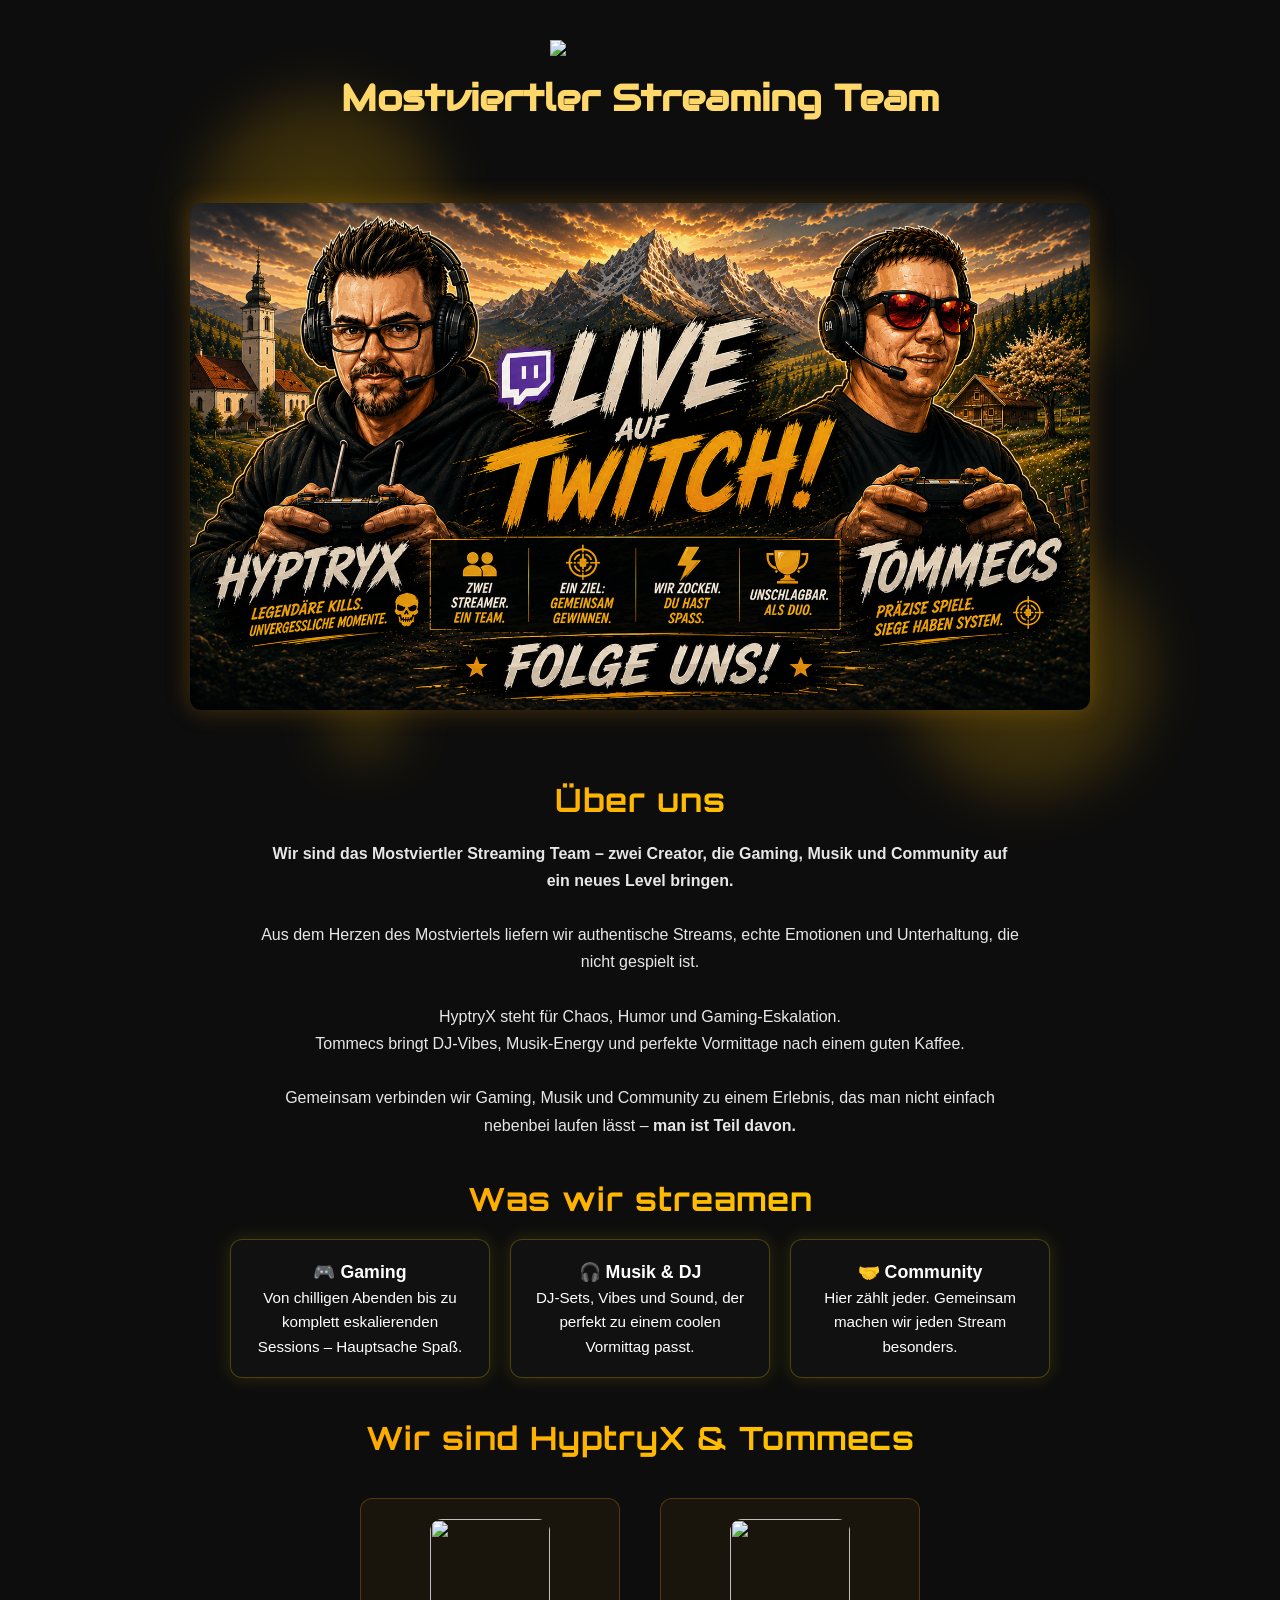
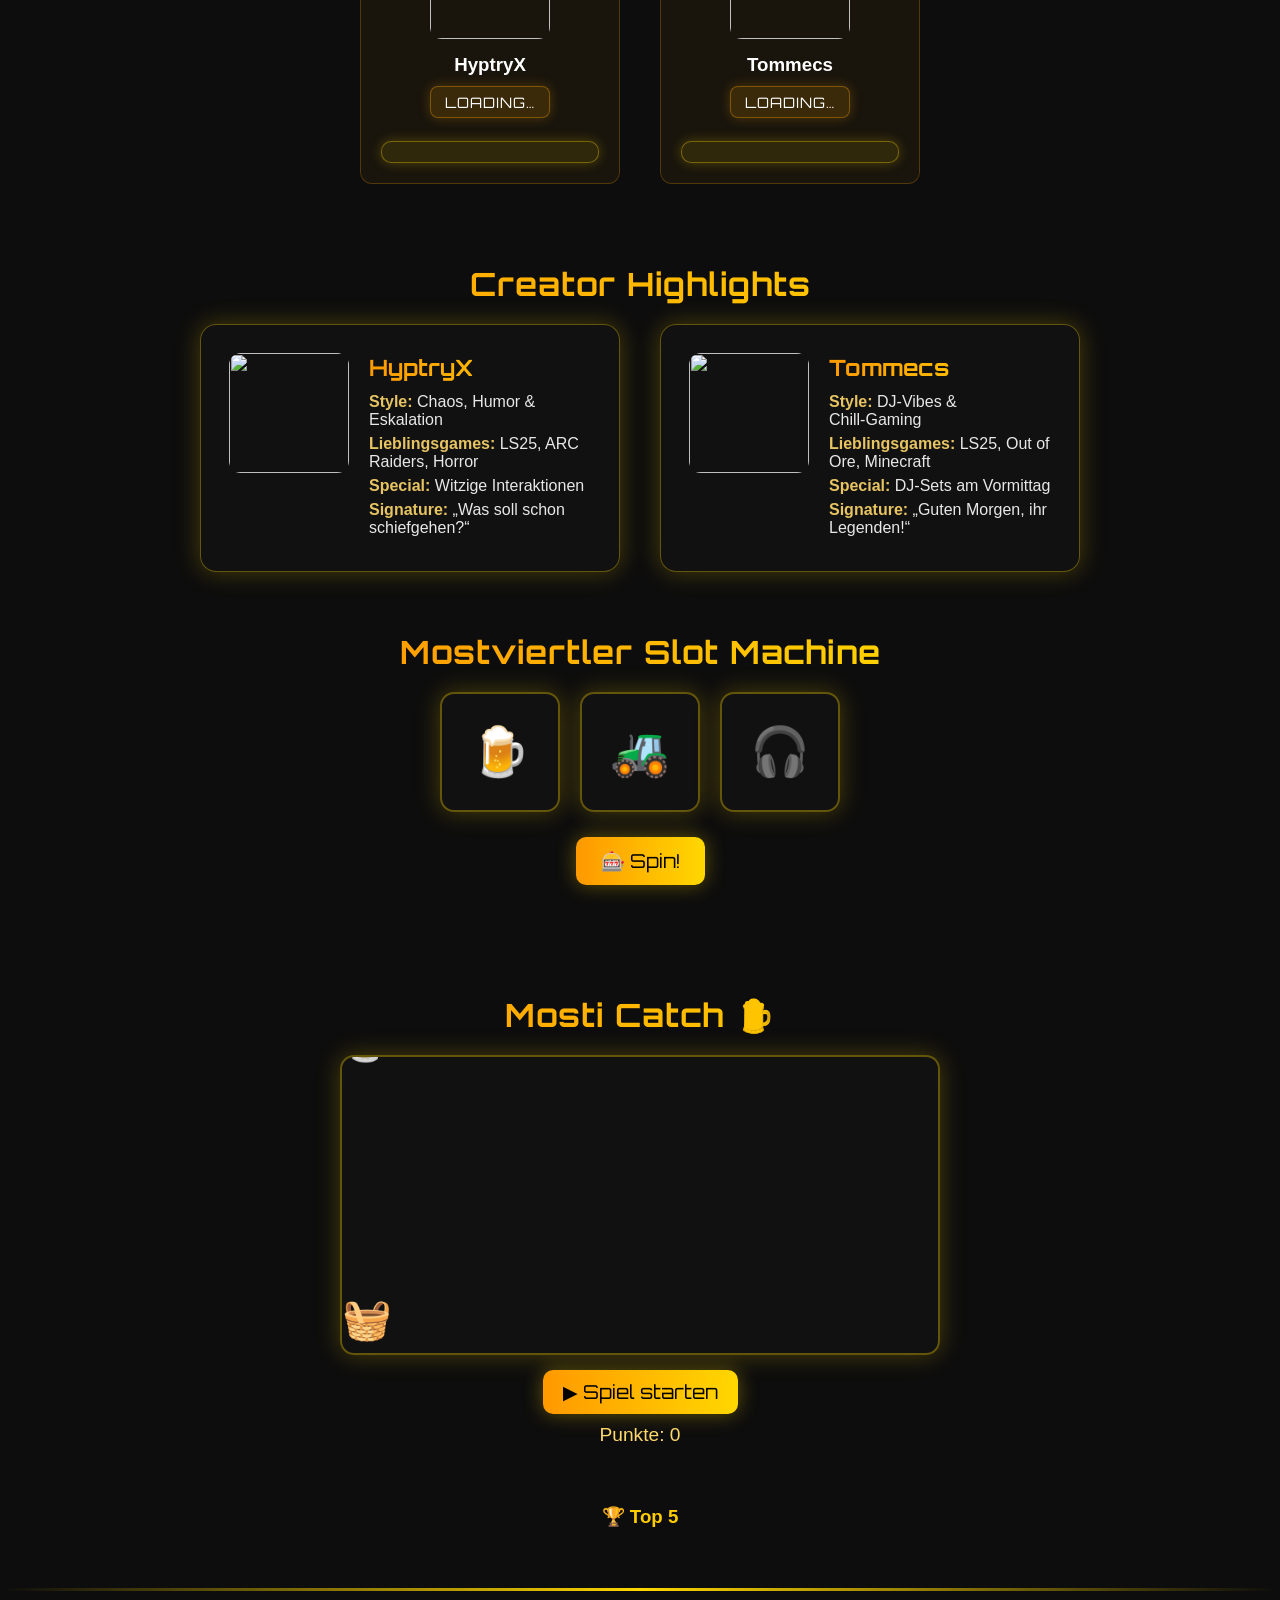
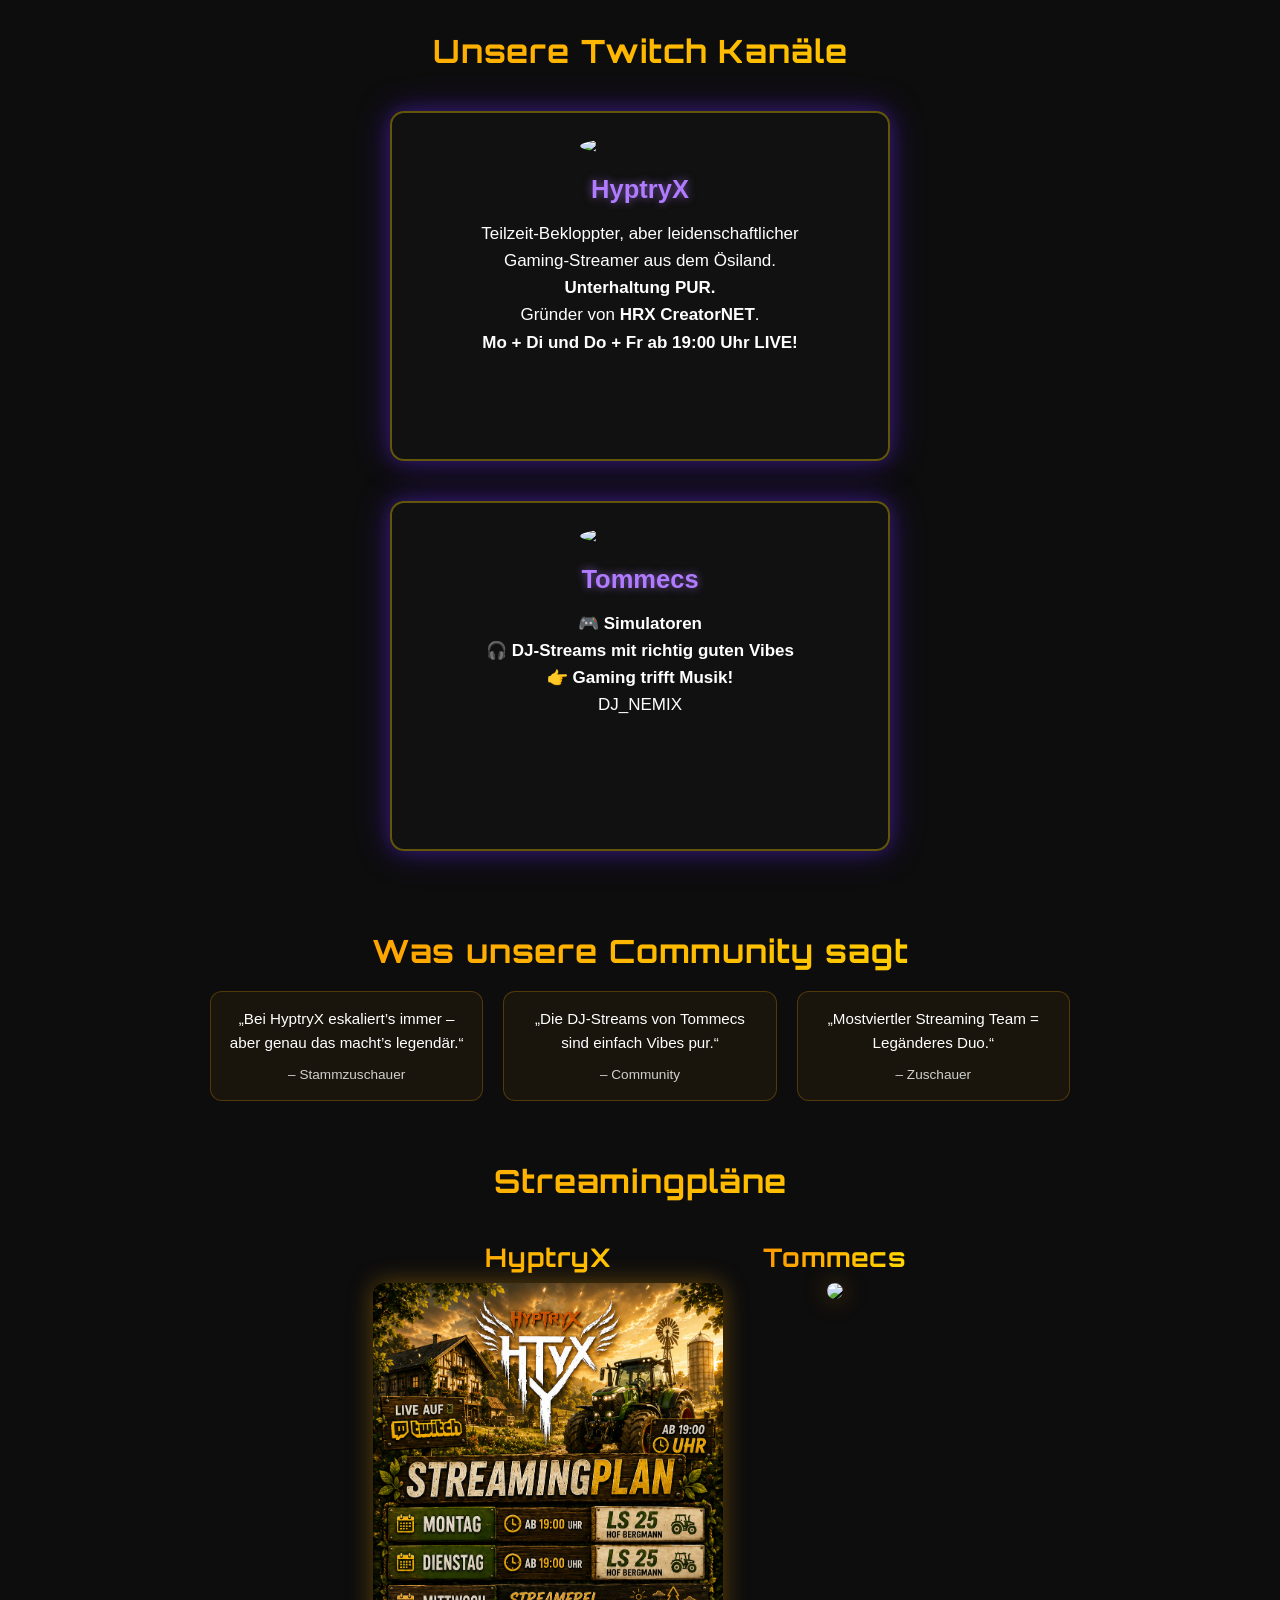
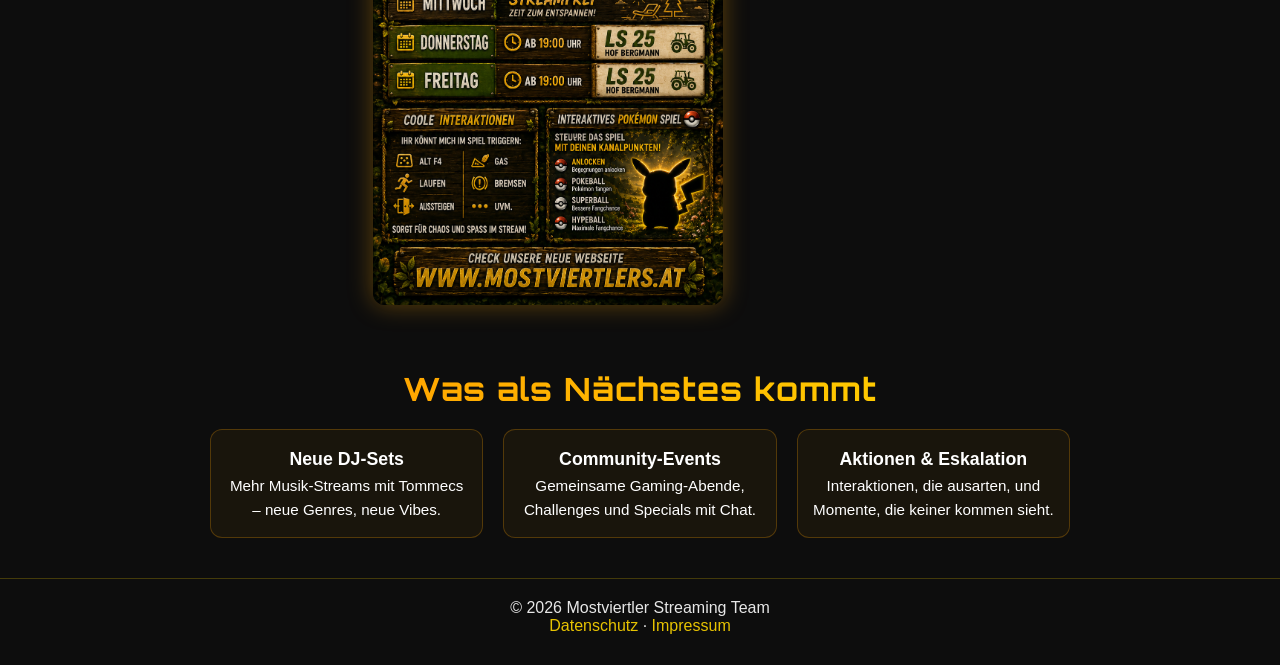
==== index.html @ 2fede4cf "Update index.html" ====
<!DOCTYPE html>
<html lang="de">
<head>
  <meta charset="UTF-8">
  <title>Mostviertler Streaming Team</title>
  <meta name="viewport" content="width=device-width, initial-scale=1.0">

  <!-- Orbitron Schrift -->
  <link href="https://fonts.googleapis.com/css2?family=Orbitron:wght@400;700;900&display=swap" rel="stylesheet">
  <link href="https://fonts.googleapis.com/css2?family=Audiowide&display=swap" rel="stylesheet">

  <link rel="stylesheet" href="styles.css">

<!-- 🔥 Firebase SCRIPTS – MÜSSEN VOR script.js GELADEN WERDEN -->
<script src="https://www.gstatic.com/firebasejs/10.12.2/firebase-app-compat.js"></script>
<script src="https://www.gstatic.com/firebasejs/10.12.2/firebase-database-compat.js"></script>

<!-- Deine Scripts -->
<script defer src="script.js?v=2"></script>
<script defer src="cookie.js"></script>

</head>

<body>

  <!-- GOLD ORBS BACKGROUND -->
  <div class="orbs">
    <div class="orb big" style="top: 10%; left: 15%; animation-duration: 18s;"></div>
    <div class="orb big" style="top: 60%; left: 70%; animation-duration: 22s;"></div>
    <div class="orb small" style="top: 30%; left: 80%; animation-duration: 14s;"></div>
    <div class="orb small" style="top: 75%; left: 25%; animation-duration: 16s;"></div>
    <div class="orb small" style="top: 50%; left: 45%; animation-duration: 12s;"></div>
  </div>

  <!-- HERO -->
  <header class="hero">
  <img src="img/mostviertler-logo.png" class="hero-logo">

  <div class="hero-rotate gold-pulse">
  <span class="static-text">Mostviertler Streaming Team</span>
  <span class="rotate-text">
    <span>Aus dem Mostviertel direkt zu dir.</span>
    <span>Zwei Streamer, ein Team.</span>
    <span>Ein Haufen Chaos in jedem Stream.</span>
    <span>Und du mitten drin.</span>
  </span>
</div>

  <img src="img/bannermosti.png" class="hero-banner">
</header>

<section class="about">
  <h2 class="section-title">Über uns</h2>

  <p class="about-text">
    <strong>Wir sind das Mostviertler Streaming Team – zwei Creator, die Gaming, Musik und Community auf ein neues Level bringen.</strong><br><br>
    Aus dem Herzen des Mostviertels liefern wir authentische Streams, echte Emotionen und Unterhaltung, die nicht gespielt ist.<br><br>
    HyptryX steht für Chaos, Humor und Gaming‑Eskalation.<br>
    Tommecs bringt DJ‑Vibes, Musik‑Energy und perfekte Vormittage nach einem guten Kaffee.<br><br>
    Gemeinsam verbinden wir Gaming, Musik und Community zu einem Erlebnis, das man nicht einfach nebenbei laufen lässt – 
    <strong>man ist Teil davon.</strong>
  </p>
</section>

  <!-- STREAMING FOKUS SECTION -->
  <section class="focus">
    <h2 class="section-title">Was wir streamen</h2>

    <div class="focus-grid">
      <div class="focus-box">
        <h3>🎮 Gaming</h3>
        <p>Von chilligen Abenden bis zu komplett eskalierenden Sessions – Hauptsache Spaß.</p>
      </div>
      <div class="focus-box">
        <h3>🎧 Musik & DJ</h3>
        <p>DJ‑Sets, Vibes und Sound, der perfekt zu einem coolen Vormittag passt.</p>
      </div>
      <div class="focus-box">
        <h3>🤝 Community</h3>
        <p>Hier zählt jeder. Gemeinsam machen wir jeden Stream besonders.</p>
      </div>
    </div>
  </section>

  <!-- TEAM SECTION -->
  <section class="team">

    <h2 class="section-title">Wir sind HyptryX & Tommecs</h2>

    <div class="team-grid">

      <a href="https://twitch.tv/hyptryx" target="_blank" class="team-link">
        <div class="team-card">
          <img src="img/hyptryx.png" class="team-avatar">
          <h3>HyptryX</h3>
          <div class="live-status" id="status-hyptryx">Loading…</div>
        <div class="live-extra" id="extra-hyptryx"></div>

        </div>
      </a>

      <a href="https://twitch.tv/tommecs" target="_blank" class="team-link">
        <div class="team-card">
          <img src="img/tommecs.png" class="team-avatar">
          <h3>Tommecs</h3>
          <div class="live-status" id="status-tommecs">Loading…</div>
          <div class="live-extra" id="extra-tommecs"></div>
        
        </div>
      </a>

    </div>
  </section>

  <!-- ⭐⭐⭐ CREATOR HIGHLIGHTS SECTION – HIER EINFÜGEN ⭐⭐⭐ -->

<section class="creator-highlights">
  <h2 class="section-title">Creator Highlights</h2>

  <div class="highlight-grid">

    <!-- HyptryX -->
    <div class="highlight-card">
      <img src="img/hyptryx.png" class="highlight-avatar">

      <div class="highlight-content">
        <h3 class="highlight-name">HyptryX</h3>

        <div class="highlight-row"><span>Style:</span> Chaos, Humor & Eskalation</div>
        <div class="highlight-row"><span>Lieblingsgames:</span> LS25, ARC Raiders, Horror</div>
        <div class="highlight-row"><span>Special:</span> Witzige Interaktionen</div>
        <div class="highlight-row"><span>Signature:</span> „Was soll schon schiefgehen?“</div>
      </div>
    </div> <!-- ✅ KORREKT GESCHLOSSEN -->

    <!-- Tommecs -->
    <div class="highlight-card">
      <img src="img/tommecs.png" class="highlight-avatar">

      <div class="highlight-content">
        <h3 class="highlight-name">Tommecs</h3>

        <div class="highlight-row"><span>Style:</span> DJ‑Vibes & Chill‑Gaming</div>
        <div class="highlight-row"><span>Lieblingsgames:</span> LS25, Out of Ore, Minecraft</div>
        <div class="highlight-row"><span>Special:</span> DJ‑Sets am Vormittag</div>
        <div class="highlight-row"><span>Signature:</span> „Guten Morgen, ihr Legenden!“</div>
      </div>
    </div> <!-- ✅ KORREKT GESCHLOSSEN -->

  </div> <!-- ✅ highlight-grid geschlossen -->
</section>

  <section class="slotmachine">
  <h2 class="section-title">Mostviertler Slot Machine</h2>

  <div class="slot-wrapper">
    <div class="slot">
      <div class="slot-item spin" id="slot1">🍺</div>
    </div>
    <div class="slot">
      <div class="slot-item spin" id="slot2">🚜</div>
    </div>
    <div class="slot">
      <div class="slot-item spin" id="slot3">🎧</div>
    </div>
  </div>

  <button class="slot-btn" id="slot-btn">🎰 Spin!</button>

  <div class="slot-result" id="slot-result"></div>
</section>

  <section class="mosti-catch">
  <h2 class="section-title">Mosti Catch 🍺</h2>

  <div class="catch-game" id="catch-game">
    <div class="catch-player" id="catch-player">🧺</div>
    <div class="catch-item" id="catch-item">🍺</div>
  </div>

  <button class="catch-start" id="catch-start">▶ Spiel starten</button>

  <div class="catch-info">
  Punkte: <span id="catch-score">0</span>
</div>

  <div class="catch-end" id="catch-end"></div>

  <!-- NAME EINGABE NACH GAME OVER -->
<div class="catch-name-input" id="catch-name-input" style="display:none;">
  <input type="text" id="catch-player-name" placeholder="Dein Name">
  <button id="catch-save-name">Speichern</button>
</div>

<!-- TOP 5 RANGLISTE -->
<div class="catch-highscores">
  <h3>🏆 Top 5</h3>
  <ol id="catch-highscore-list"></ol>
</div>  
</section>
  
  <div class="glow-line"></div>

  <!-- TWITCH INFO SECTION -->
  <section class="vod-section">
    <h2 class="section-title">Unsere Twitch Kanäle</h2>

    <div class="info-grid">

      <!-- HyptryX BOX -->
      <div class="info-box">
        <img src="img/hyptryx.png" class="info-avatar">
        <h2 class="info-title">HyptryX</h2>
        <p class="info-text">
          Teilzeit‑Bekloppter, aber leidenschaftlicher Gaming‑Streamer aus dem Ösiland.<br>
          <strong>Unterhaltung PUR.</strong><br>
          Gründer von <strong>HRX CreatorNET</strong>.<br>
          <strong>Mo + Di und Do + Fr ab 19:00 Uhr LIVE!</strong>
        </p>
      </div>

      <!-- Tommecs BOX -->
      <div class="info-box">
        <img src="img/tommecs.png" class="info-avatar">
        <h2 class="info-title">Tommecs</h2>
        <p class="info-text">
          🎮 <strong>Simulatoren</strong><br>
          🎧 <strong>DJ‑Streams mit richtig guten Vibes</strong><br>
          👉 <strong>Gaming trifft Musik!</strong><br>
          DJ_NEMIX
        </p>
      </div>

    </div>
    </section>

  <!-- COMMUNITY ZITATE -->
  <section class="quotes">
    <h2 class="section-title">Was unsere Community sagt</h2>

    <div class="quotes-grid">
      <div class="quote-box">
        „Bei HyptryX eskaliert’s immer – aber genau das macht’s legendär.“
        <div class="quote-author">– Stammzuschauer</div>
      </div>
      <div class="quote-box">
        „Die DJ‑Streams von Tommecs sind einfach Vibes pur.“
        <div class="quote-author">– Community</div>
      </div>
      <div class="quote-box">
        „Mostviertler Streaming Team = Legänderes Duo.“
        <div class="quote-author">– Zuschauer</div>
      </div>
    </div>
  </section>

  <!-- STREAMING PLÄNE -->
  <section class="plans">

    <h2 class="section-title">Streamingpläne</h2>

    <div class="plan-grid">

      <div class="plan-box">
        <h3 class="plan-title">HyptryX</h3>
        <a href="https://twitch.tv/hyptryx" target="_blank">
          <img src="img/hyptryxplan.PNG" class="plan-img">
        </a>
      </div>

      <div class="plan-box">
        <h3 class="plan-title">Tommecs</h3>
        <a href="https://twitch.tv/tommecs" target="_blank">
          <img src="img/tommecsplan.PNG" class="plan-img">
        </a>
      </div>

    </div>
  </section>

    <!-- ROADMAP SECTION -->
  <section class="roadmap">
    <h2 class="section-title">Was als Nächstes kommt</h2>

    <div class="roadmap-grid">
      <div class="roadmap-item">
        <h3>Neue DJ‑Sets</h3>
        <p>Mehr Musik‑Streams mit Tommecs – neue Genres, neue Vibes.</p>
      </div>
      <div class="roadmap-item">
        <h3>Community‑Events</h3>
        <p>Gemeinsame Gaming‑Abende, Challenges und Specials mit Chat.</p>
      </div>
      <div class="roadmap-item">
        <h3>Aktionen & Eskalation</h3>
        <p>Interaktionen, die ausarten, und Momente, die keiner kommen sieht.</p>
      </div>
    </div>
  </section>

  <!-- FOOTER -->
  <footer class="footer">
    <p>© <span id="year"></span> Mostviertler Streaming Team</p>
    <p>
      <a href="datenschutz.html">Datenschutz</a> ·
      <a href="impressum.html">Impressum</a>
    </p>
  </footer>

</body>
</html>
---- styles.css ----
/* ---------------------------------------------------
   GLOBAL
--------------------------------------------------- */
* {
  margin: 0;
  padding: 0;
  box-sizing: border-box;
  font-family: "Montserrat", sans-serif;
}

body {
  background: #0d0d0d;
  color: #fff;
  overflow-x: hidden;
}

/* Orbitron Schrift für Titel */
.orbitron,
.hero-title,
.section-title,
.plan-title,
.legal-section h1,
.legal-section h2 {
  font-family: "Orbitron", sans-serif;
  letter-spacing: 1px;
}

/* ---------------------------------------------------
   GOLD ORBS BACKGROUND – MIX AUS GROSS & KLEIN
--------------------------------------------------- */
.orbs {
  position: fixed;
  inset: 0;
  z-index: -1;
  overflow: hidden;
  background: #0d0d0d;
}

.orb {
  position: absolute;
  border-radius: 50%;
  filter: blur(25px);
  opacity: 0.55;
  animation: floatOrb linear infinite;
}

/* Große Orbs */
.orb.big {
  width: 260px;
  height: 260px;
  background: radial-gradient(circle, rgba(255,200,0,0.45), rgba(255,150,0,0.15));
}

/* Kleine Orbs */
.orb.small {
  width: 90px;
  height: 90px;
  background: radial-gradient(circle, rgba(255,200,0,0.35), rgba(255,150,0,0.1));
}

@keyframes floatOrb {
  0% { transform: translate(0,0) scale(1); }
  50% { transform: translate(40px, -60px) scale(1.15); }
  100% { transform: translate(-20px, 20px) scale(1); }
}

/* ---------------------------------------------------
   HERO
--------------------------------------------------- */
.hero {
  text-align: center;
  padding: 40px 20px;
}

.hero-logo {
  width: 180px;
  margin: 0 auto 20px auto;
  display: block;
}
.hero-banner {
  width: 90%;
  max-width: 900px;
  margin: 0 auto 5px auto;
  display: block;
  border-radius: 12px;
  box-shadow: 0 0 25px rgba(255,165,0,0.25);
  transition: transform 0.6s ease, box-shadow 0.6s ease;
}

.hero-banner:hover {
  transform: translateY(-4px) scale(1.01);
  box-shadow: 0 0 35px rgba(255,215,0,0.35);
}

/* ---------------------------------------------------
   SECTION TITLES
--------------------------------------------------- */
.section-title {
  text-align: center;
  font-size: 2rem;
  margin-bottom: 20px;
  background: linear-gradient(90deg, #ff9900, #ffd700);
  -webkit-background-clip: text;
  color: transparent;
}

/* ---------------------------------------------------
   TEAM SECTION
--------------------------------------------------- */
.team-grid {
  display: flex;
  justify-content: center;
  gap: 40px;
  flex-wrap: wrap;
  padding: 20px;
}

.team-card {
  width: 260px;
  padding: 20px;
  background: rgba(255,165,0,0.05);
  border: 1px solid rgba(255,165,0,0.25);
  border-radius: 12px;
  text-align: center;
  transition: 0.3s;
}

.team-card:hover {
  transform: translateY(-5px);
  box-shadow: 0 0 25px rgba(255,165,0,0.35);
}

.team-avatar {
  width: 120px;
  height: 120px;
  border-radius: 12px;
  object-fit: cover;
  margin-bottom: 15px;
}

/* ---------------------------------------------------
   STREAMING PLÄNE
--------------------------------------------------- */
.plan-grid {
  display: flex;
  justify-content: center;
  gap: 40px;
  padding: 20px;
  flex-wrap: wrap;
}

.plan-box {
  text-align: center;
}

.plan-title {
  font-size: 1.6rem;
  margin-bottom: 10px;
  background: linear-gradient(90deg, #ff9900, #ffd700);
  -webkit-background-clip: text;
  color: transparent;
}

.plan-img {
  width: 350px;
  border-radius: 12px;
  box-shadow: 0 0 25px rgba(255,165,0,0.35);
}

/* ---------------------------------------------------
   FOOTER
--------------------------------------------------- */
.footer {
  text-align: center;
  padding: 30px;
  opacity: 0.7;
}

.footer a {
  color: #ffd27f;
  text-decoration: none;
}
.footer {
  border-top: 1px solid rgba(255, 215, 0, 0.25);
  padding-top: 20px;
  margin-top: 40px;
  text-align: center;
  opacity: 0.9;
  transition: opacity 0.3s ease;
}

.footer:hover {
  opacity: 1;
}

.footer a {
  color: #ffd700;
  text-decoration: none;
  transition: color 0.3s ease;
}

.footer a:hover {
  color: white;
}

/* ---------------------------------------------------
   COOKIE BANNER
--------------------------------------------------- */
.cookie-banner {
  position: fixed;
  bottom: 0;
  left: 0;
  right: 0;
  background: #1a1a1a;
  padding: 20px;
  border-top: 1px solid rgba(255,165,0,0.3);
  display: flex;
  justify-content: space-between;
  align-items: center;
}

.cookie-banner.hidden {
  display: none;
}

.cookie-btn {
  padding: 8px 16px;
  border-radius: 6px;
  border: none;
  cursor: pointer;
}

.cookie-accept {
  background: #ff9900;
  color: #000;
}

.cookie-decline {
  background: #333;
  color: #fff;
}

/* ---------------------------------------------------
   LEGAL PAGES (IMPRESSUM / DATENSCHUTZ)
--------------------------------------------------- */
.back-btn {
  display: inline-block;
  margin: 20px;
  padding: 10px 18px;
  background: rgba(255,165,0,0.15);
  border: 1px solid rgba(255,165,0,0.4);
  border-radius: 8px;
  color: #ffd27f;
  text-decoration: none;
  transition: 0.3s;
}

.back-btn:hover {
  background: rgba(255,165,0,0.35);
  box-shadow: 0 0 20px rgba(255,165,0,0.4);
}

.legal-section {
  max-width: 800px;
  margin: 60px auto;
  padding: 20px;
  background: rgba(255,165,0,0.05);
  border: 1px solid rgba(255,165,0,0.25);
  border-radius: 12px;
}

.legal-section h1 {
  font-size: 2rem;
  margin-bottom: 20px;
  background: linear-gradient(90deg, #ff9900, #ffd700);
  -webkit-background-clip: text;
  color: transparent;
}

.legal-section h2 {
  margin-top: 25px;
  margin-bottom: 10px;
  color: #ffd27f;
}

/* VOD Avatar Fix – Desktop kleiner, Mobile perfekt */
.vod-avatar {
  width: 120px;
  height: 120px;
  object-fit: cover;
  border-radius: 12px;
  margin-bottom: 15px;
}

/* Mobile: Avatare automatisch kleiner */
@media (max-width: 600px) {
  .vod-avatar {
    width: 90px;
    height: 90px;
  }
}

/* ---------------------------------------------------
   LIVE STATUS BADGES
--------------------------------------------------- */
.live-status {
  display: inline-block;
  padding: 6px 14px;
  margin: 10px auto 15px auto;
  border-radius: 8px;
  font-family: "Orbitron", sans-serif;
  font-size: 0.9rem;
  letter-spacing: 1px;
  text-transform: uppercase;
  color: #fff;
  background: rgba(255,165,0,0.15);
  border: 1px solid rgba(255,165,0,0.35);
  box-shadow: 0 0 12px rgba(255,165,0,0.25);
  width: fit-content;
}

/* LIVE = ROT */
.live-status.live {
  background: rgba(255,0,0,0.20);
  border-color: rgba(255,0,0,0.55);
  box-shadow: 0 0 18px rgba(255,0,0,0.45);
  color: #ff6b6b;
}

/* OFFLINE = GELB */
.live-status.offline {
  background: rgba(255,200,0,0.20);
  border-color: rgba(255,200,0,0.55);
  box-shadow: 0 0 18px rgba(255,200,0,0.45);
  color: #ffe28a;
}

.team-link {
  text-decoration: none;
  color: inherit;
  display: inline-block;
}

/* Plan-Titel NICHT als Link darstellen */
.plan-link h3,
.plan-link .plan-title {
  text-decoration: none;
  color: inherit;
  pointer-events: none;
}

/* ---------------------------------------------------
   HRX INFO BOXEN – GLEICH GROSS + OUTER GLOW
--------------------------------------------------- */

.info-grid {
  display: flex;
  flex-direction: column;
  gap: 40px;
  align-items: center;
  margin-top: 40px;
}

.info-box {
  background: linear-gradient(135deg, #0a0a0a, #1a1a1a);
  padding: 25px;
  border-radius: 14px;
  border: 1px solid #6a2cff;

  /* Doppelter Glow */
  box-shadow:
    0 0 18px rgba(106, 44, 255, 0.25),
    0 0 35px rgba(106, 44, 255, 0.35);

  color: #fff;
  font-size: 17px;
  line-height: 1.6;
  width: 100%;
  max-width: 500px;
  min-height: 350px;

  display: flex;
  flex-direction: column;
  align-items: center;
  text-align: center;
}

.info-avatar {
  width: 120px;
  border-radius: 50%;
  margin-bottom: 15px;
}

.info-title {
  margin: 0;
  color: #b07bff;
  text-shadow: 0 0 8px rgba(176, 123, 255, 0.6);
}

.info-text {
  margin-top: 10px;
}

/* --- HRX INFO BOX UPGRADE (Gold Frame + Matte Look) --- */

.info-box {
  border: 2px solid rgba(255, 215, 0, 0.35);
  background: rgba(20, 20, 20, 0.65);
  backdrop-filter: blur(6px);
  transition: box-shadow 0.3s ease, transform 0.3s ease;
}

.info-box:hover {
  box-shadow: 0 0 35px rgba(255, 215, 0, 0.35);
  transform: translateY(-4px);
}

/* ---------------------------------------------------
   CREATOR HIGHLIGHTS – MODERN, BREIT, CREATOR STYLE
--------------------------------------------------- */

.creator-highlights {
  max-width: 1100px;
  margin: 60px auto;
  padding: 0 20px;
}

.highlight-grid {
  display: flex;
  flex-wrap: wrap;
  gap: 40px;
  justify-content: center;
}

.highlight-card {
  width: 420px; /* BREIT statt 260px */
  background: rgba(20,20,20,0.65);
  border: 1px solid rgba(255,215,0,0.35);
  border-radius: 16px;
  padding: 28px;
  text-align: left; /* NICHT mehr zentriert */
  box-shadow: 0 0 25px rgba(255,215,0,0.25);
  backdrop-filter: blur(6px);
  transition: transform 0.25s ease, box-shadow 0.25s ease;
  display: flex;
  gap: 20px;
}

.highlight-card:hover {
  transform: translateY(-4px);
  box-shadow: 0 0 35px rgba(255,215,0,0.45);
}

.highlight-avatar {
  width: 120px;
  height: 120px;
  border-radius: 12px;
  object-fit: cover;
}

.highlight-content {
  flex: 1;
}

.highlight-name {
  font-family: "Orbitron", sans-serif;
  font-size: 1.4rem;
  margin-bottom: 12px;
  background: linear-gradient(90deg, #ff9900, #ffd700);
  -webkit-background-clip: text;
  color: transparent;
}

.highlight-row {
  margin: 6px 0;
  font-size: 1rem;
  opacity: 0.9;
}

.highlight-row span {
  color: #ffd86b;
  font-weight: 600;
}

/* ---------------------------------------------------
   MOSTVIERTLER SLOT MACHINE
--------------------------------------------------- */

.slotmachine {
  max-width: 600px;
  margin: 60px auto;
  text-align: center;
}

.slot-wrapper {
  display: flex;
  justify-content: center;
  gap: 20px;
  margin-bottom: 25px;
}

.slot {
  width: 120px;
  height: 120px;
  background: rgba(20,20,20,0.65);
  border: 2px solid rgba(255,215,0,0.35);
  border-radius: 14px;
  display: flex;
  align-items: center;
  justify-content: center;
  font-size: 3rem;
  box-shadow: 0 0 25px rgba(255,215,0,0.25);
}

.slot-item {
  transition: transform 0.2s ease;
}

.slot-btn {
  padding: 12px 25px;
  font-size: 1.2rem;
  border-radius: 10px;
  border: none;
  cursor: pointer;
  background: linear-gradient(90deg, #ff9900, #ffd700);
  color: #000;
  font-family: "Orbitron", sans-serif;
  box-shadow: 0 0 20px rgba(255,215,0,0.35);
  transition: transform 0.2s ease;
}

.slot-btn:hover {
  transform: scale(1.05);
}

.slot-result {
  margin-top: 20px;
  font-size: 1.3rem;
  color: #ffd86b;
  min-height: 30px;
}

/* ---------------------------------------------------
   SLOT MACHINE ANIMATIONEN
--------------------------------------------------- */

/* Spin-Effekt */
@keyframes slotSpin {
  0%   { transform: translateY(0) rotate(0deg); }
  25%  { transform: translateY(-10px) rotate(10deg); }
  50%  { transform: translateY(10px) rotate(-10deg); }
  75%  { transform: translateY(-5px) rotate(5deg); }
  100% { transform: translateY(0) rotate(0deg); }
}

.spin-active {
  animation: slotSpin 0.4s ease-in-out;
}

/* Jackpot Flash */
@keyframes jackpotFlash {
  0%   { box-shadow: 0 0 25px rgba(255,215,0,0.25); }
  50%  { box-shadow: 0 0 45px rgba(255,215,0,0.85); }
  100% { box-shadow: 0 0 25px rgba(255,215,0,0.25); }
}

.jackpot {
  animation: jackpotFlash 1s ease-in-out 3;
}

/* ---------------------------------------------------
   MOSTI CATCH – MINI GAME
--------------------------------------------------- */

.mosti-catch {
  max-width: 600px;
  margin: 60px auto;
  text-align: center;
}

.catch-game {
  width: 100%;
  height: 300px;
  background: rgba(20,20,20,0.65);
  border: 2px solid rgba(255,215,0,0.35);
  border-radius: 14px;
  margin-bottom: 15px;
  position: relative;
  overflow: hidden;
  box-shadow: 0 0 25px rgba(255,215,0,0.25);
}

.catch-player {
  position: absolute;
  bottom: 10px;
  font-size: 2.5rem;
}

.catch-item {
  position: absolute;
  top: -40px;
  font-size: 2.5rem;
}

.catch-start {
  padding: 10px 20px;
  font-size: 1.2rem;
  border-radius: 10px;
  border: none;
  cursor: pointer;
  background: linear-gradient(90deg, #ff9900, #ffd700);
  color: #000;
  font-family: "Orbitron", sans-serif;
  box-shadow: 0 0 20px rgba(255,215,0,0.35);
  margin-bottom: 10px;
}

.catch-info {
  font-size: 1.2rem;
  color: #ffd86b;
  margin-bottom: 10px;
}

.catch-end {
  font-size: 1.4rem;
  color: #ffd86b;
  margin-top: 10px;
  min-height: 30px;
}

/* ---------------------------------------------------
   MOSTI CATCH – HIGHSCORE LISTE
--------------------------------------------------- */

.catch-name-input {
  margin-top: 15px;
  text-align: center;
}

.catch-name-input input {
  padding: 6px 10px;
  border-radius: 6px;
  border: 2px solid #ffcc00;
  background: #fff7d1;
  font-size: 16px;
}

.catch-name-input button {
  padding: 6px 12px;
  margin-left: 6px;
  border-radius: 6px;
  border: none;
  background: #ffcc00;
  font-weight: bold;
  cursor: pointer;
}

.catch-highscores {
  margin-top: 20px;
  text-align: center;
  color: #ffcc00;
  font-weight: bold;
}

.catch-highscores ol {
  list-style: none;
  padding: 0;
  margin: 10px auto;
  max-width: 250px;
}

.catch-highscores li {
  background: rgba(255, 200, 0, 0.15);
  border: 1px solid #ffcc00;
  padding: 6px;
  margin: 4px 0;
  border-radius: 6px;
  font-size: 18px;
}

/* ---------------------------------------------------
   STREAMINGPLÄNE – TITEL NICHT KLICKBAR + OHNE UNTERSTRICH
--------------------------------------------------- */

.plan-title {
  font-size: 1.6rem;
  margin-bottom: 10px;
  background: linear-gradient(90deg, #ff9900, #ffd700);
  -webkit-background-clip: text;
  color: transparent;
  text-decoration: none;
  pointer-events: none;
  border-bottom: none;
}

/* Nur die PNGs sind klickbar */
.plan-box a {
  text-decoration: none;
}

.plan-img {
  width: 350px;
  border-radius: 12px;
  box-shadow: 0 0 25px rgba(255,165,0,0.35);
  transition: 0.2s;
}

.plan-img:hover {
  transform: scale(1.03);
}

/* Abstand unter den Info-Boxen (Desktop + Mobile) */
.vod-section {
  margin-bottom: 80px !important;
}

.team-card {
  transition: transform 0.25s ease, box-shadow 0.25s ease;
  transform-style: preserve-3d;
}

.team-card:hover {
  transform: translateY(-6px) scale(1.03);
  box-shadow: 0 0 25px rgba(255, 215, 0, 0.35);
}

.team-avatar {
  transition: transform 0.3s ease;
}

.team-card:hover .team-avatar {
  transform: scale(1.08);
}

.live-extra {
  margin-top: 8px;
  padding: 10px 14px;
  border-radius: 10px;
  background: rgba(255, 215, 0, 0.10);
  border: 1px solid rgba(255, 215, 0, 0.35);
  color: #ffd86b;
  font-size: 0.85rem;
  line-height: 1.4;
  text-align: center;
  width: 100%;
  max-width: 240px;
  box-shadow: 0 0 12px rgba(255, 215, 0, 0.25);
  display: flex;
  flex-direction: column;
  gap: 4px;
  margin-left: auto;
  margin-right: auto;
}

.glow-line {
  width: 100%;
  height: 3px;
  background: linear-gradient(90deg, transparent, #ffd700, transparent);
  margin: 40px 0;
  animation: glowPulse 3s infinite ease-in-out;
}

@keyframes glowPulse {
  0% { opacity: 0.3; }
  50% { opacity: 1; }
  100% { opacity: 0.3; }
}

.about {
  max-width: 800px;
  margin: 5px auto 20px auto;
  padding: 20px;
  text-align: center;
}

.about-text {
  font-size: 1rem;
  line-height: 1.7;
  opacity: 0.9;
}

/* ---------------------------------------------------
   STREAMING FOKUS SECTION
--------------------------------------------------- */

.focus {
  max-width: 900px;
  margin: 10px auto 40px auto;
  padding: 0 20px;
}

.focus-grid {
  display: flex;
  flex-wrap: wrap;
  gap: 20px;
  justify-content: center;
}

.focus-box {
  flex: 1 1 220px;
  max-width: 260px;
  background: rgba(20,20,20,0.65);
  border: 1px solid rgba(255,215,0,0.25);
  border-radius: 12px;
  padding: 18px;
  text-align: center;
  font-size: 0.95rem;
  line-height: 1.6;
  backdrop-filter: blur(4px);
  box-shadow: 0 0 18px rgba(255,215,0,0.15);
  transition: transform 0.25s ease, box-shadow 0.25s ease;
}

.focus-box:hover {
  transform: translateY(-4px);
  box-shadow: 0 0 28px rgba(255,215,0,0.35);
}

.quotes {
  max-width: 900px;
  margin: 0 auto 60px auto;
  padding: 0 20px;
}

.quotes-grid {
  display: flex;
  flex-wrap: wrap;
  gap: 20px;
  justify-content: center;
}

.quote-box {
  flex: 1 1 240px;
  max-width: 280px;
  background: rgba(255,165,0,0.05);
  border: 1px solid rgba(255,165,0,0.25);
  border-radius: 12px;
  padding: 15px;
  font-size: 0.95rem;
  line-height: 1.6;
  text-align: center;
}

.quote-author {
  margin-top: 8px;
  font-size: 0.85rem;
  opacity: 0.8;
}

.roadmap {
  max-width: 900px;
  margin: 40px auto 40px auto;
  padding: 0 20px;
}

.roadmap-grid {
  display: flex;
  flex-wrap: wrap;
  gap: 20px;
  justify-content: center;
}

.roadmap-item {
  flex: 1 1 240px;
  max-width: 280px;
  background: rgba(255,165,0,0.05);
  border: 1px solid rgba(255,165,0,0.25);
  border-radius: 12px;
  padding: 15px;
  text-align: center;
  font-size: 0.95rem;
  line-height: 1.6;
}

/* ---------------------------------------------------
   HERO HOOK – GOLD PULSE + WORD ROTATION (FINAL)
--------------------------------------------------- */

.hero-rotate {
  font-family: "Audiowide", sans-serif !important;
  font-size: 1.8rem;
  font-weight: 700;
  text-align: center;
  margin: 10px auto 45px auto; /* mehr Abstand zum Banner */
  color: #ffd86b;
  display: flex;
  flex-direction: column;
  gap: 6px;
}

/* Titel größer */
.hero-rotate .static-text {
  font-size: 2.3rem;
  line-height: 1.2;
}

/* Audiowide für Titel + Fade-Text */
.hero-rotate .static-text,
.hero-rotate .rotate-text span {
  font-family: "Audiowide", sans-serif !important;
}

/* Glow NUR im Fade-Text (Titel bleibt stabil) */
@keyframes goldPulse {
  0%   { text-shadow: 0 0 4px rgba(255,215,0,0.25); }
  50%  { text-shadow: 0 0 12px rgba(255,215,0,0.55); }
  100% { text-shadow: 0 0 4px rgba(255,215,0,0.25); }
}

/* Fade-Only Rotation – smooth + ohne Überschreiben */
.rotate-text {
  position: relative;
  height: 32px;
}

.rotate-text span {
  position: absolute;
  width: 100%;
  left: 0;
  top: 0;
  opacity: 0;

  /* Fade + Glow */
  animation: fadeRotate 20s ease-in-out infinite,
             goldPulse 3s ease-in-out infinite;
}

/* 4 Sätze → 20s / 4 = 5s pro Satz */
.rotate-text span:nth-child(1) { animation-delay: 0s; }
.rotate-text span:nth-child(2) { animation-delay: 5s; }
.rotate-text span:nth-child(3) { animation-delay: 10s; }
.rotate-text span:nth-child(4) { animation-delay: 15s; }

/* Perfekter Übergang ohne Überschreiben */
@keyframes fadeRotate {
  0%   { opacity: 0; }
  20%  { opacity: 1; }
  30%  { opacity: 1; }
  40%  { opacity: 0; }
  100% { opacity: 0; }
}

/* Mobile Fix */
@media (max-width: 600px) {
  .hero-rotate {
    margin-top: 35px;
    margin-bottom: 55px; /* mehr Abstand zum Banner */
    font-size: 1.25rem;
    line-height: 1.3;
  }

  .hero-rotate .static-text {
    font-size: 1.9rem; /* Titel auf Mobile etwas kleiner */
  }
}
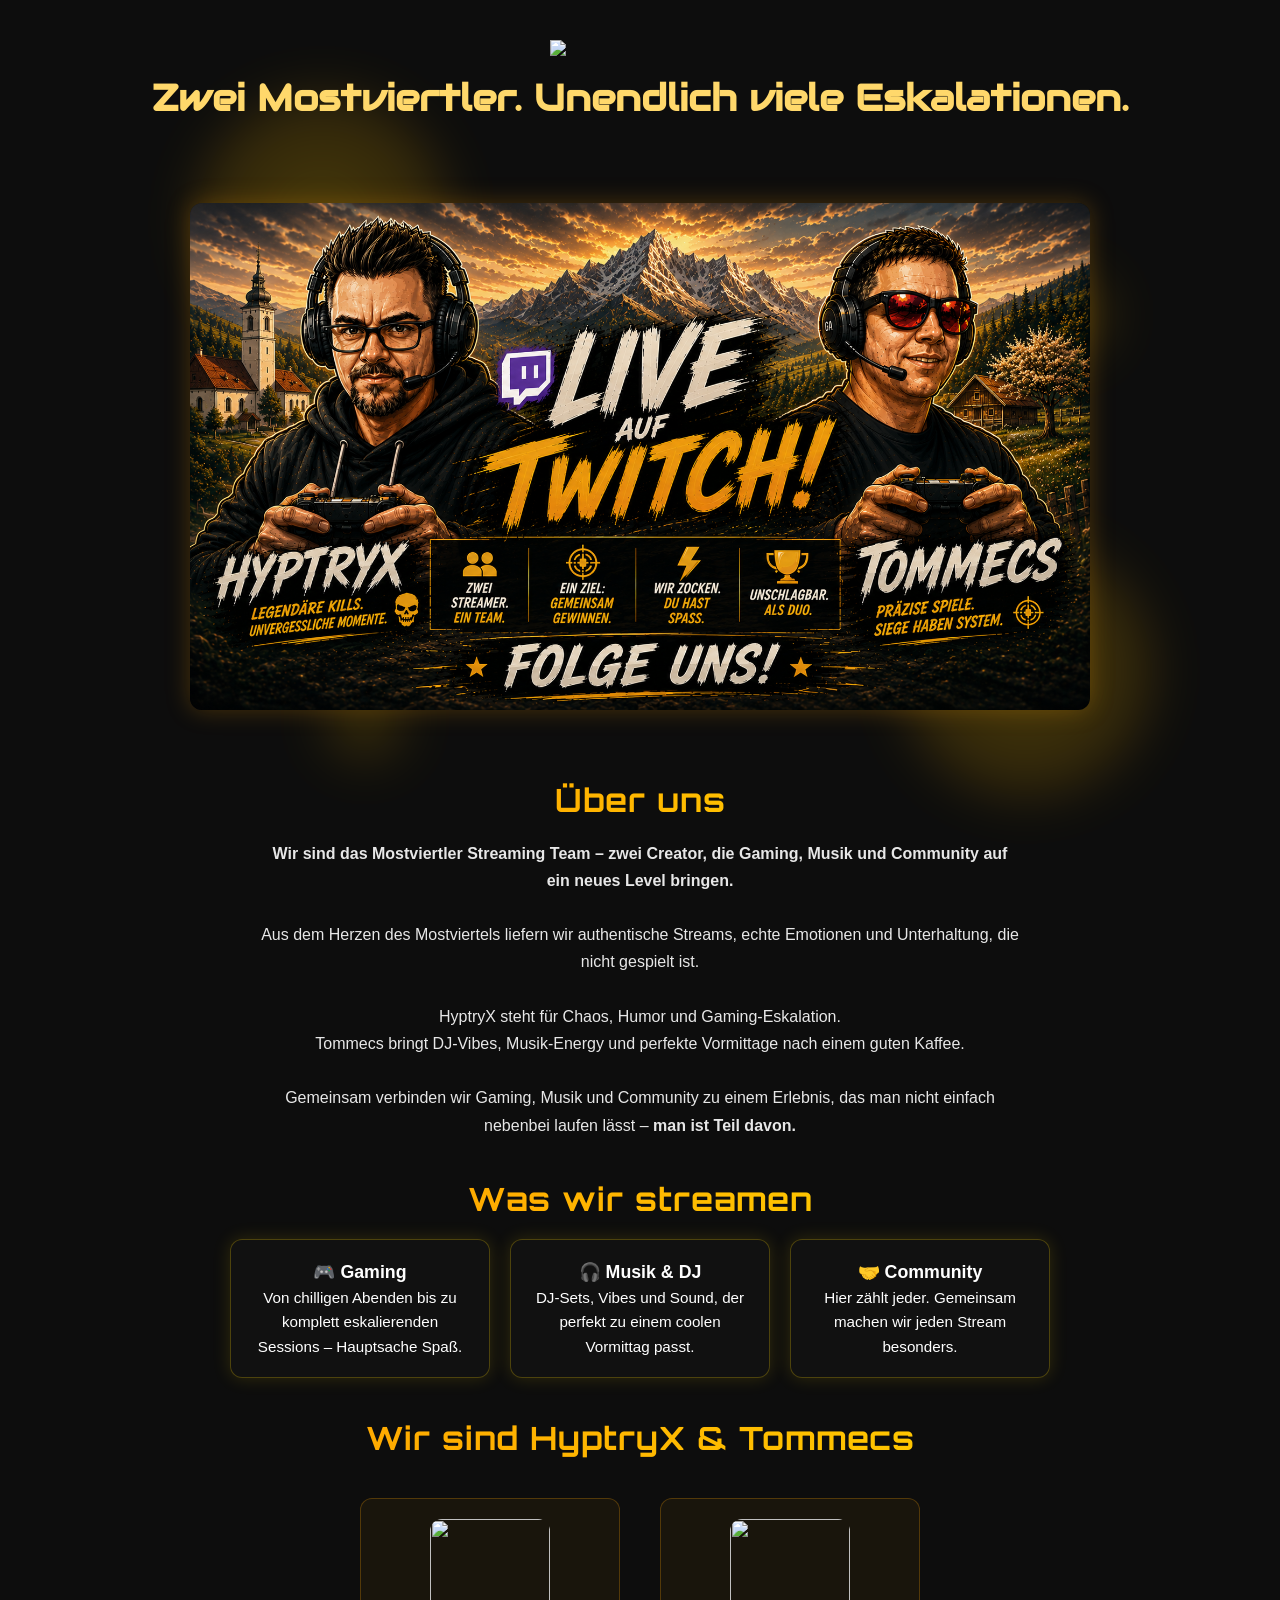
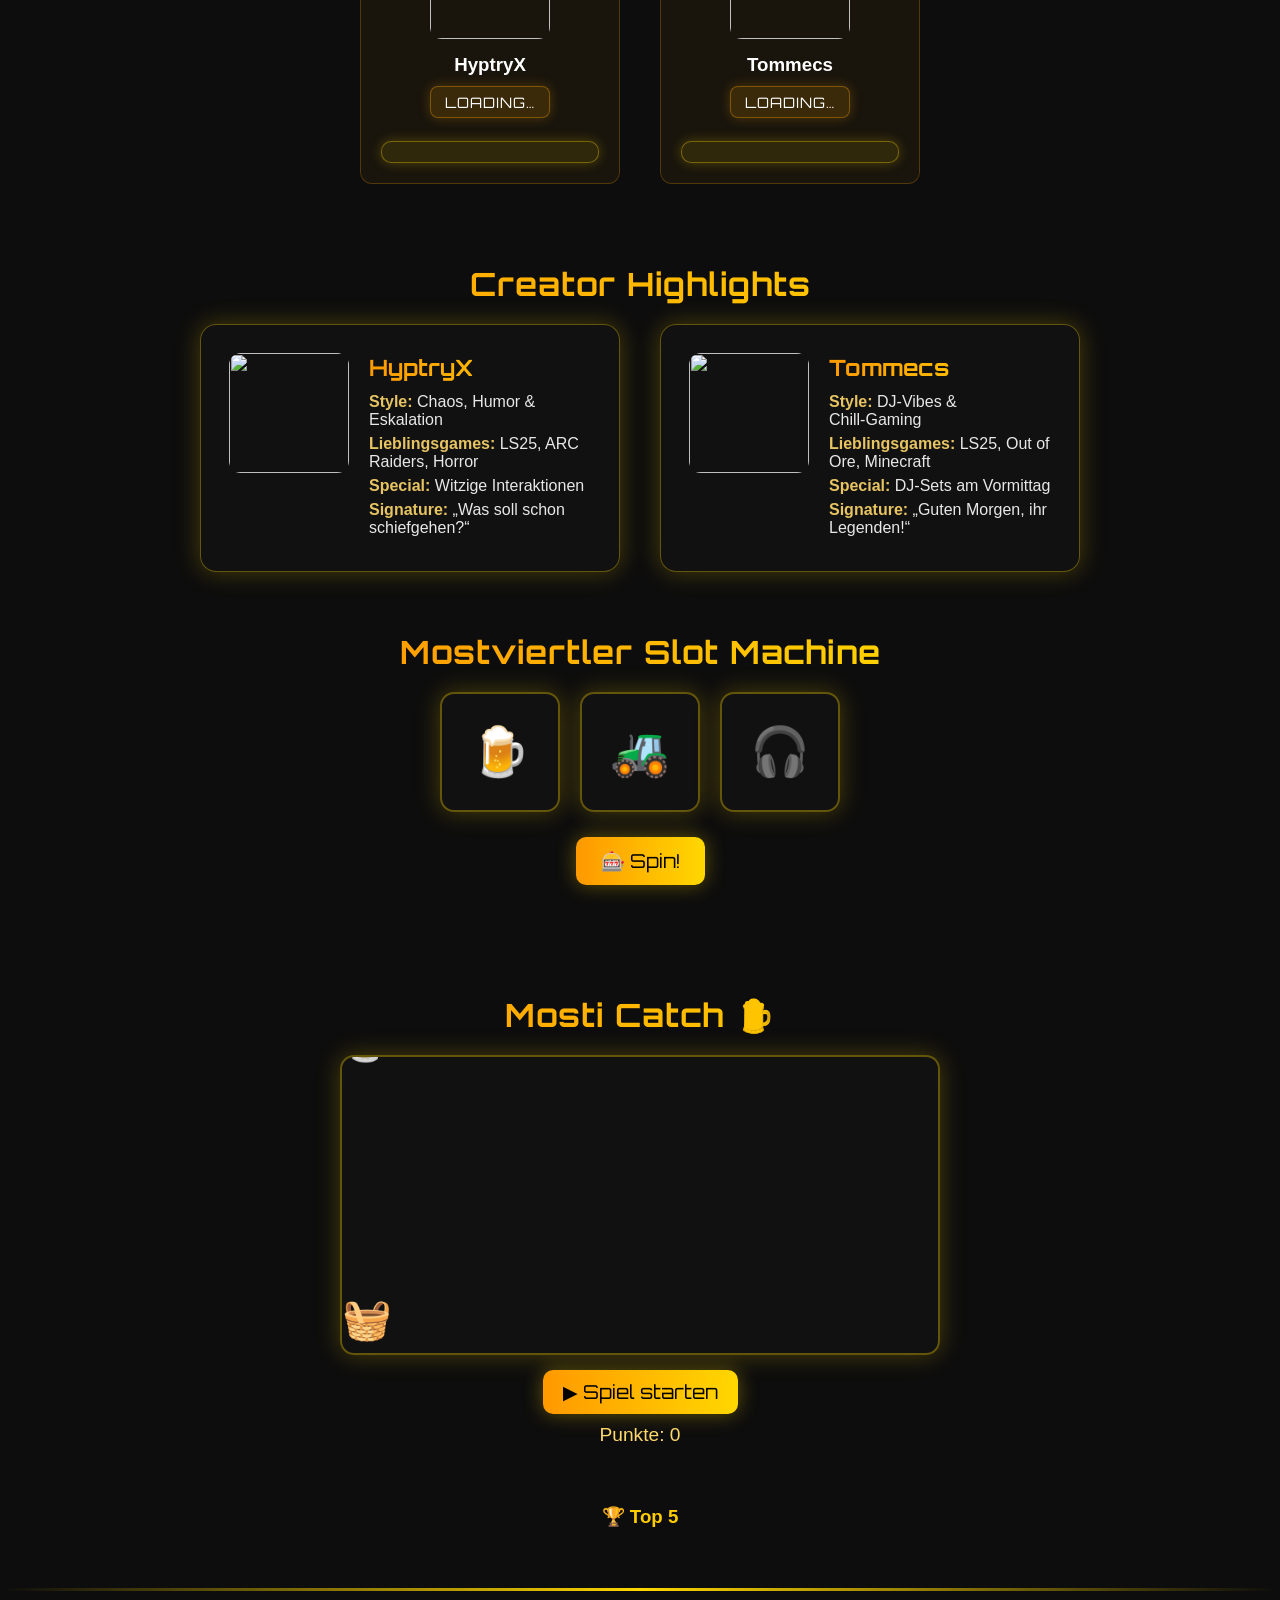
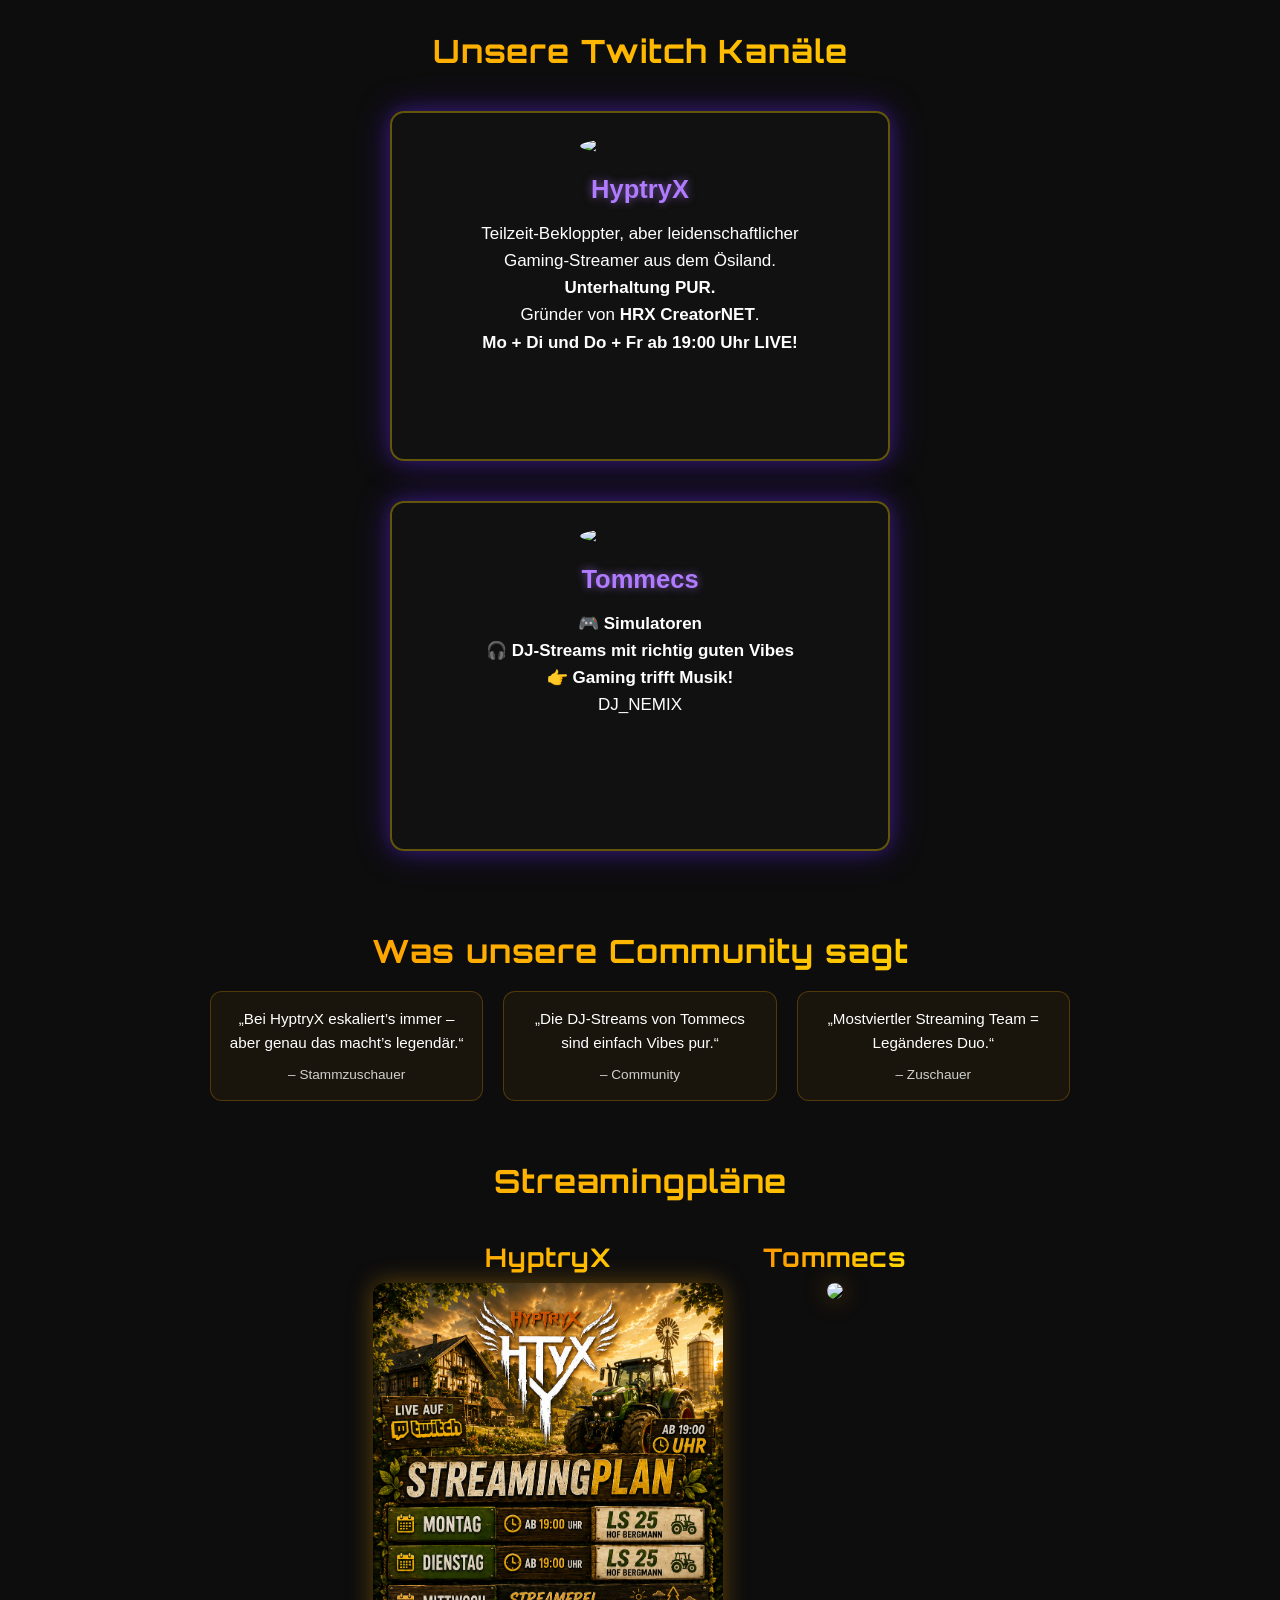
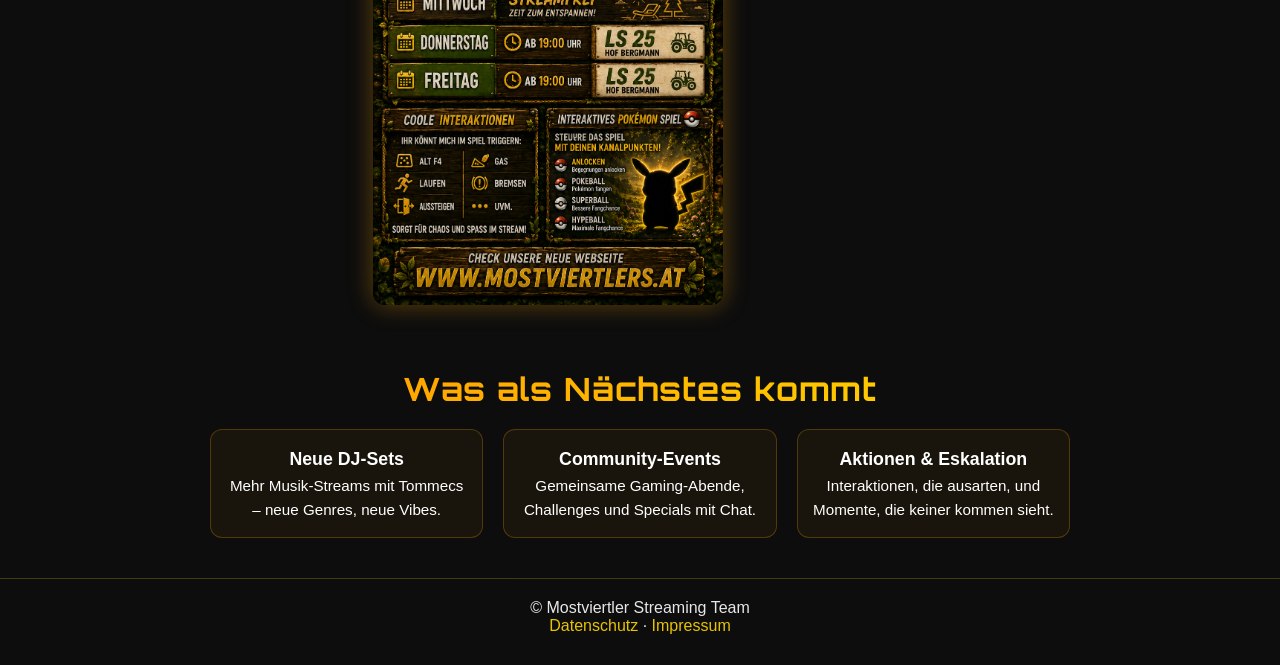
==== commit 5836fb4b: "Update index.html" ====
--- a/index.html
+++ b/index.html
@@ -37,7 +37,7 @@
   <img src="img/mostviertler-logo.png" class="hero-logo">
 
   <div class="hero-rotate gold-pulse">
-  <span class="static-text">Mostviertler Streaming Team</span>
+  <span class="static-text">Zwei Mostviertler. Unendlich viele Eskalationen.</span>
   <span class="rotate-text">
     <span>Aus dem Mostviertel direkt zu dir.</span>
     <span>Zwei Streamer, ein Team.</span>
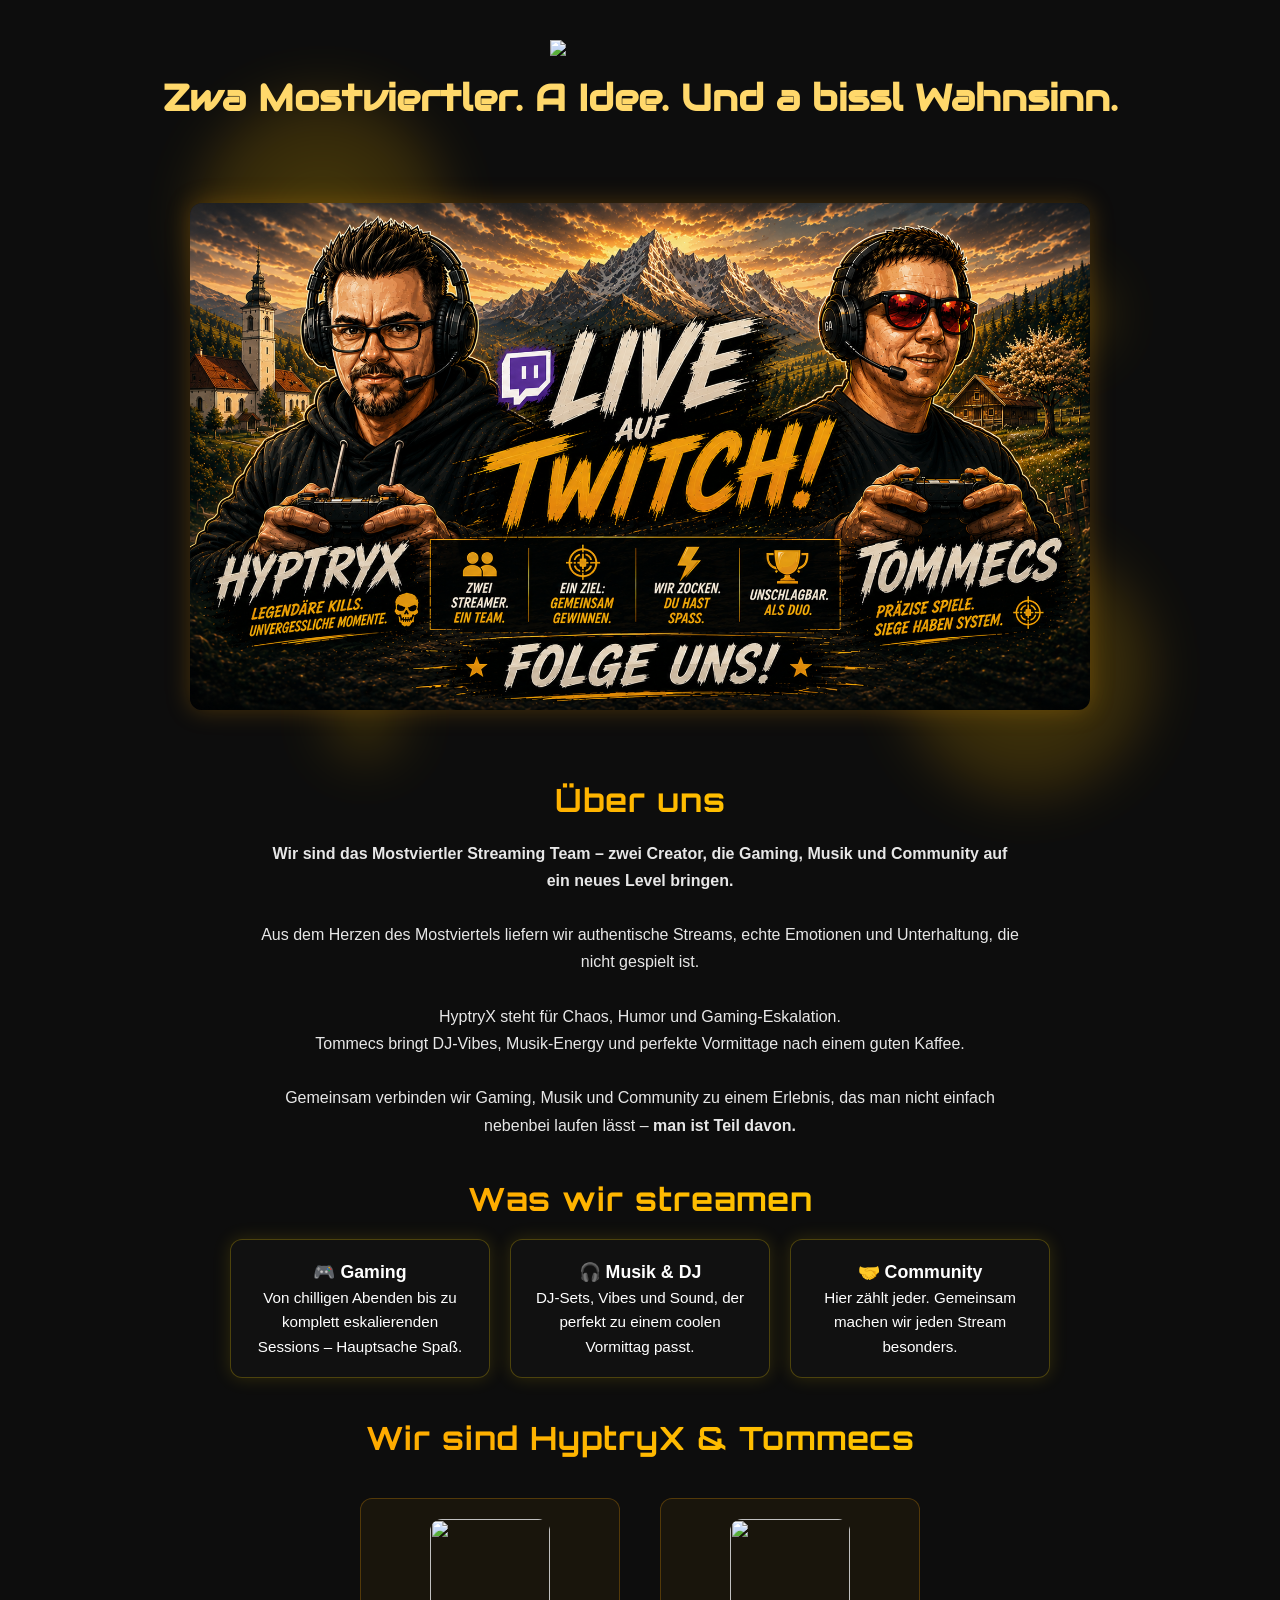
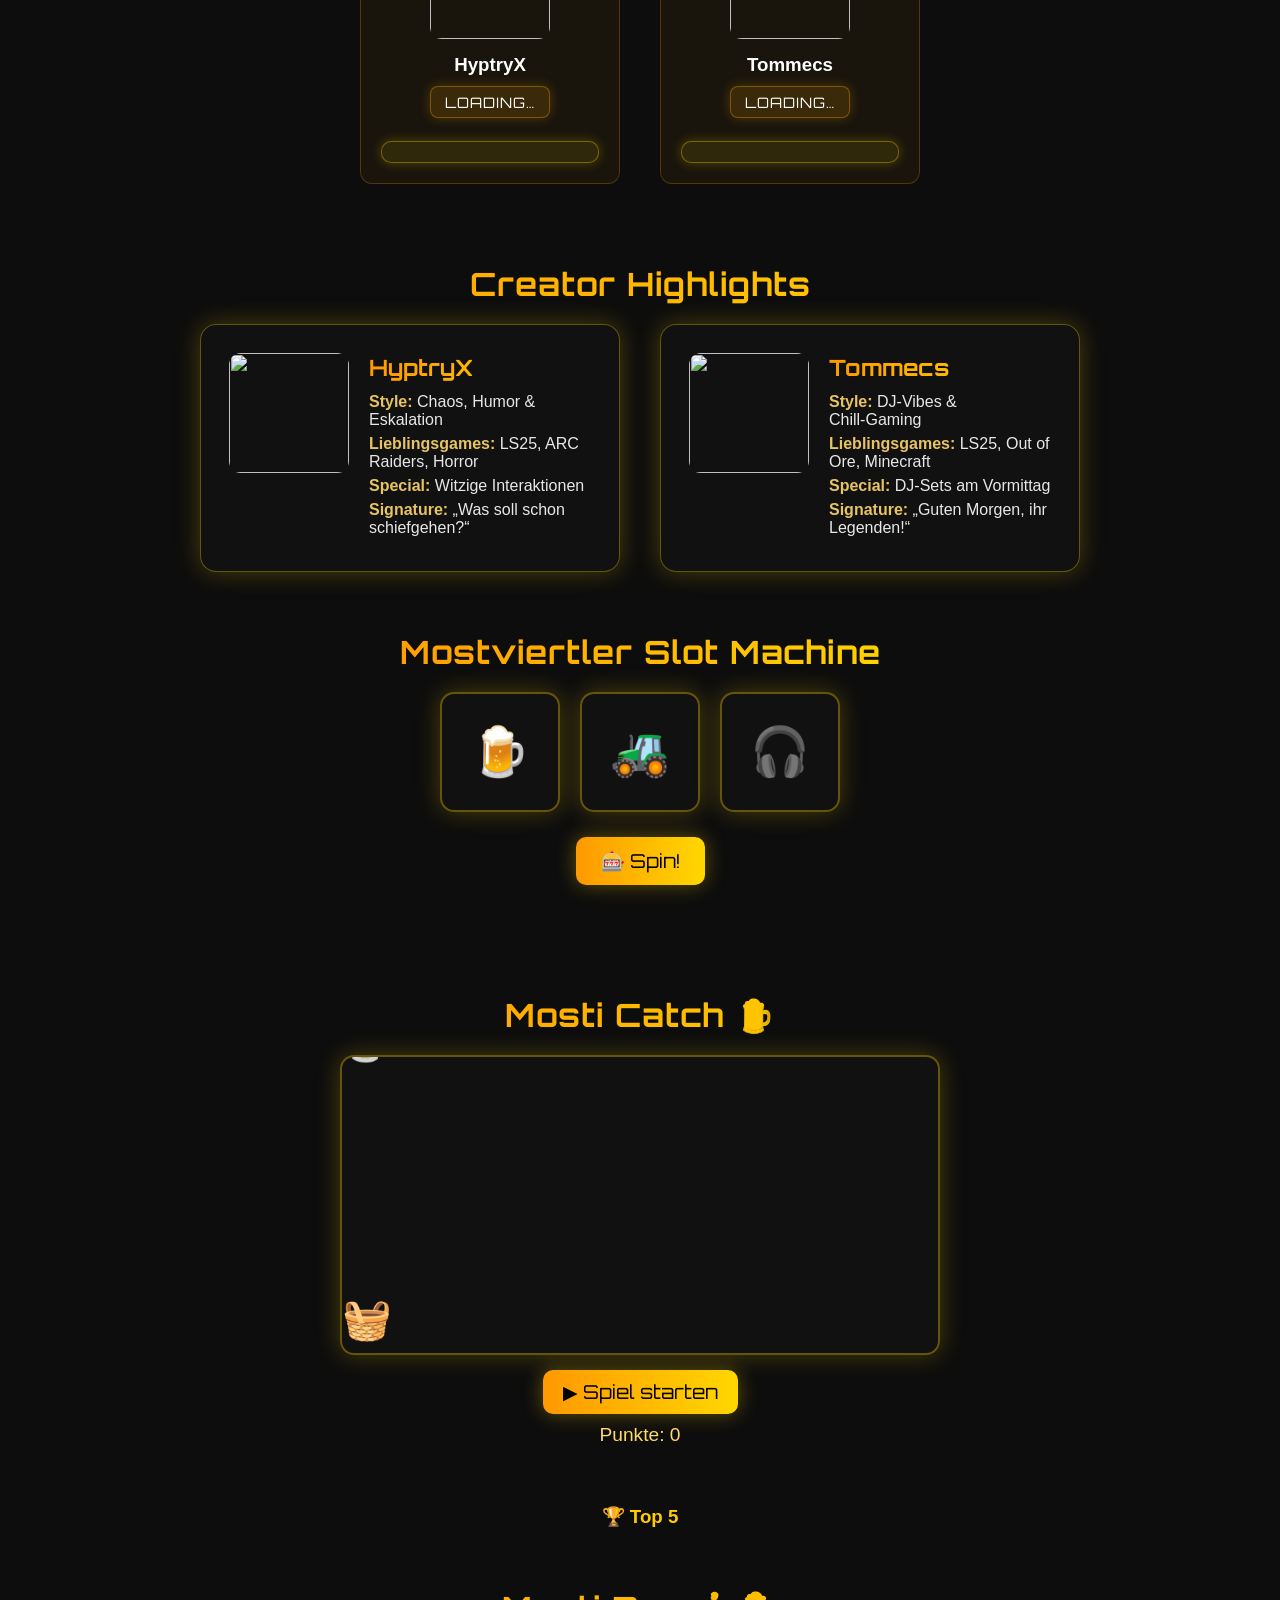
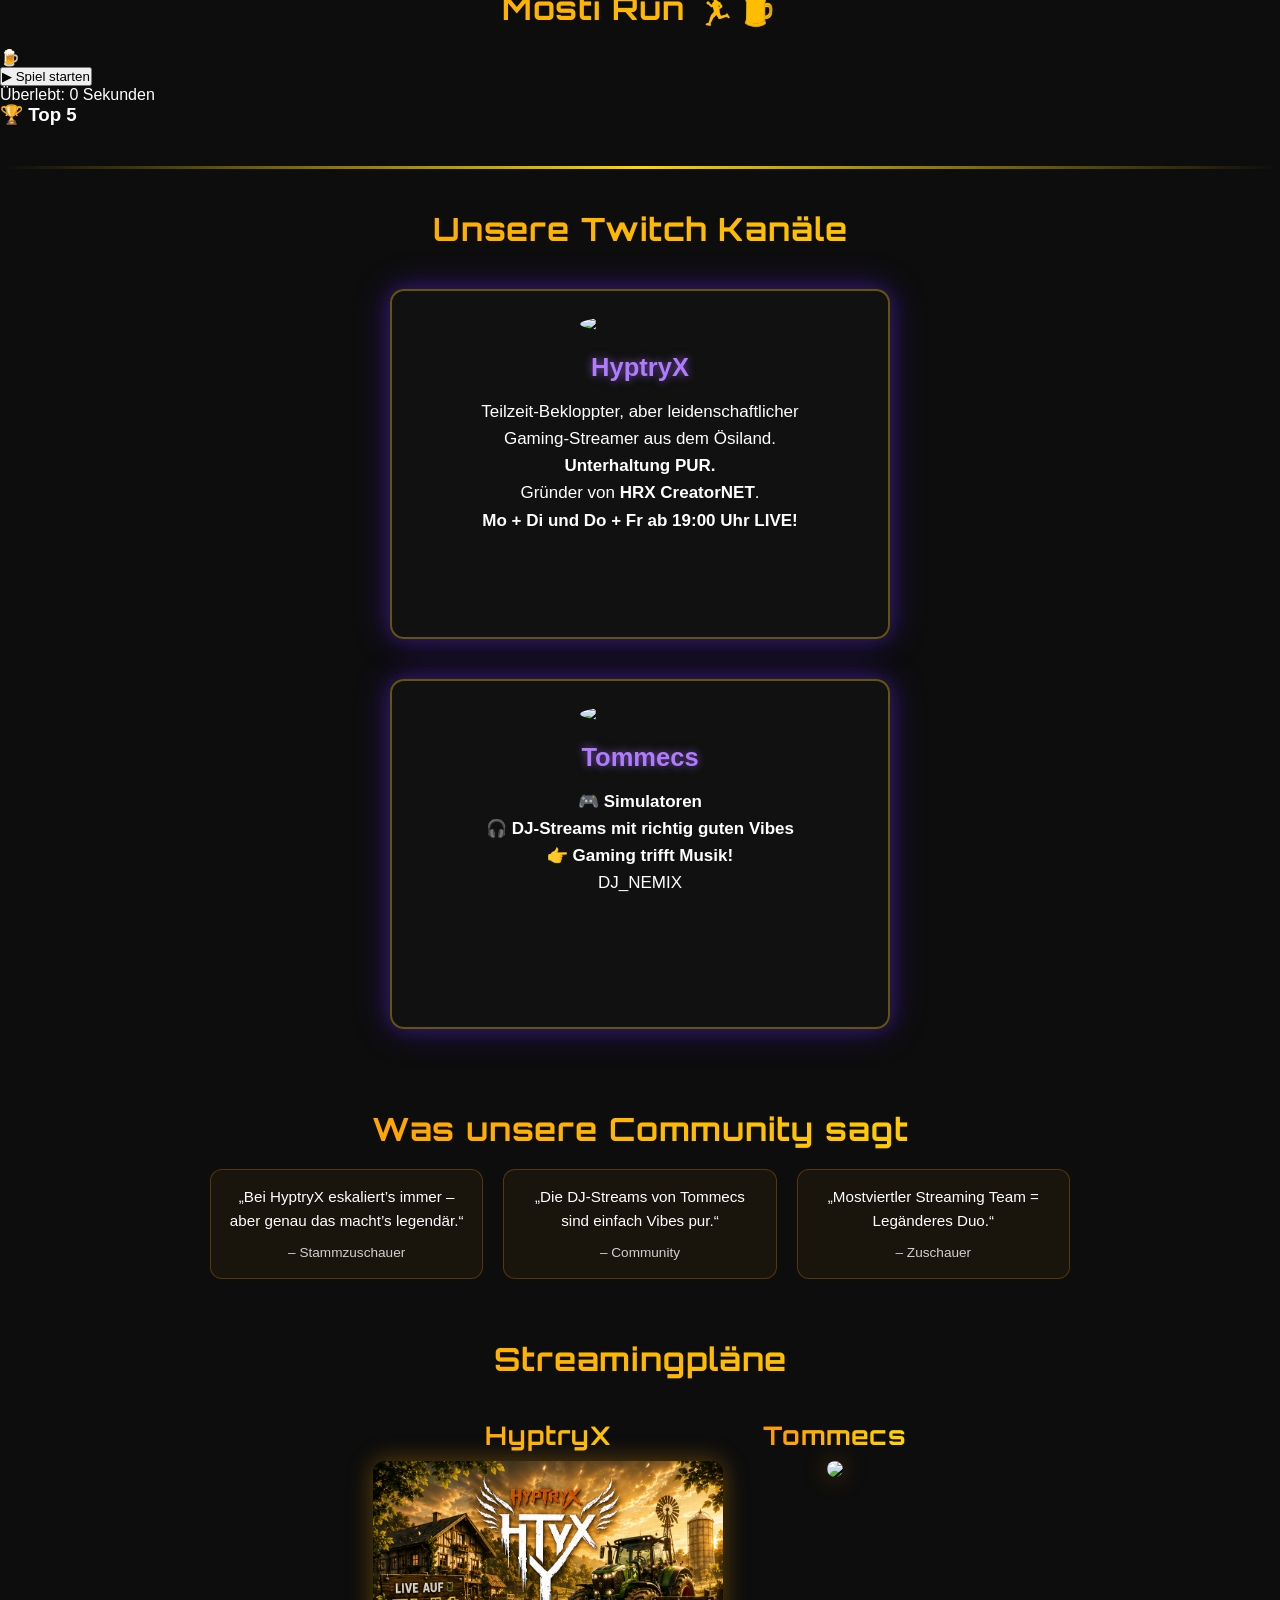
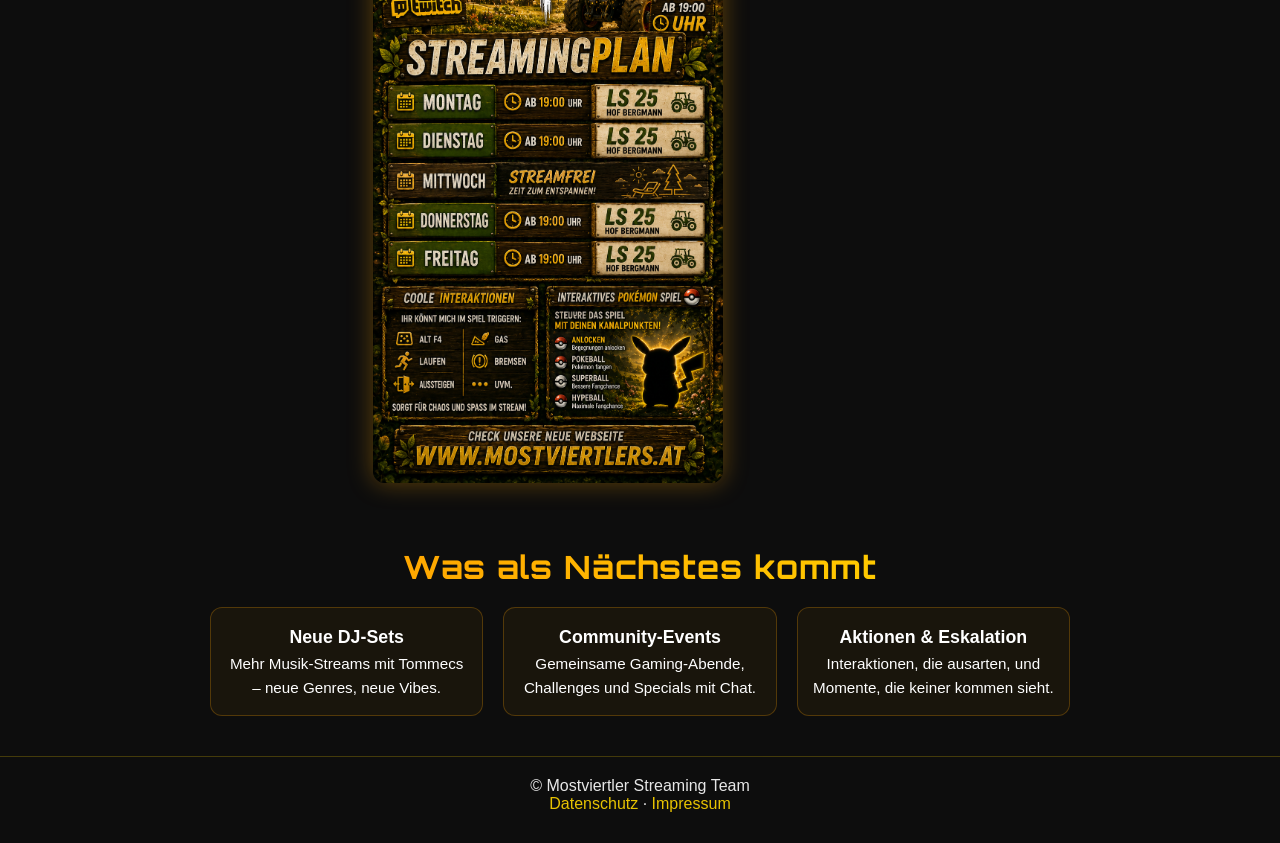
==== commit 22328551: "Update index.html" ====
--- a/index.html
+++ b/index.html
@@ -37,7 +37,7 @@
   <img src="img/mostviertler-logo.png" class="hero-logo">
 
   <div class="hero-rotate gold-pulse">
-  <span class="static-text">Zwei Mostviertler. Unendlich viele Eskalationen.</span>
+  <span class="static-text">Zwa Mostviertler. A Idee. Und a bissl Wahnsinn.</span>
   <span class="rotate-text">
     <span>Aus dem Mostviertel direkt zu dir.</span>
     <span>Zwei Streamer, ein Team.</span>
@@ -197,6 +197,40 @@
   <h3>🏆 Top 5</h3>
   <ol id="catch-highscore-list"></ol>
 </div>  
+</section>
+
+  <section class="mosti-run">
+  <h2 class="section-title">Mosti Run 🏃‍♂️🍺</h2>
+
+  <!-- SPIELBEREICH -->
+  <div class="run-game" id="run-game">
+    <div class="run-player" id="run-player">🍺</div>
+    <div class="run-obstacle-container" id="run-obstacles"></div>
+    <div class="run-background" id="run-bg"></div>
+  </div>
+
+  <!-- START BUTTON -->
+  <button class="run-start" id="run-start">▶ Spiel starten</button>
+
+  <!-- SCORE -->
+  <div class="run-info">
+    Überlebt: <span id="run-score">0</span> Sekunden
+  </div>
+
+  <!-- GAME OVER -->
+  <div class="run-end" id="run-end"></div>
+
+  <!-- NAME EINGABE -->
+  <div class="run-name-input" id="run-name-input" style="display:none;">
+    <input type="text" id="run-player-name" placeholder="Dein Name">
+    <button id="run-save-name">Speichern</button>
+  </div>
+
+  <!-- RANGLISTE -->
+  <div class="run-highscores">
+    <h3>🏆 Top 5</h3>
+    <ol id="run-highscore-list"></ol>
+  </div>
 </section>
   
   <div class="glow-line"></div>
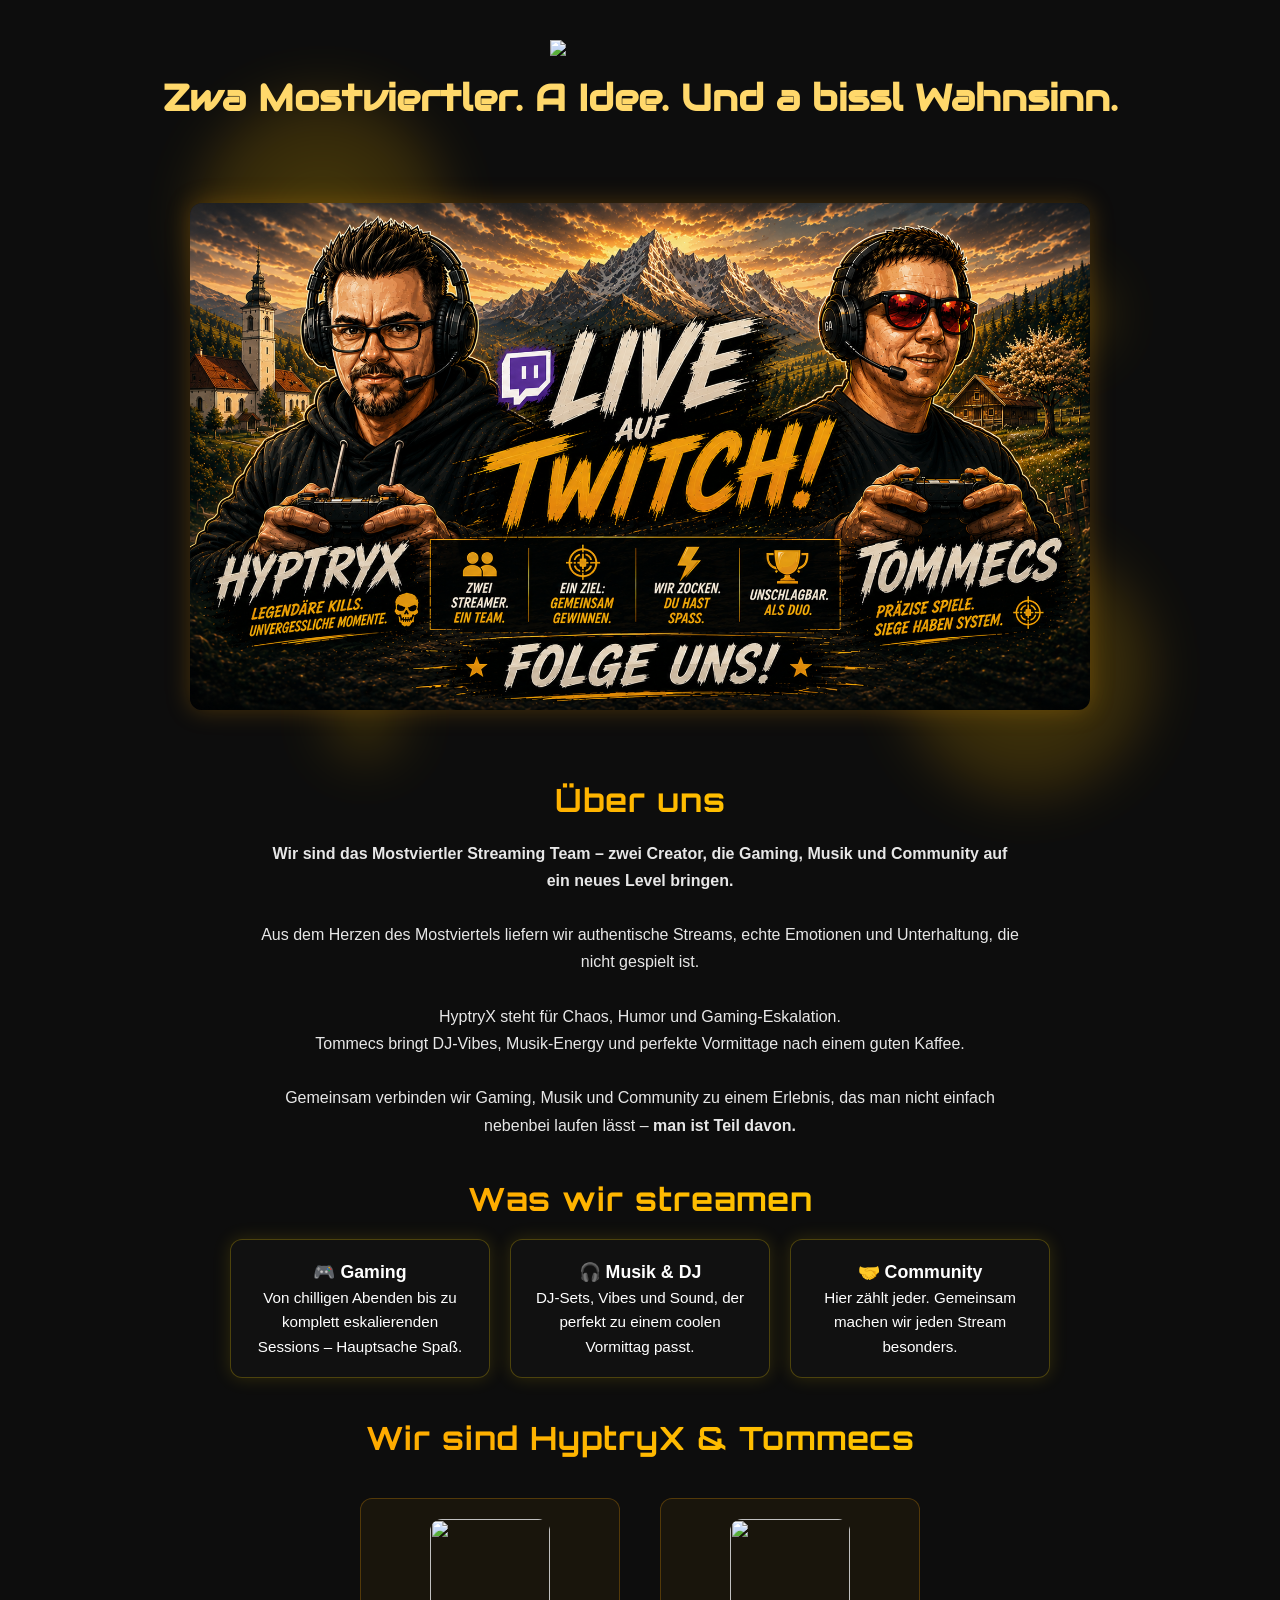
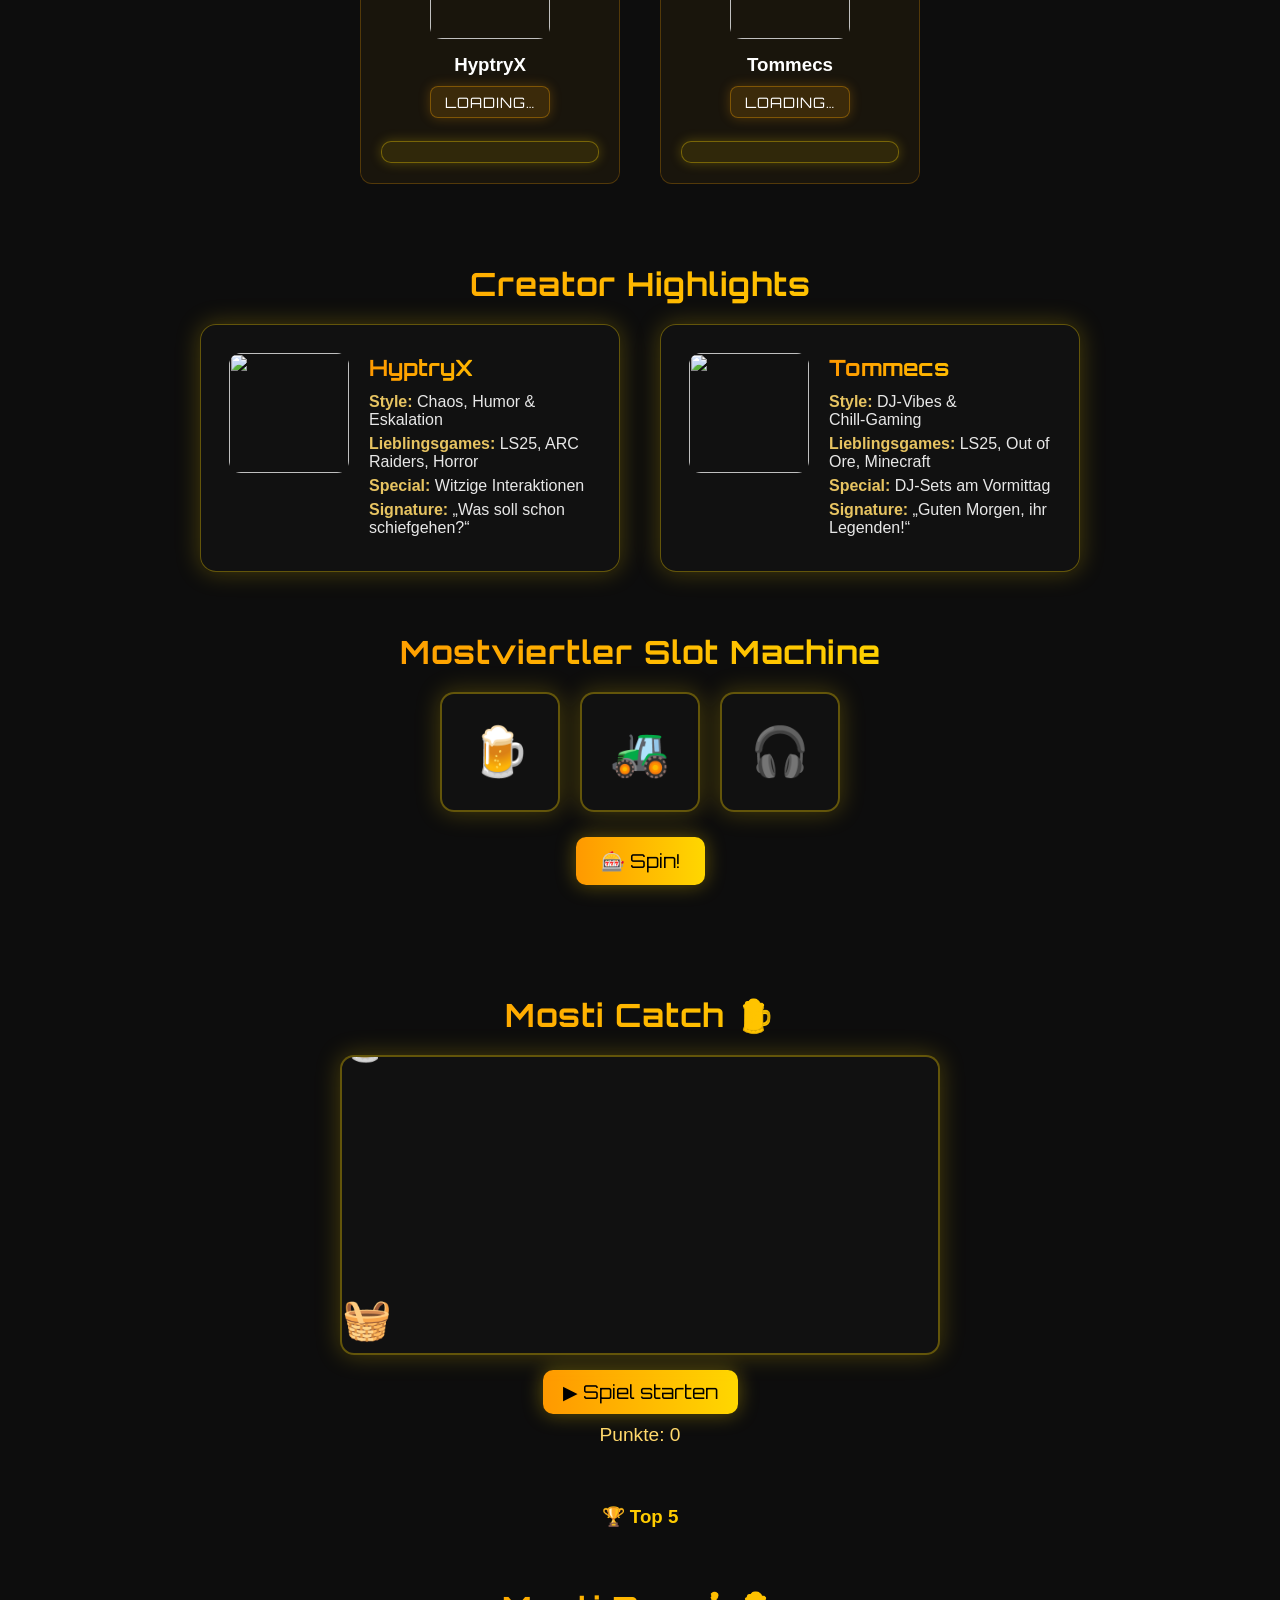
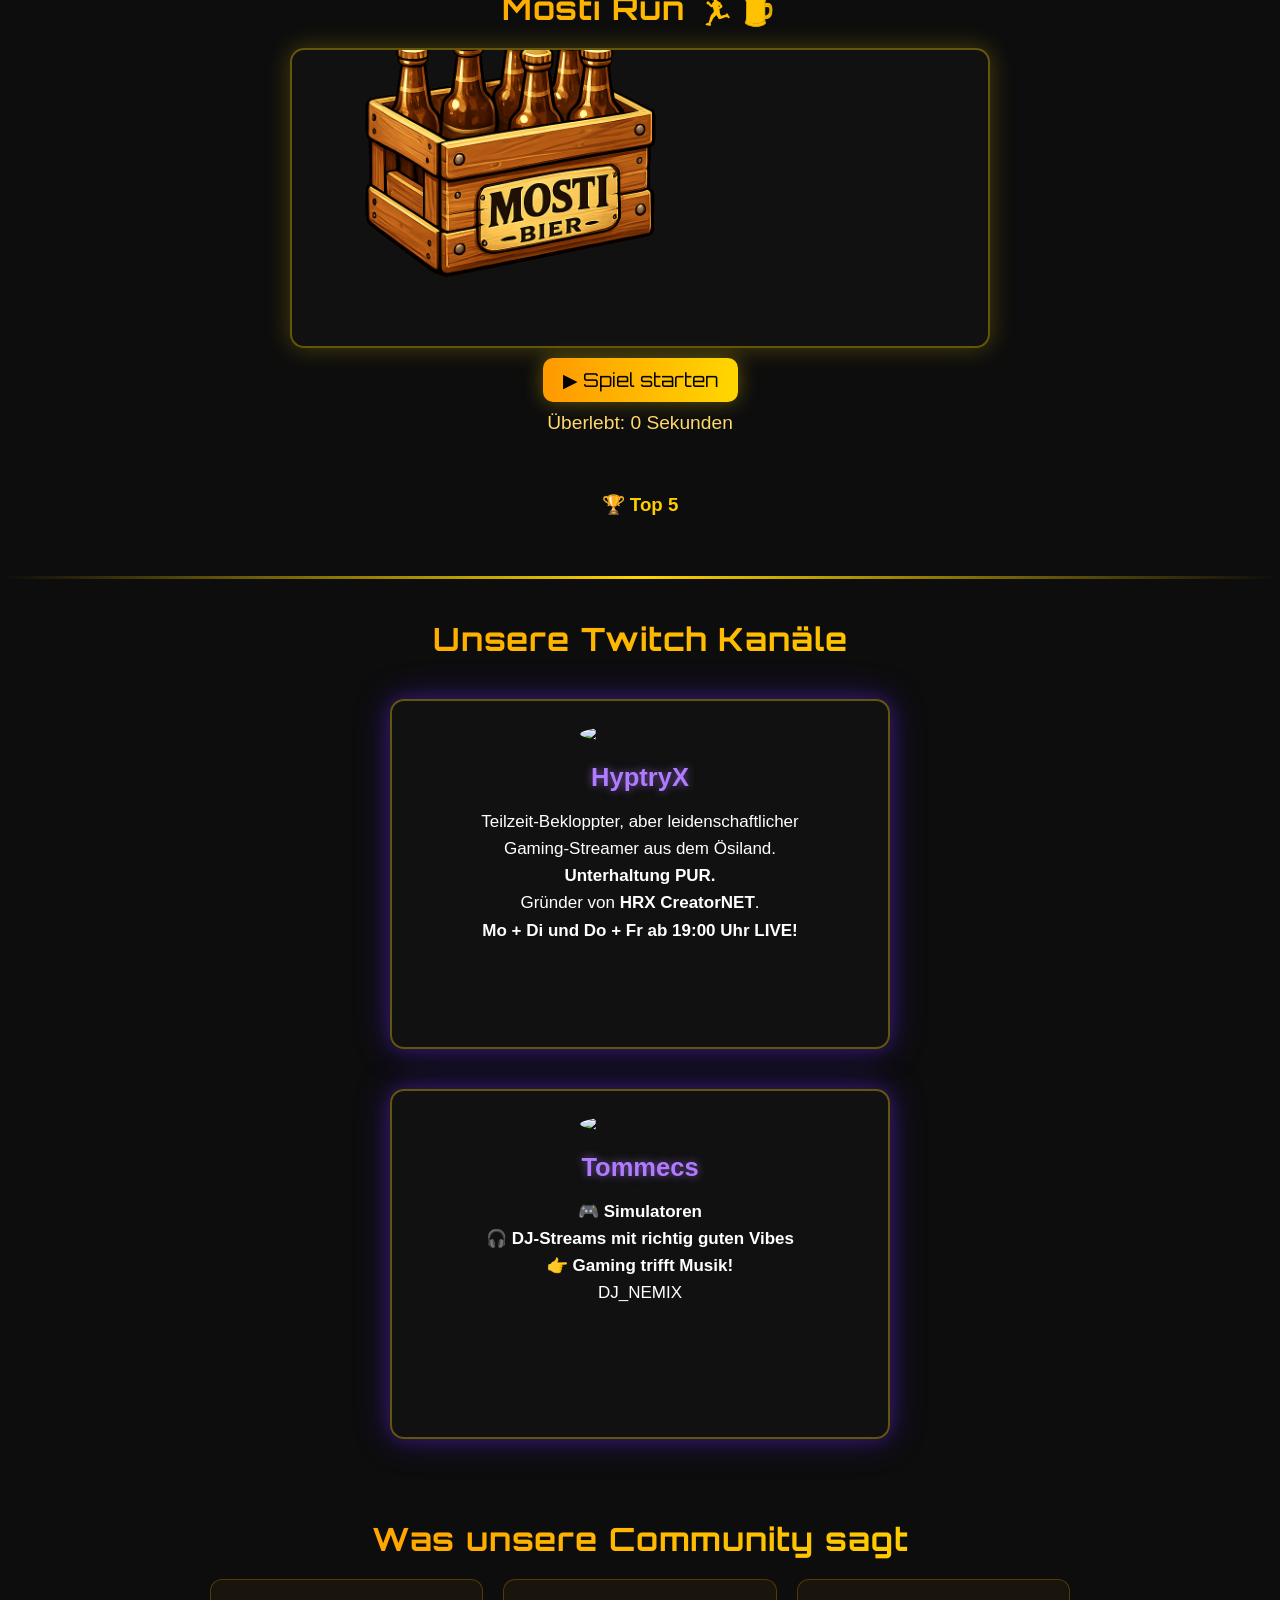
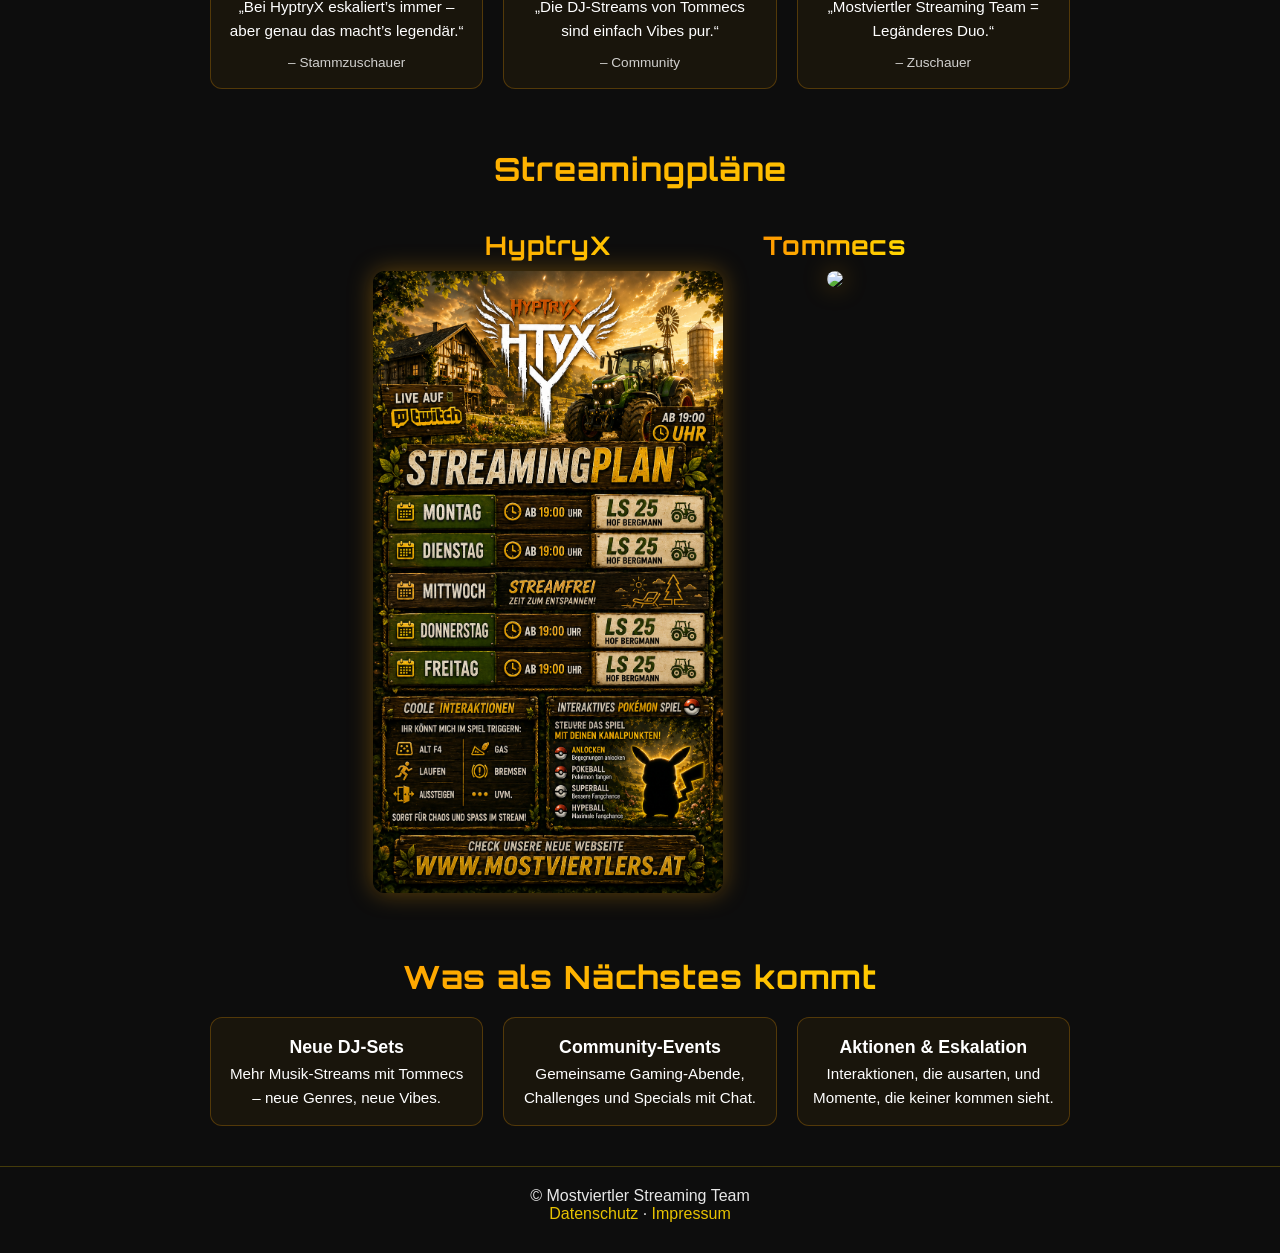
==== commit 06476145: "Update index.html" ====
--- a/index.html
+++ b/index.html
@@ -204,9 +204,17 @@
 
   <!-- SPIELBEREICH -->
   <div class="run-game" id="run-game">
-    <div class="run-player" id="run-player">🍺</div>
+
+    <!-- PARALLAX BACKGROUND -->
+    <div class="run-background-layer layer-far"></div>
+    <div class="run-background-layer layer-near"></div>
+
+    <!-- PLAYER -->
+    <img class="run-player" id="run-player" src="img/bierkiste.png" alt="player">
+
+    <!-- OBSTACLES -->
     <div class="run-obstacle-container" id="run-obstacles"></div>
-    <div class="run-background" id="run-bg"></div>
+
   </div>
 
   <!-- START BUTTON -->
@@ -343,3 +351,4 @@
 
 </body>
 </html>
+
--- a/styles.css
+++ b/styles.css
@@ -954,3 +954,153 @@
   }
 }
 
+/* ---------------------------------------------------
+   MOSTI RUN – JUMP & RUN GAME
+--------------------------------------------------- */
+
+.mosti-run {
+  max-width: 700px;
+  margin: 60px auto;
+  text-align: center;
+}
+
+/* Spielfeld */
+.run-game {
+  width: 100%;
+  height: 300px;
+  background: rgba(20,20,20,0.65);
+  border: 2px solid rgba(255,215,0,0.35);
+  border-radius: 14px;
+  position: relative;
+  overflow: hidden;
+  box-shadow: 0 0 25px rgba(255,215,0,0.25);
+}
+
+/* Hintergrund (scrollend) */
+.run-background {
+  position: absolute;
+  inset: 0;
+  background: url("img/mosti-bg.png") repeat-x;
+  background-size: cover;
+  animation: runBgScroll 6s linear infinite;
+  z-index: 1;
+  opacity: 0.25;
+}
+
+@keyframes runBgScroll {
+  from { background-position: 0 0; }
+  to { background-position: -800px 0; }
+}
+
+/* Spieler (Bierkrügerl) */
+.run-player {
+  position: absolute;
+  left: 40px;
+  bottom: 20px;
+  font-size: 3rem;
+  z-index: 5;
+  transition: bottom 0.1s ease-out;
+}
+
+/* Hindernisse (Bierkisten) */
+.run-obstacle-container div {
+  position: absolute;
+  right: -80px;
+  font-size: 3rem;
+  z-index: 5;
+  animation: obstacleMove linear forwards;
+}
+
+@keyframes obstacleMove {
+  from { right: -80px; }
+  to { right: 120%; }
+}
+
+/* Startbutton */
+.run-start {
+  padding: 10px 20px;
+  font-size: 1.2rem;
+  border-radius: 10px;
+  border: none;
+  cursor: pointer;
+  background: linear-gradient(90deg, #ff9900, #ffd700);
+  color: #000;
+  font-family: "Orbitron", sans-serif;
+  box-shadow: 0 0 20px rgba(255,215,0,0.35);
+  margin-top: 10px;
+}
+
+/* Score */
+.run-info {
+  font-size: 1.2rem;
+  color: #ffd86b;
+  margin-top: 10px;
+}
+
+/* Game Over */
+.run-end {
+  font-size: 1.4rem;
+  color: #ffd86b;
+  margin-top: 10px;
+  min-height: 30px;
+}
+
+/* Name Eingabe */
+.run-name-input {
+  margin-top: 15px;
+  text-align: center;
+}
+
+.run-name-input input {
+  padding: 6px 10px;
+  border-radius: 6px;
+  border: 2px solid #ffcc00;
+  background: #fff7d1;
+  font-size: 16px;
+}
+
+.run-name-input button {
+  padding: 6px 12px;
+  margin-left: 6px;
+  border-radius: 6px;
+  border: none;
+  background: #ffcc00;
+  font-weight: bold;
+  cursor: pointer;
+}
+
+/* Highscore Liste */
+.run-highscores {
+  margin-top: 20px;
+  text-align: center;
+  color: #ffcc00;
+  font-weight: bold;
+}
+
+.run-highscores ol {
+  list-style: none;
+  padding: 0;
+  margin: 10px auto;
+  max-width: 250px;
+}
+
+.run-highscores li {
+  background: rgba(255, 200, 0, 0.15);
+  border: 1px solid #ffcc00;
+  padding: 6px;
+  margin: 4px 0;
+  border-radius: 6px;
+  font-size: 18px;
+}
+
+/* Jump Animation */
+@keyframes jump {
+  0%   { bottom: 20px; }
+  40%  { bottom: 120px; }
+  60%  { bottom: 120px; }
+  100% { bottom: 20px; }
+}
+
+.run-player.jump {
+  animation: jump 0.55s ease-out;
+}
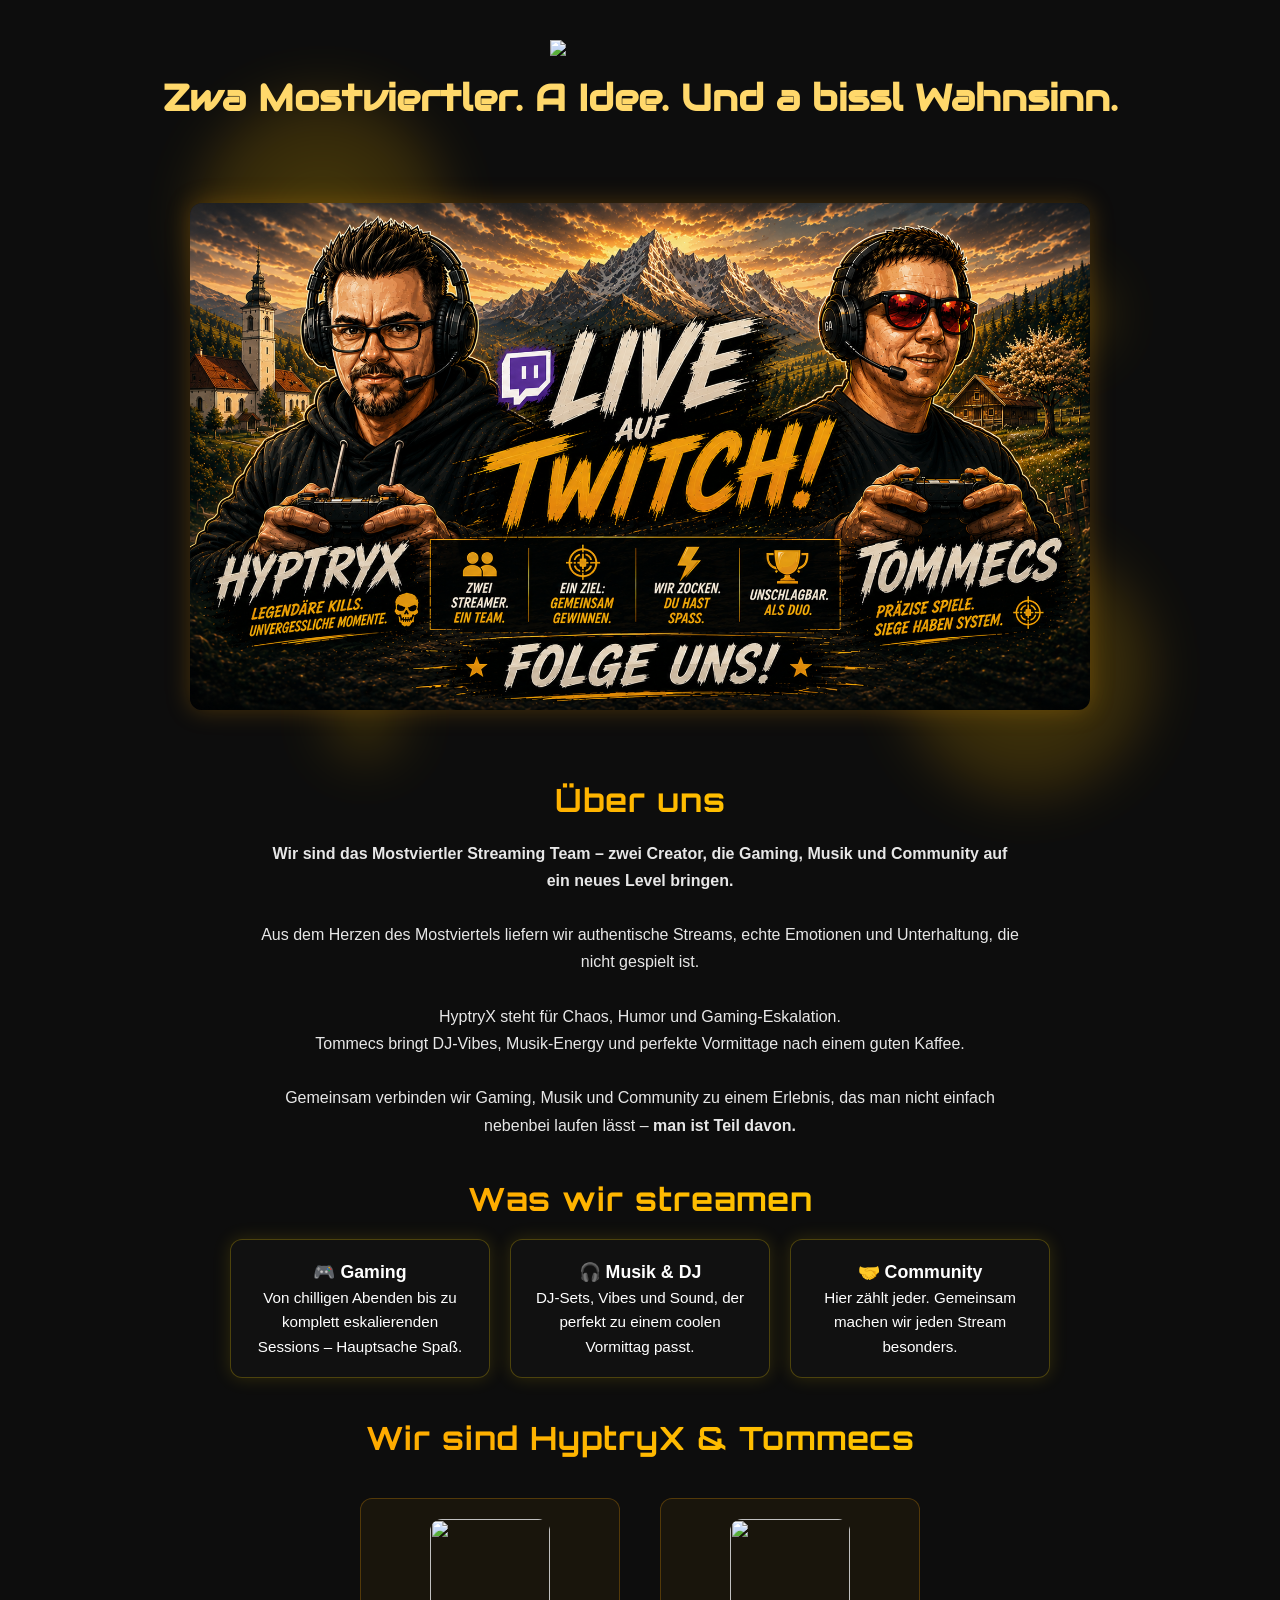
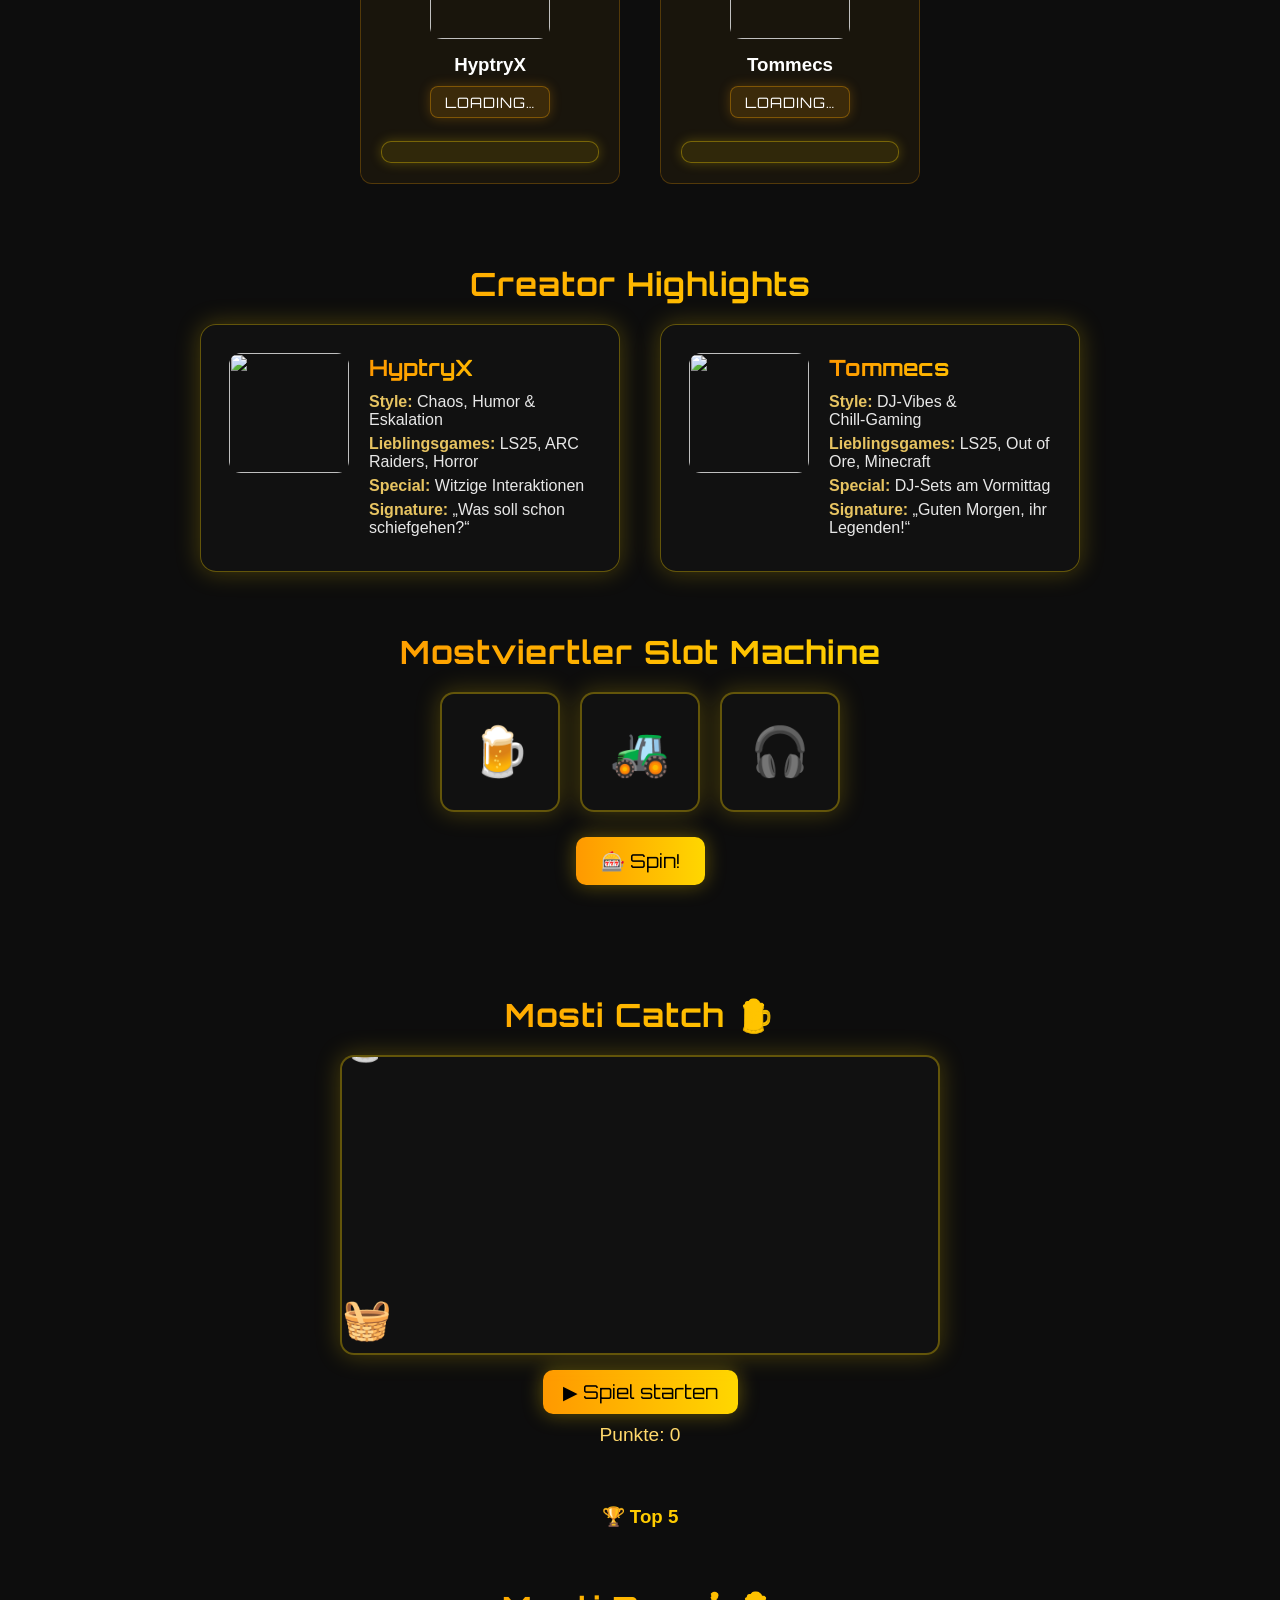
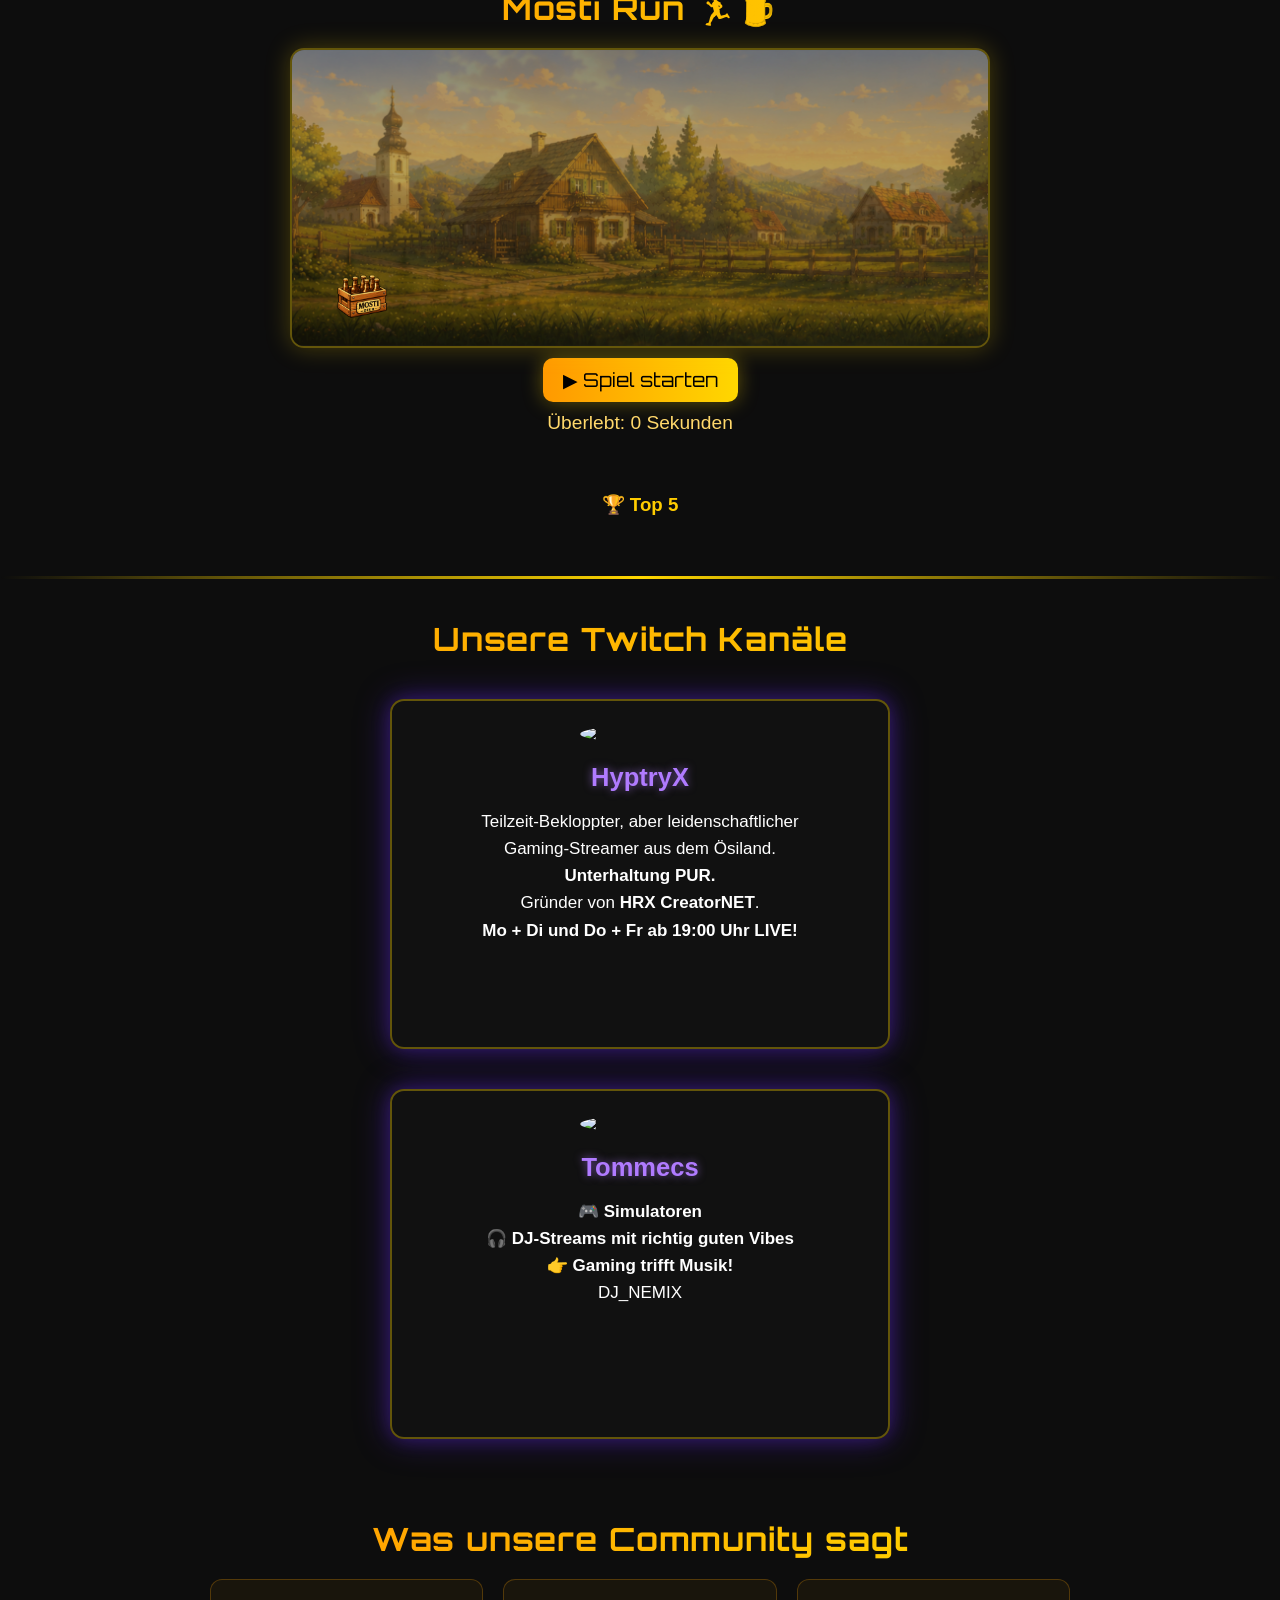
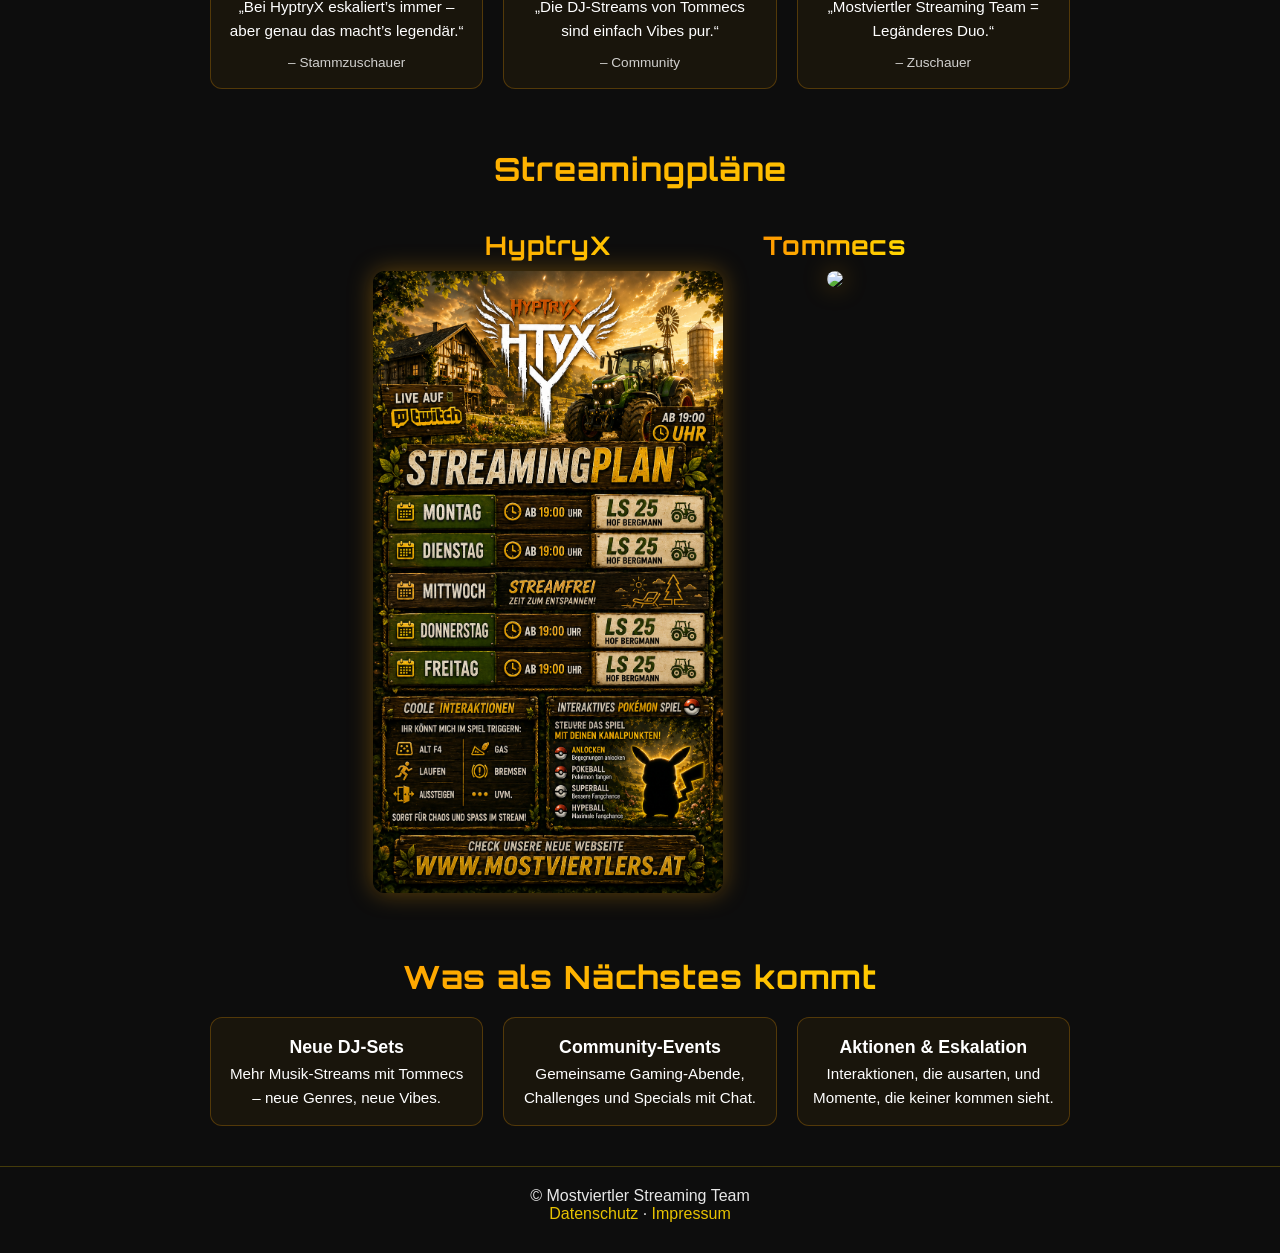
==== commit 44853180: "Update index.html" ====
--- a/index.html
+++ b/index.html
@@ -9,14 +9,14 @@
   <link href="https://fonts.googleapis.com/css2?family=Orbitron:wght@400;700;900&display=swap" rel="stylesheet">
   <link href="https://fonts.googleapis.com/css2?family=Audiowide&display=swap" rel="stylesheet">
 
-  <link rel="stylesheet" href="styles.css">
+  <link rel="stylesheet" href="styles.css?v=3">
 
 <!-- 🔥 Firebase SCRIPTS – MÜSSEN VOR script.js GELADEN WERDEN -->
 <script src="https://www.gstatic.com/firebasejs/10.12.2/firebase-app-compat.js"></script>
 <script src="https://www.gstatic.com/firebasejs/10.12.2/firebase-database-compat.js"></script>
 
 <!-- Deine Scripts -->
-<script defer src="script.js?v=2"></script>
+<script defer src="script.js?v=3"></script>
 <script defer src="cookie.js"></script>
 
 </head>
--- a/styles.css
+++ b/styles.css
@@ -955,7 +955,7 @@
 }
 
 /* ---------------------------------------------------
-   MOSTI RUN – JUMP & RUN GAME
+   MOSTI RUN – JUMP & RUN GAME (UPGRADED)
 --------------------------------------------------- */
 
 .mosti-run {
@@ -964,7 +964,7 @@
   text-align: center;
 }
 
-/* Spielfeld */
+/* SPIELFELD */
 .run-game {
   width: 100%;
   height: 300px;
@@ -976,47 +976,87 @@
   box-shadow: 0 0 25px rgba(255,215,0,0.25);
 }
 
-/* Hintergrund (scrollend) */
-.run-background {
+/* ---------------------------------------------------
+   PARALLAX BACKGROUND (2 LAYER)
+--------------------------------------------------- */
+
+.run-background-layer {
   position: absolute;
   inset: 0;
-  background: url("img/mosti-bg.png") repeat-x;
+  background-repeat: repeat-x;
   background-size: cover;
-  animation: runBgScroll 6s linear infinite;
-  z-index: 1;
-  opacity: 0.25;
-}
-
-@keyframes runBgScroll {
+  opacity: 0.45;
+  z-index: 0;
+}
+
+.layer-far {
+  background-image: url("img/run-bg-far.png");
+  animation: bgScrollFar 12s linear infinite;
+}
+
+.layer-near {
+  background-image: url("img/run-bg-near.png");
+  animation: bgScrollNear 4s linear infinite;
+}
+
+@keyframes bgScrollFar {
   from { background-position: 0 0; }
-  to { background-position: -800px 0; }
-}
-
-/* Spieler (Bierkrügerl) */
+  to { background-position: -1600px 0; }
+}
+
+@keyframes bgScrollNear {
+  from { background-position: 0 0; }
+  to { background-position: -2400px 0; }
+}
+
+/* ---------------------------------------------------
+   PLAYER (PNG)
+--------------------------------------------------- */
+
 .run-player {
   position: absolute;
   left: 40px;
   bottom: 20px;
-  font-size: 3rem;
+  width: 60px;
+  height: auto;
+  z-index: 10;
+}
+
+/* Mario‑Style Jump */
+.run-player.jump {
+  animation: smoothJump 0.55s ease-out;
+}
+
+@keyframes smoothJump {
+  0%   { bottom: 20px; }
+  40%  { bottom: 140px; }
+  60%  { bottom: 140px; }
+  100% { bottom: 20px; }
+}
+
+/* ---------------------------------------------------
+   OBSTACLES (PNG BIERKISTEN)
+--------------------------------------------------- */
+
+.run-obstacle {
+  position: absolute;
+  right: -100px;
+  height: auto;
   z-index: 5;
-  transition: bottom 0.1s ease-out;
-}
-
-/* Hindernisse (Bierkisten) */
-.run-obstacle-container div {
-  position: absolute;
-  right: -80px;
-  font-size: 3rem;
-  z-index: 5;
-  animation: obstacleMove linear forwards;
+  animation-name: obstacleMove;
+  animation-timing-function: linear;
+  animation-fill-mode: forwards;
 }
 
 @keyframes obstacleMove {
-  from { right: -80px; }
+  from { right: -120px; }
   to { right: 120%; }
 }
 
-/* Startbutton */
+/* ---------------------------------------------------
+   START BUTTON
+--------------------------------------------------- */
+
 .run-start {
   padding: 10px 20px;
   font-size: 1.2rem;
@@ -1030,14 +1070,14 @@
   margin-top: 10px;
 }
 
-/* Score */
+/* SCORE */
 .run-info {
   font-size: 1.2rem;
   color: #ffd86b;
   margin-top: 10px;
 }
 
-/* Game Over */
+/* GAME OVER */
 .run-end {
   font-size: 1.4rem;
   color: #ffd86b;
@@ -1045,7 +1085,20 @@
   min-height: 30px;
 }
 
-/* Name Eingabe */
+/* Neuer Rekord Flash */
+.new-record {
+  animation: recordFlash 1s ease-in-out 3;
+  color: #ffd700 !important;
+  text-shadow: 0 0 15px #ffea00;
+}
+
+@keyframes recordFlash {
+  0%   { opacity: 1; transform: scale(1); }
+  50%  { opacity: 0.2; transform: scale(1.3); }
+  100% { opacity: 1; transform: scale(1); }
+}
+
+/* NAME EINGABE */
 .run-name-input {
   margin-top: 15px;
   text-align: center;
@@ -1069,7 +1122,7 @@
   cursor: pointer;
 }
 
-/* Highscore Liste */
+/* HIGHSCORES */
 .run-highscores {
   margin-top: 20px;
   text-align: center;
@@ -1092,15 +1145,3 @@
   border-radius: 6px;
   font-size: 18px;
 }
-
-/* Jump Animation */
-@keyframes jump {
-  0%   { bottom: 20px; }
-  40%  { bottom: 120px; }
-  60%  { bottom: 120px; }
-  100% { bottom: 20px; }
-}
-
-.run-player.jump {
-  animation: jump 0.55s ease-out;
-}
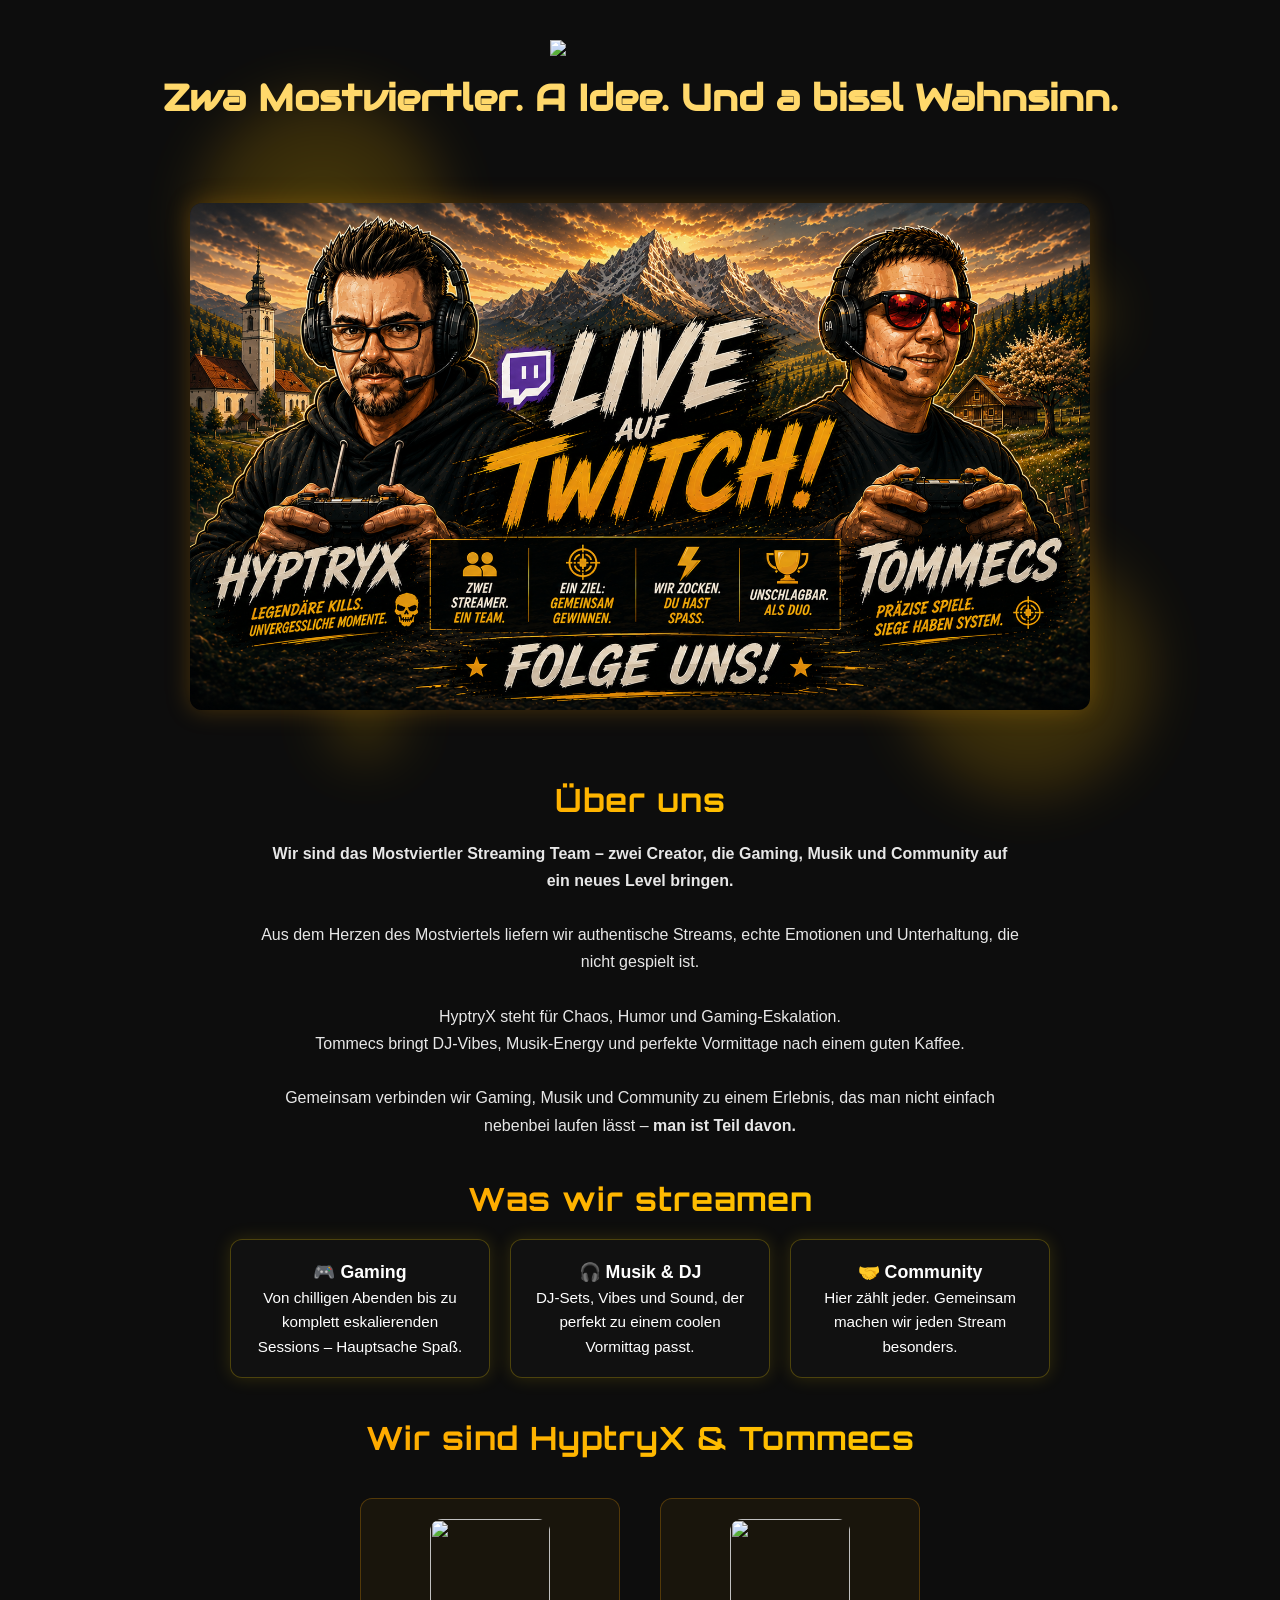
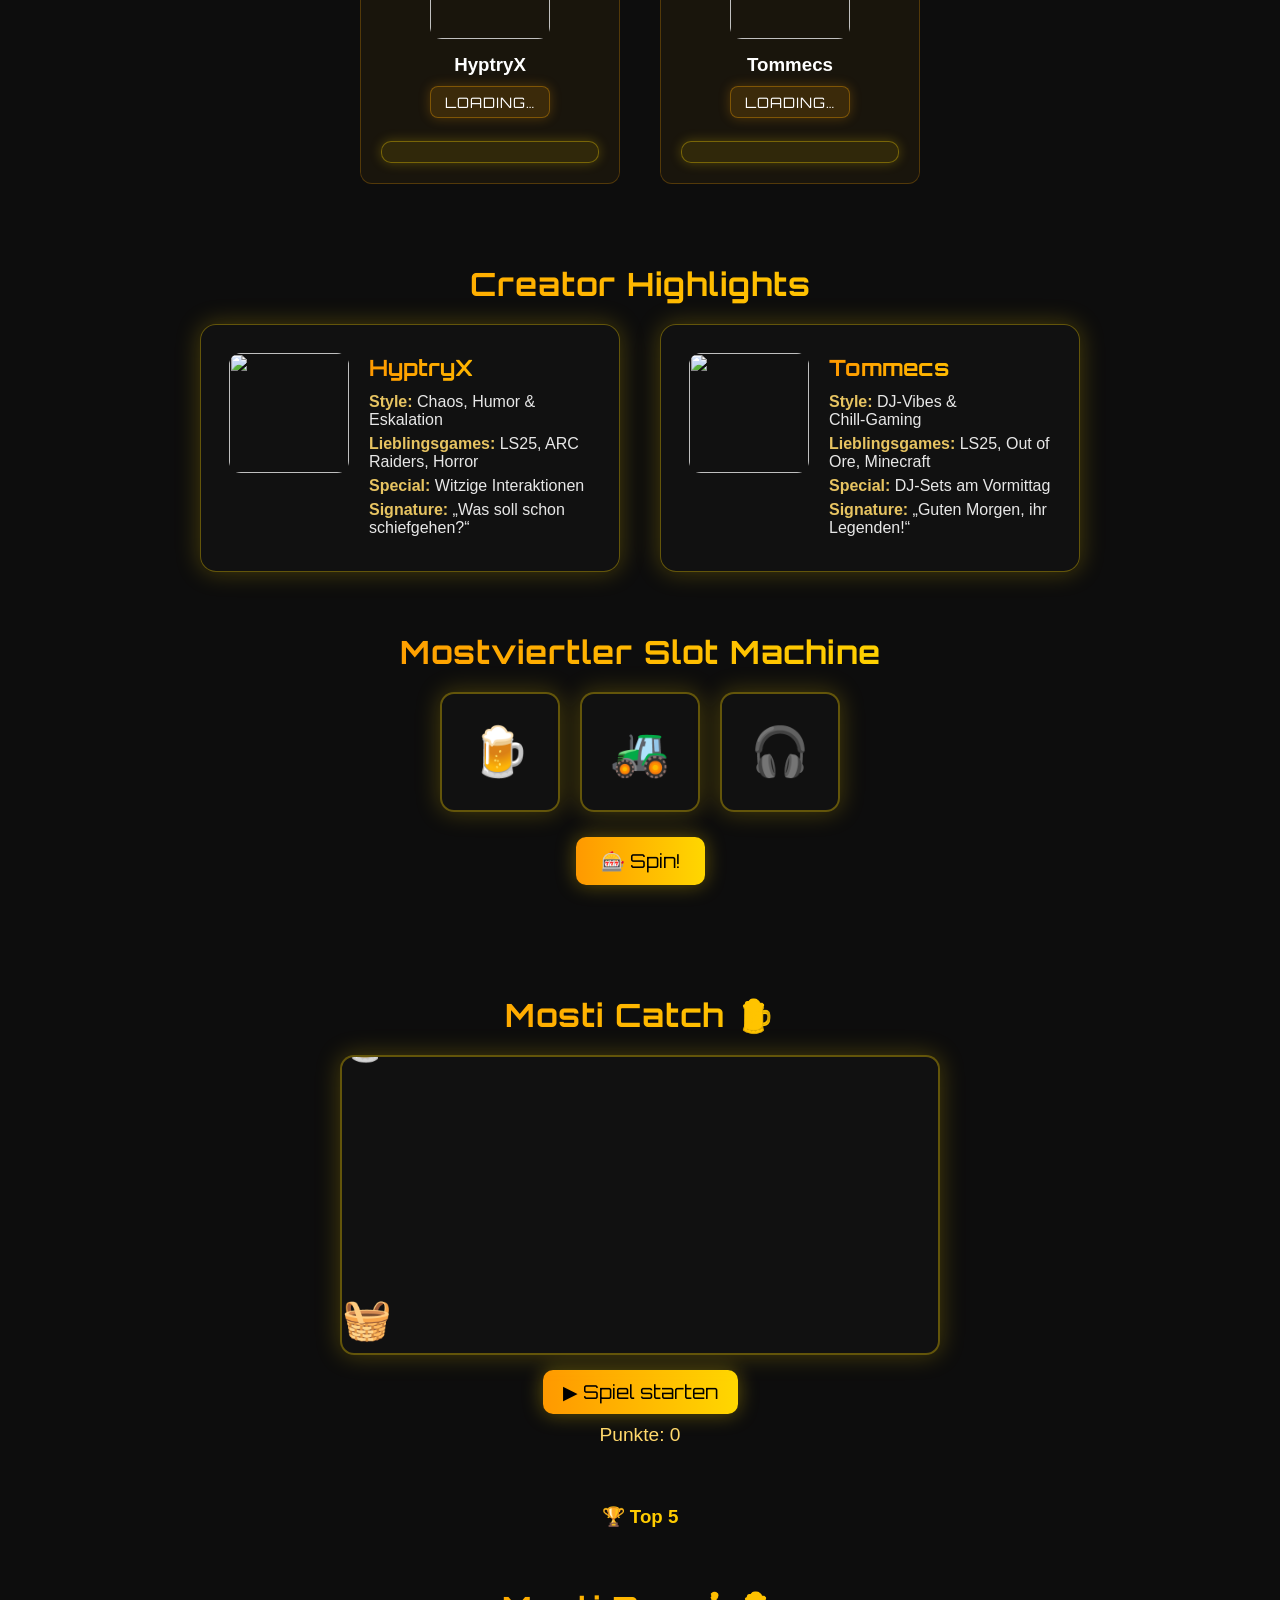
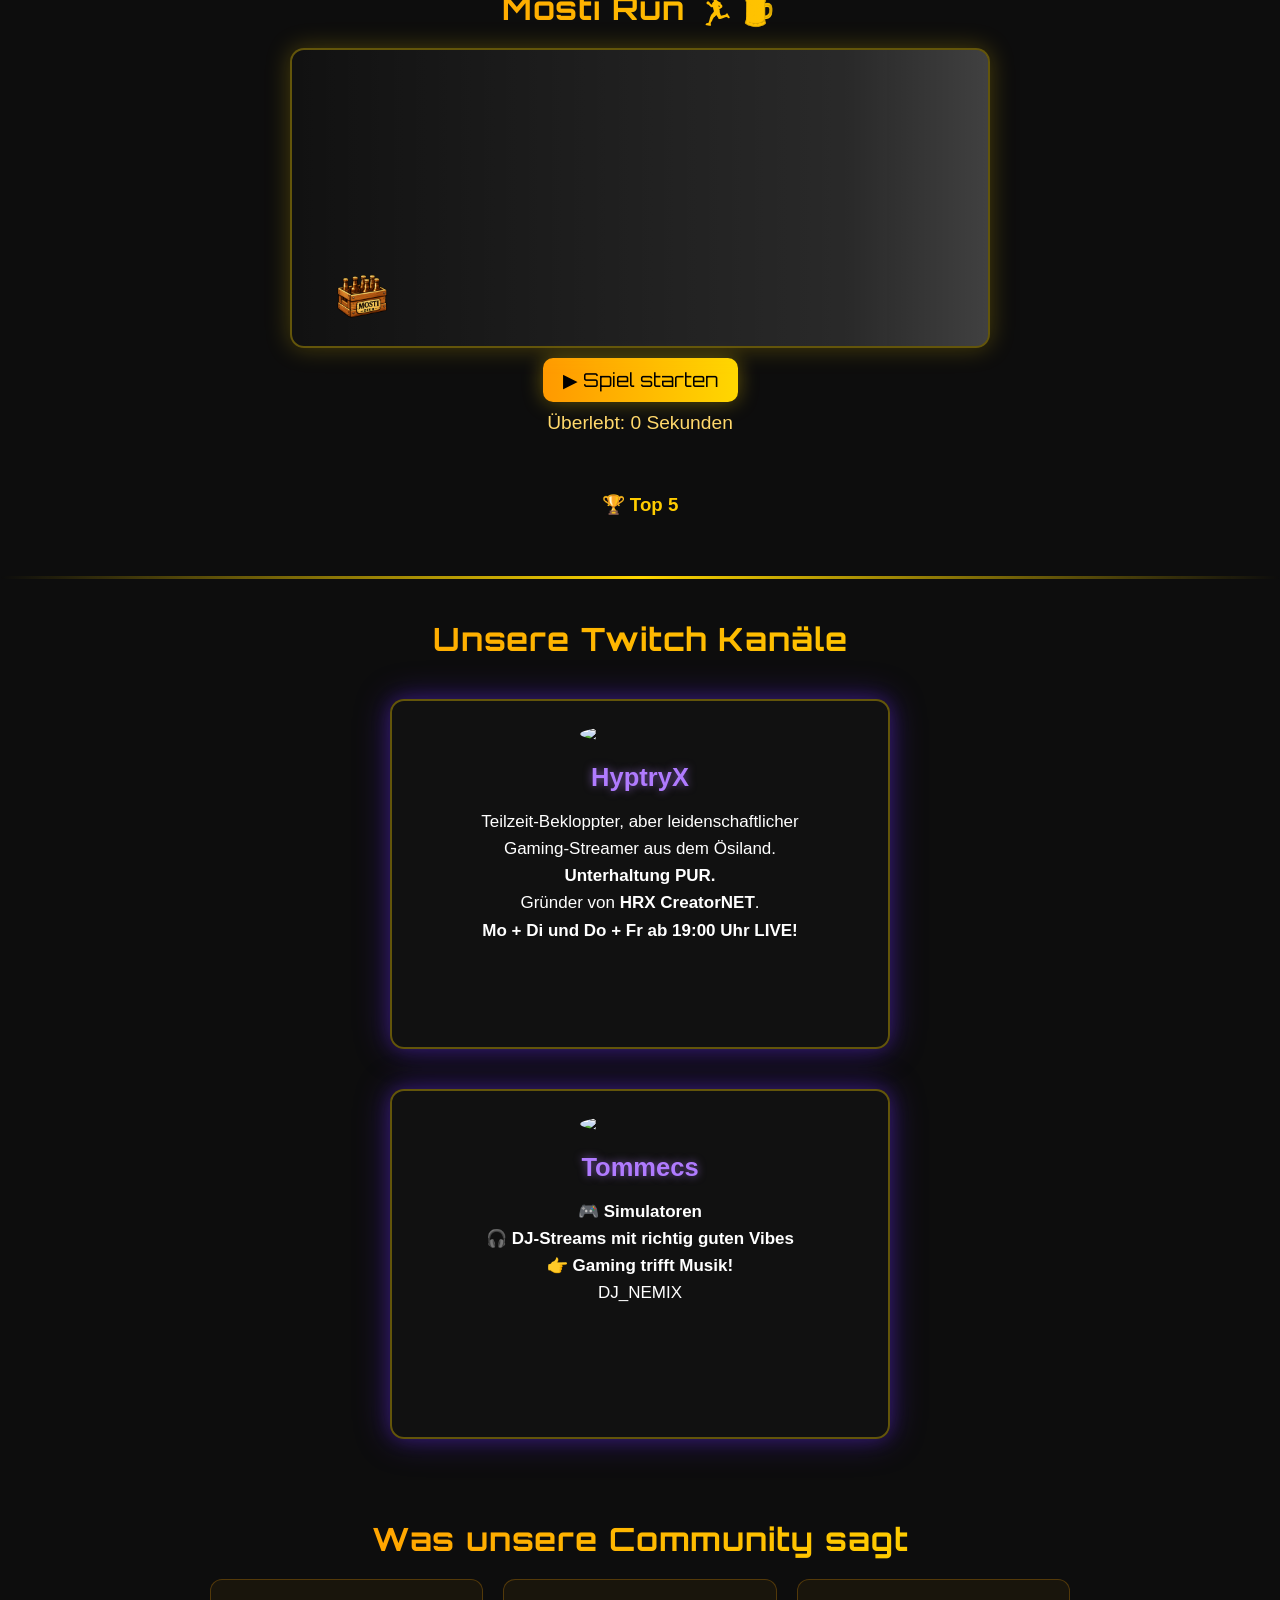
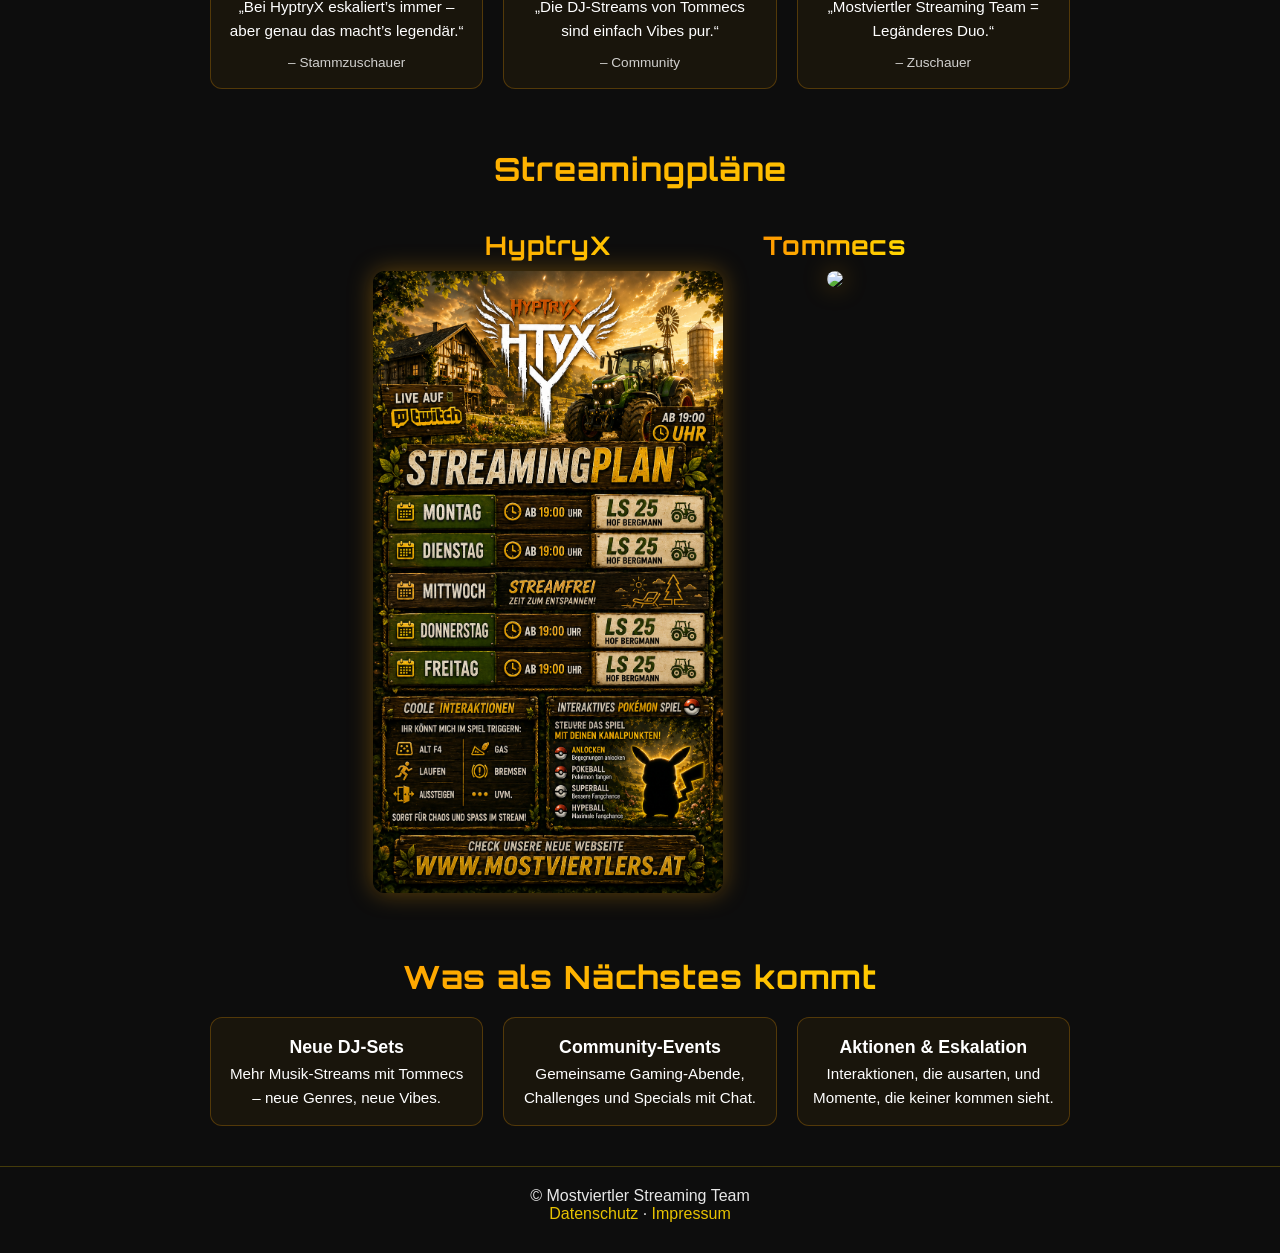
==== commit 5f71fa00: "Update index.html" ====
--- a/index.html
+++ b/index.html
@@ -9,14 +9,14 @@
   <link href="https://fonts.googleapis.com/css2?family=Orbitron:wght@400;700;900&display=swap" rel="stylesheet">
   <link href="https://fonts.googleapis.com/css2?family=Audiowide&display=swap" rel="stylesheet">
 
-  <link rel="stylesheet" href="styles.css?v=3">
+  <link rel="stylesheet" href="styles.css?v=999">
 
 <!-- 🔥 Firebase SCRIPTS – MÜSSEN VOR script.js GELADEN WERDEN -->
 <script src="https://www.gstatic.com/firebasejs/10.12.2/firebase-app-compat.js"></script>
 <script src="https://www.gstatic.com/firebasejs/10.12.2/firebase-database-compat.js"></script>
 
 <!-- Deine Scripts -->
-<script defer src="script.js?v=3"></script>
+<script defer src="script.js?v=5"></script>
 <script defer src="cookie.js"></script>
 
 </head>
@@ -206,8 +206,7 @@
   <div class="run-game" id="run-game">
 
     <!-- PARALLAX BACKGROUND -->
-    <div class="run-background-layer layer-far"></div>
-    <div class="run-background-layer layer-near"></div>
+    <div class="run-background-layer"></div>
 
     <!-- PLAYER -->
     <img class="run-player" id="run-player" src="img/bierkiste.png" alt="player">
--- a/styles.css
+++ b/styles.css
@@ -977,36 +977,31 @@
 }
 
 /* ---------------------------------------------------
-   PARALLAX BACKGROUND (2 LAYER)
+   ULTRA-SMOOTH RIGHT-TO-LEFT BACKGROUND
 --------------------------------------------------- */
 
 .run-background-layer {
   position: absolute;
   inset: 0;
-  background-repeat: repeat-x;
-  background-size: cover;
-  opacity: 0.45;
   z-index: 0;
-}
-
-.layer-far {
-  background-image: url("img/run-bg-far.png");
-  animation: bgScrollFar 12s linear infinite;
-}
-
-.layer-near {
-  background-image: url("img/run-bg-near.png");
-  animation: bgScrollNear 4s linear infinite;
-}
-
-@keyframes bgScrollFar {
-  from { background-position: 0 0; }
-  to { background-position: -1600px 0; }
-}
-
-@keyframes bgScrollNear {
-  from { background-position: 0 0; }
-  to { background-position: -2400px 0; }
+
+  /* Verlauf um 180° gedreht → hell rechts */
+  background: linear-gradient(
+    270deg,
+    rgba(255,255,255,0.00) 0%,
+    rgba(255,255,255,0.10) 40%,
+    rgba(255,255,255,0.20) 50%,
+    rgba(255,255,255,0.10) 60%,
+    rgba(255,255,255,0.00) 100%
+  );
+
+  background-size: 200% 100%;
+  animation: moveLeft 6s linear infinite;
+}
+
+@keyframes moveLeft {
+  0%   { background-position: 200% 0; }
+  100% { background-position: -200% 0; }
 }
 
 /* ---------------------------------------------------
@@ -1028,10 +1023,10 @@
 }
 
 @keyframes smoothJump {
-  0%   { bottom: 20px; }
-  40%  { bottom: 140px; }
-  60%  { bottom: 140px; }
-  100% { bottom: 20px; }
+  0%   { bottom: 0px; }
+  40%  { bottom: 190px; }
+  60%  { bottom: 190px; }
+  100% { bottom: 0px; }
 }
 
 /* ---------------------------------------------------
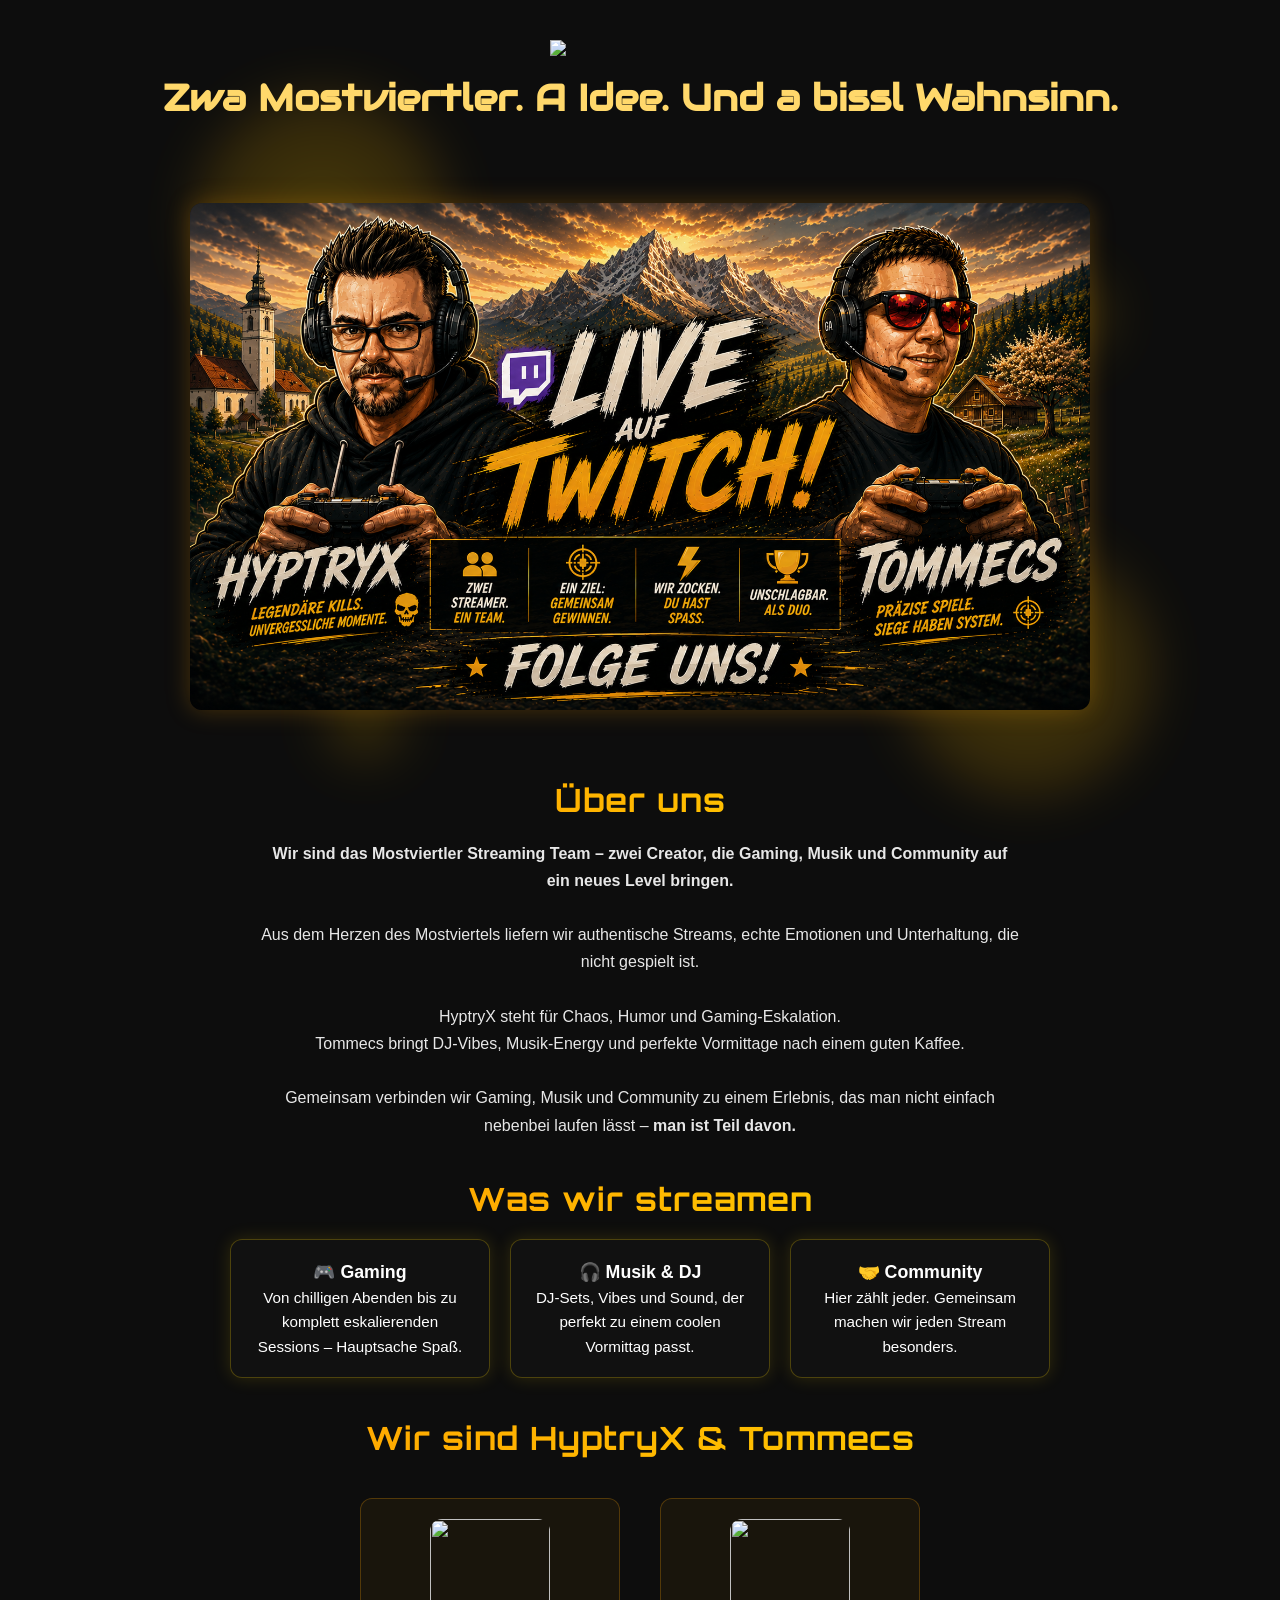
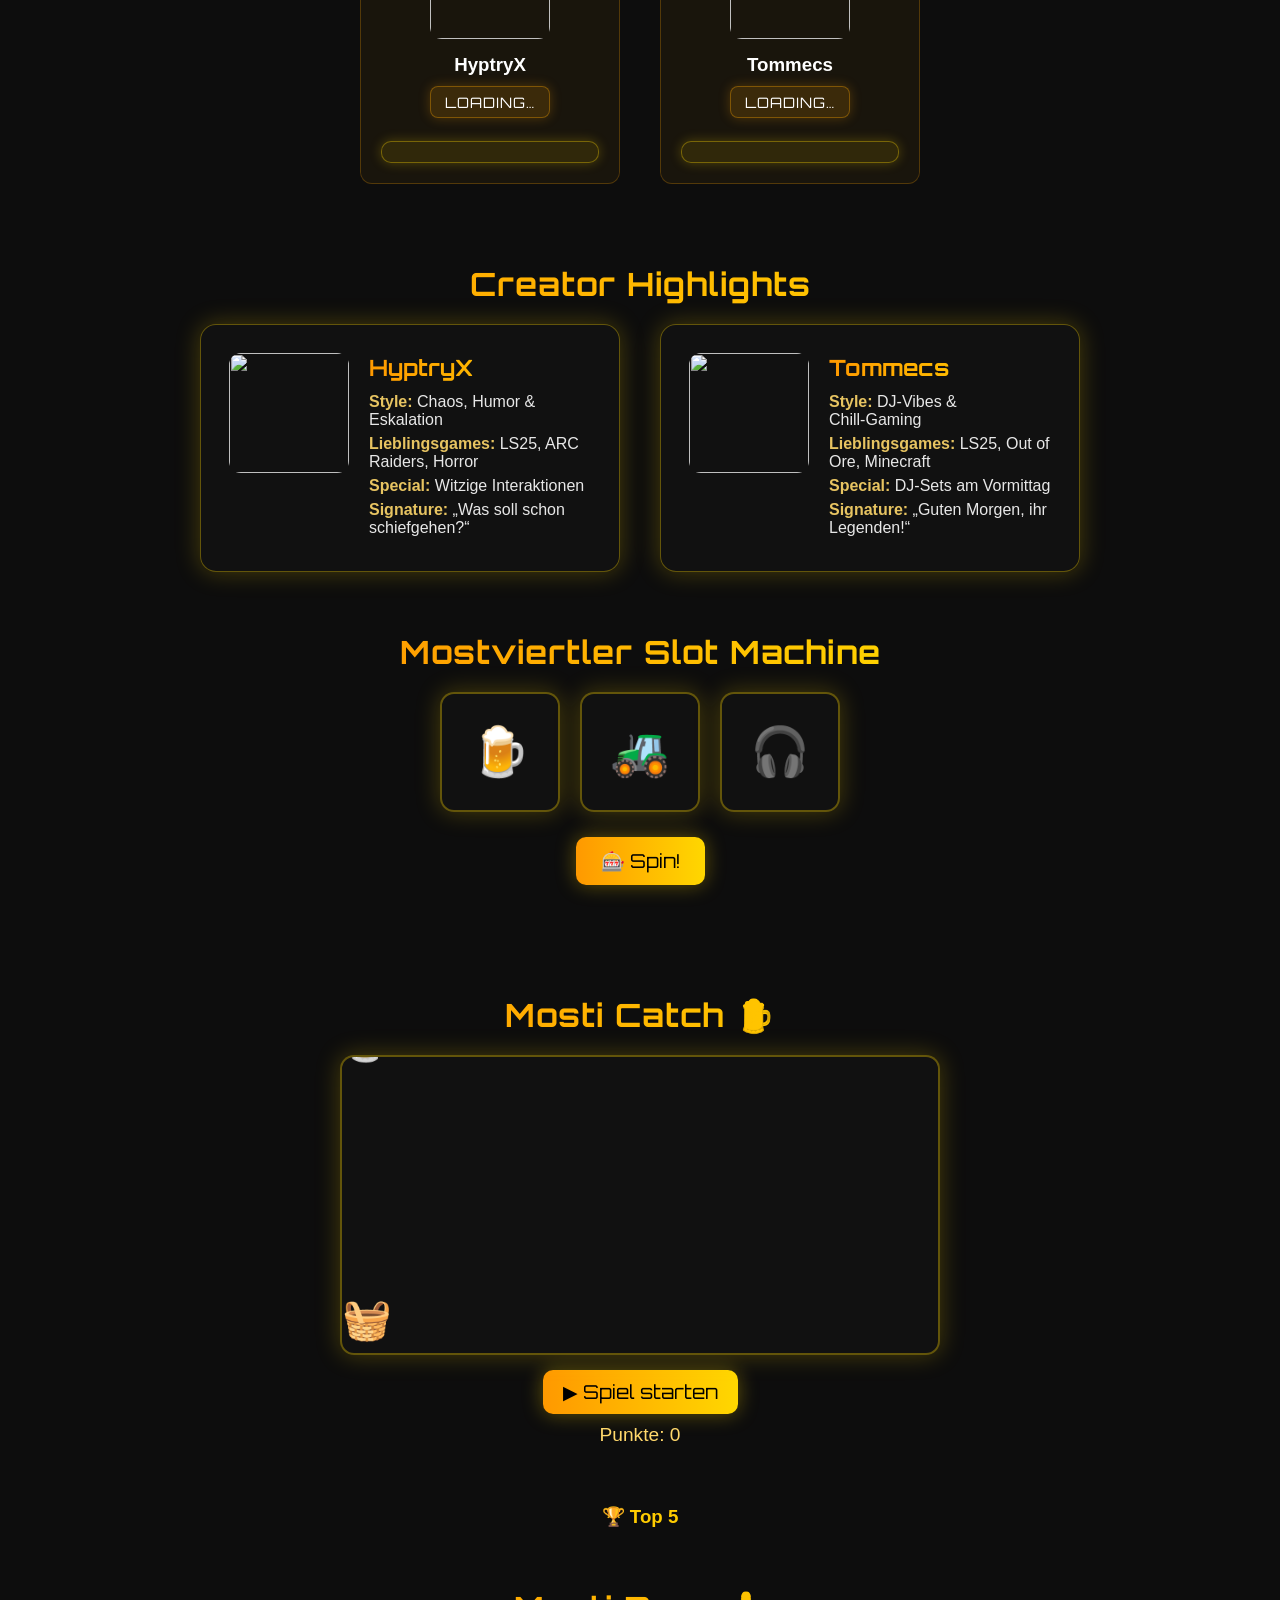
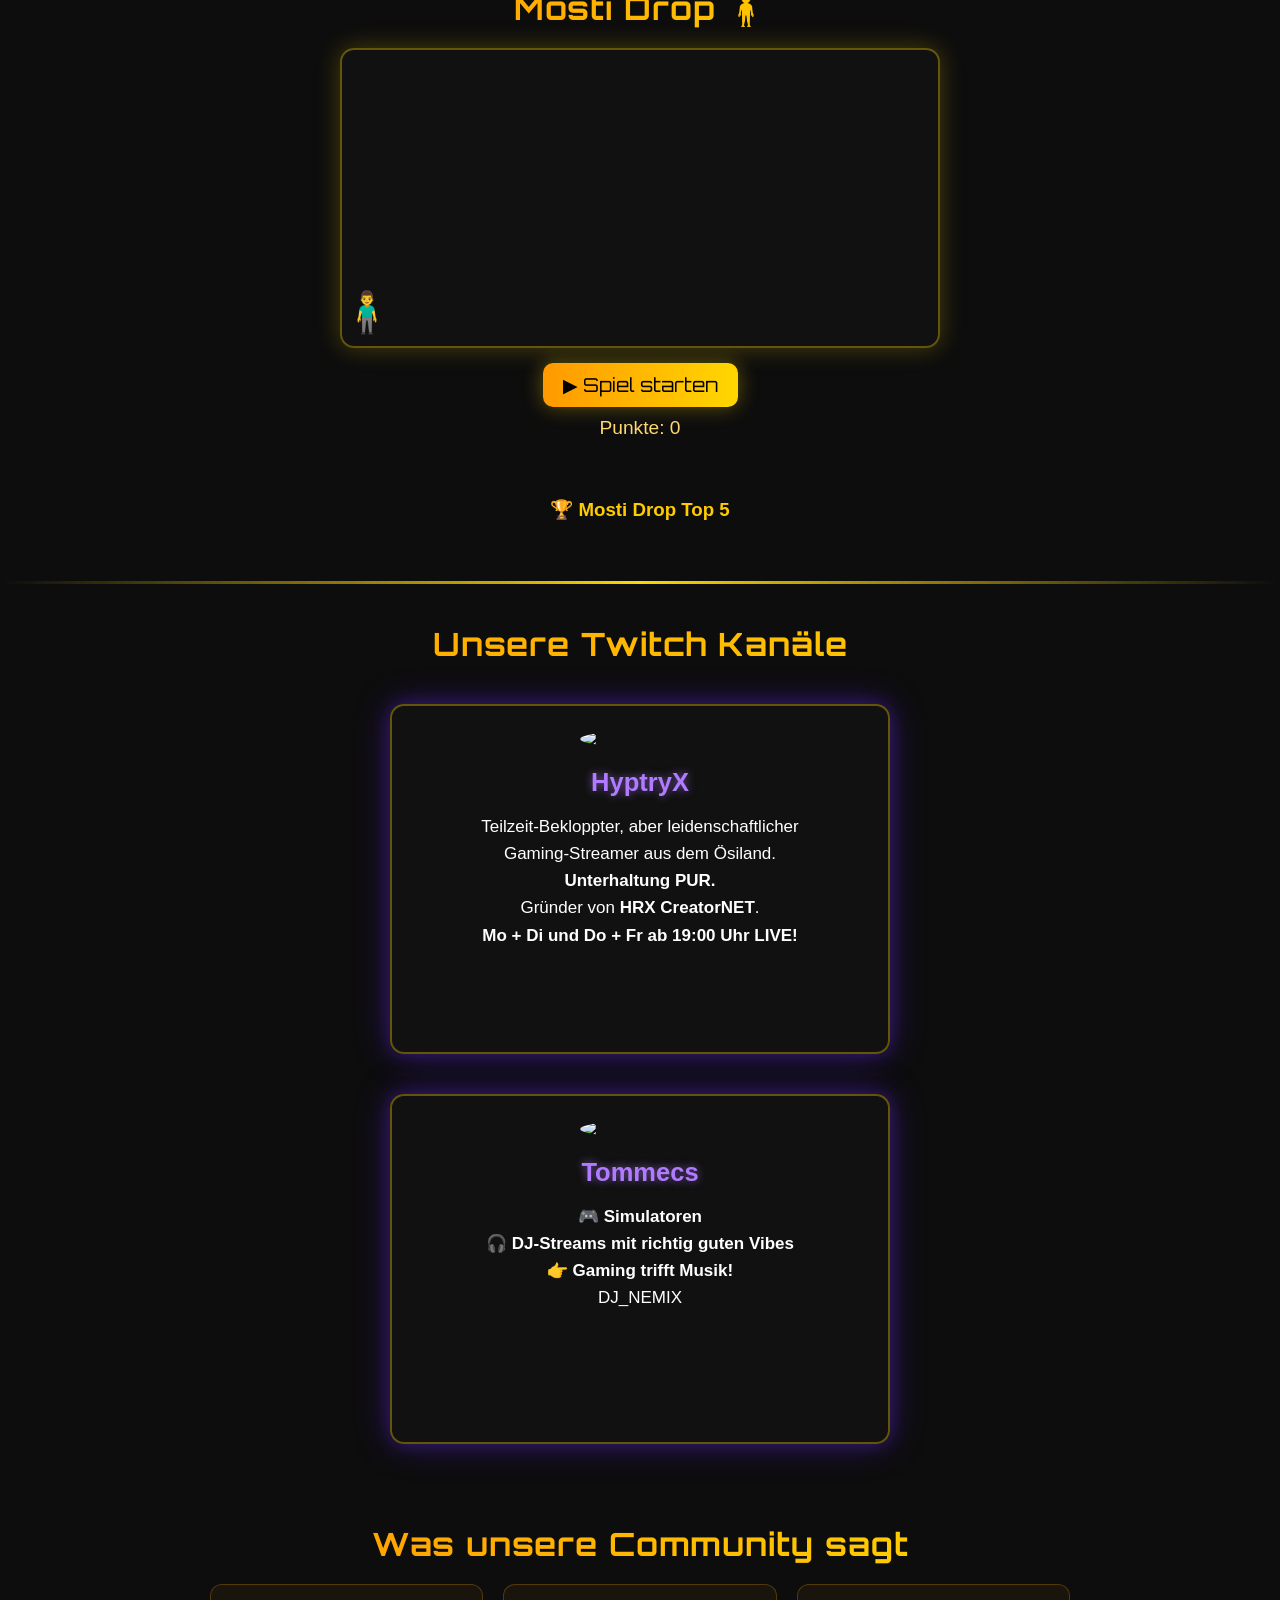
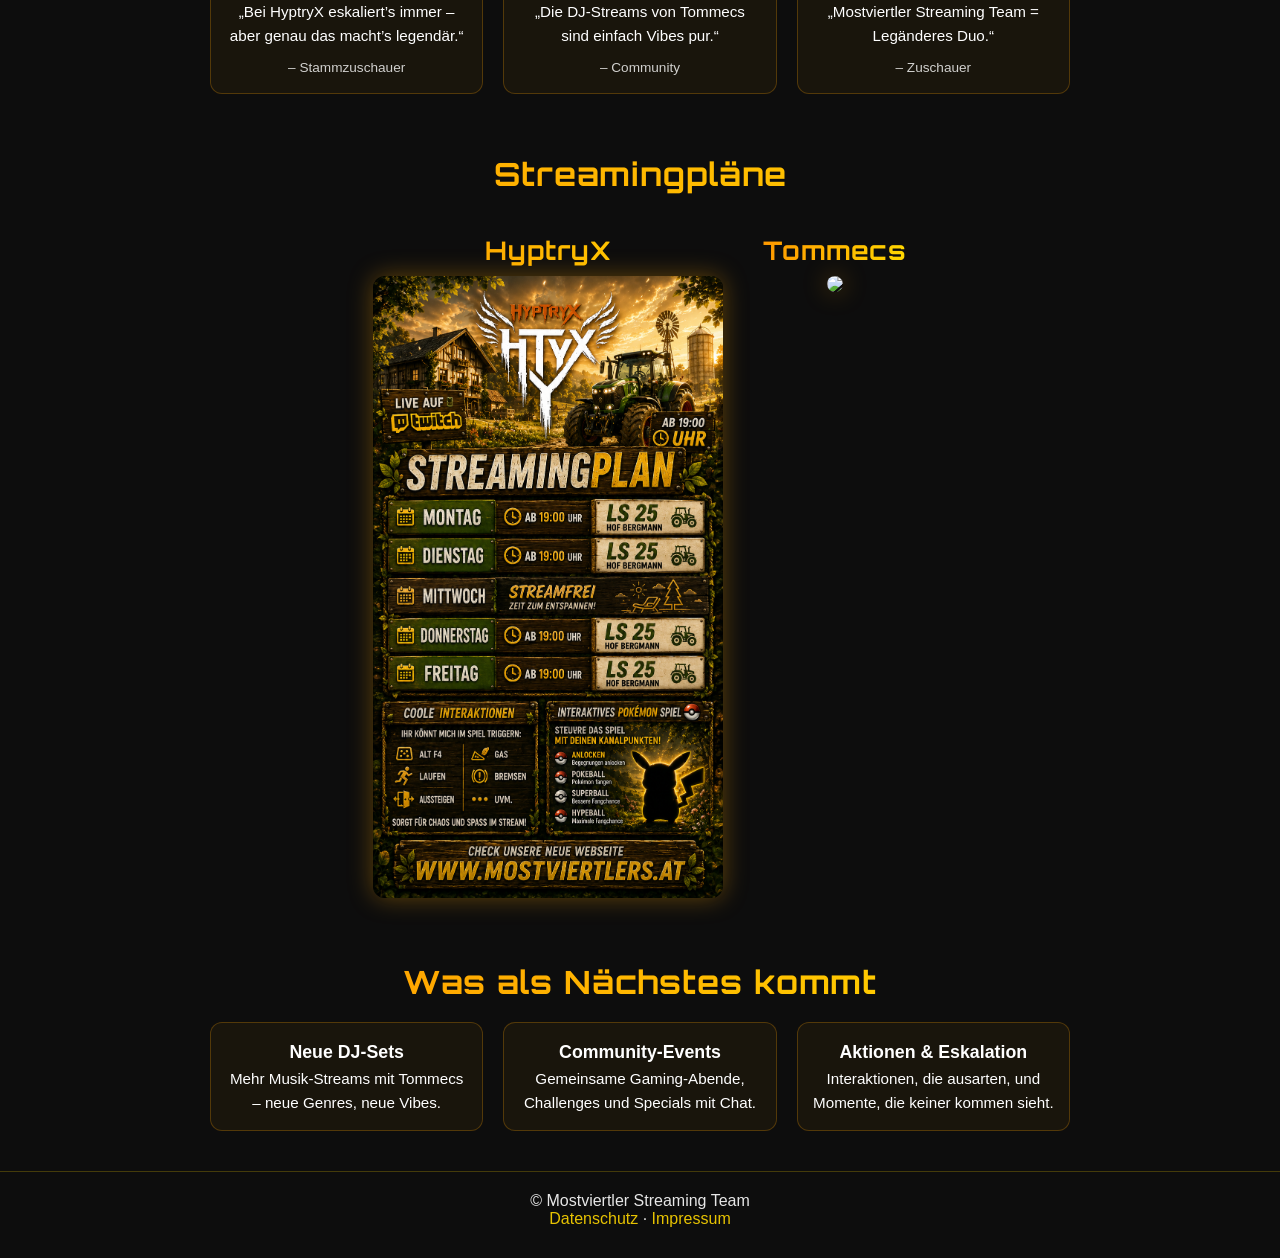
==== commit 48e924d6: "Update index.html" ====
--- a/index.html
+++ b/index.html
@@ -199,44 +199,31 @@
 </div>  
 </section>
 
-  <section class="mosti-run">
-  <h2 class="section-title">Mosti Run 🏃‍♂️🍺</h2>
-
-  <!-- SPIELBEREICH -->
-  <div class="run-game" id="run-game">
-
-    <!-- PARALLAX BACKGROUND -->
-    <div class="run-background-layer"></div>
-
-    <!-- PLAYER -->
-    <img class="run-player" id="run-player" src="img/bierkiste.png" alt="player">
-
-    <!-- OBSTACLES -->
-    <div class="run-obstacle-container" id="run-obstacles"></div>
-
-  </div>
-
-  <!-- START BUTTON -->
-  <button class="run-start" id="run-start">▶ Spiel starten</button>
-
-  <!-- SCORE -->
-  <div class="run-info">
-    Überlebt: <span id="run-score">0</span> Sekunden
-  </div>
-
-  <!-- GAME OVER -->
-  <div class="run-end" id="run-end"></div>
-
-  <!-- NAME EINGABE -->
-  <div class="run-name-input" id="run-name-input" style="display:none;">
-    <input type="text" id="run-player-name" placeholder="Dein Name">
-    <button id="run-save-name">Speichern</button>
-  </div>
-
-  <!-- RANGLISTE -->
-  <div class="run-highscores">
-    <h3>🏆 Top 5</h3>
-    <ol id="run-highscore-list"></ol>
+  <section class="mosti-drop">
+  <h2 class="section-title">Mosti Drop 🧍‍♂️</h2>
+
+  <div class="drop-game" id="drop-game">
+    <div class="drop-player" id="drop-player">🧍‍♂️</div>
+  </div>
+
+  <button class="drop-start" id="drop-start">▶ Spiel starten</button>
+
+  <div class="drop-info">
+    Punkte: <span id="drop-score">0</span>
+  </div>
+
+  <div class="drop-end" id="drop-end"></div>
+
+  <!-- Name-Eingabe -->
+  <div class="drop-name-input" id="drop-name-input" style="display:none;">
+    <input type="text" id="drop-player-name" placeholder="Dein Name">
+    <button id="drop-save-name">Speichern</button>
+  </div>
+
+  <!-- Highscores -->
+  <div class="drop-highscores">
+    <h3>🏆 Mosti Drop Top 5</h3>
+    <ol id="drop-highscore-list"></ol>
   </div>
 </section>
   
--- a/styles.css
+++ b/styles.css
@@ -955,104 +955,44 @@
 }
 
 /* ---------------------------------------------------
-   MOSTI RUN – JUMP & RUN GAME (UPGRADED)
---------------------------------------------------- */
-
-.mosti-run {
-  max-width: 700px;
+   MOSTI DROP – MINI GAME (EMOJI DODGE)
+--------------------------------------------------- */
+
+.mosti-drop {
+  max-width: 600px;
   margin: 60px auto;
   text-align: center;
 }
 
-/* SPIELFELD */
-.run-game {
+.drop-game {
   width: 100%;
   height: 300px;
   background: rgba(20,20,20,0.65);
   border: 2px solid rgba(255,215,0,0.35);
   border-radius: 14px;
+  margin-bottom: 15px;
   position: relative;
   overflow: hidden;
   box-shadow: 0 0 25px rgba(255,215,0,0.25);
 }
 
-/* ---------------------------------------------------
-   ULTRA-SMOOTH RIGHT-TO-LEFT BACKGROUND
---------------------------------------------------- */
-
-.run-background-layer {
+/* Spieler unten */
+.drop-player {
   position: absolute;
-  inset: 0;
-  z-index: 0;
-
-  /* Verlauf um 180° gedreht → hell rechts */
-  background: linear-gradient(
-    270deg,
-    rgba(255,255,255,0.00) 0%,
-    rgba(255,255,255,0.10) 40%,
-    rgba(255,255,255,0.20) 50%,
-    rgba(255,255,255,0.10) 60%,
-    rgba(255,255,255,0.00) 100%
-  );
-
-  background-size: 200% 100%;
-  animation: moveLeft 6s linear infinite;
-}
-
-@keyframes moveLeft {
-  0%   { background-position: 200% 0; }
-  100% { background-position: -200% 0; }
-}
-
-/* ---------------------------------------------------
-   PLAYER (PNG)
---------------------------------------------------- */
-
-.run-player {
+  bottom: 10px;
+  font-size: 2.5rem;
+  transition: left 0.1s linear;
+}
+
+/* Fallende Emojis */
+.drop-item {
   position: absolute;
-  left: 40px;
-  bottom: 20px;
-  width: 60px;
-  height: auto;
-  z-index: 10;
-}
-
-/* Mario‑Style Jump */
-.run-player.jump {
-  animation: smoothJump 0.55s ease-out;
-}
-
-@keyframes smoothJump {
-  0%   { bottom: 0px; }
-  40%  { bottom: 190px; }
-  60%  { bottom: 190px; }
-  100% { bottom: 0px; }
-}
-
-/* ---------------------------------------------------
-   OBSTACLES (PNG BIERKISTEN)
---------------------------------------------------- */
-
-.run-obstacle {
-  position: absolute;
-  right: -100px;
-  height: auto;
-  z-index: 5;
-  animation-name: obstacleMove;
-  animation-timing-function: linear;
-  animation-fill-mode: forwards;
-}
-
-@keyframes obstacleMove {
-  from { right: -120px; }
-  to { right: 120%; }
-}
-
-/* ---------------------------------------------------
-   START BUTTON
---------------------------------------------------- */
-
-.run-start {
+  top: -40px;
+  font-size: 2.5rem;
+}
+
+/* Start-Button */
+.drop-start {
   padding: 10px 20px;
   font-size: 1.2rem;
   border-radius: 10px;
@@ -1062,44 +1002,31 @@
   color: #000;
   font-family: "Orbitron", sans-serif;
   box-shadow: 0 0 20px rgba(255,215,0,0.35);
-  margin-top: 10px;
-}
-
-/* SCORE */
-.run-info {
+  margin-bottom: 10px;
+}
+
+/* Score */
+.drop-info {
   font-size: 1.2rem;
   color: #ffd86b;
-  margin-top: 10px;
-}
-
-/* GAME OVER */
-.run-end {
+  margin-bottom: 10px;
+}
+
+/* Game Over Text */
+.drop-end {
   font-size: 1.4rem;
   color: #ffd86b;
   margin-top: 10px;
   min-height: 30px;
 }
 
-/* Neuer Rekord Flash */
-.new-record {
-  animation: recordFlash 1s ease-in-out 3;
-  color: #ffd700 !important;
-  text-shadow: 0 0 15px #ffea00;
-}
-
-@keyframes recordFlash {
-  0%   { opacity: 1; transform: scale(1); }
-  50%  { opacity: 0.2; transform: scale(1.3); }
-  100% { opacity: 1; transform: scale(1); }
-}
-
-/* NAME EINGABE */
-.run-name-input {
+/* Name Eingabe */
+.drop-name-input {
   margin-top: 15px;
   text-align: center;
 }
 
-.run-name-input input {
+.drop-name-input input {
   padding: 6px 10px;
   border-radius: 6px;
   border: 2px solid #ffcc00;
@@ -1107,7 +1034,7 @@
   font-size: 16px;
 }
 
-.run-name-input button {
+.drop-name-input button {
   padding: 6px 12px;
   margin-left: 6px;
   border-radius: 6px;
@@ -1117,22 +1044,22 @@
   cursor: pointer;
 }
 
-/* HIGHSCORES */
-.run-highscores {
+/* Highscore Liste */
+.drop-highscores {
   margin-top: 20px;
   text-align: center;
   color: #ffcc00;
   font-weight: bold;
 }
 
-.run-highscores ol {
+.drop-highscores ol {
   list-style: none;
   padding: 0;
   margin: 10px auto;
   max-width: 250px;
 }
 
-.run-highscores li {
+.drop-highscores li {
   background: rgba(255, 200, 0, 0.15);
   border: 1px solid #ffcc00;
   padding: 6px;
